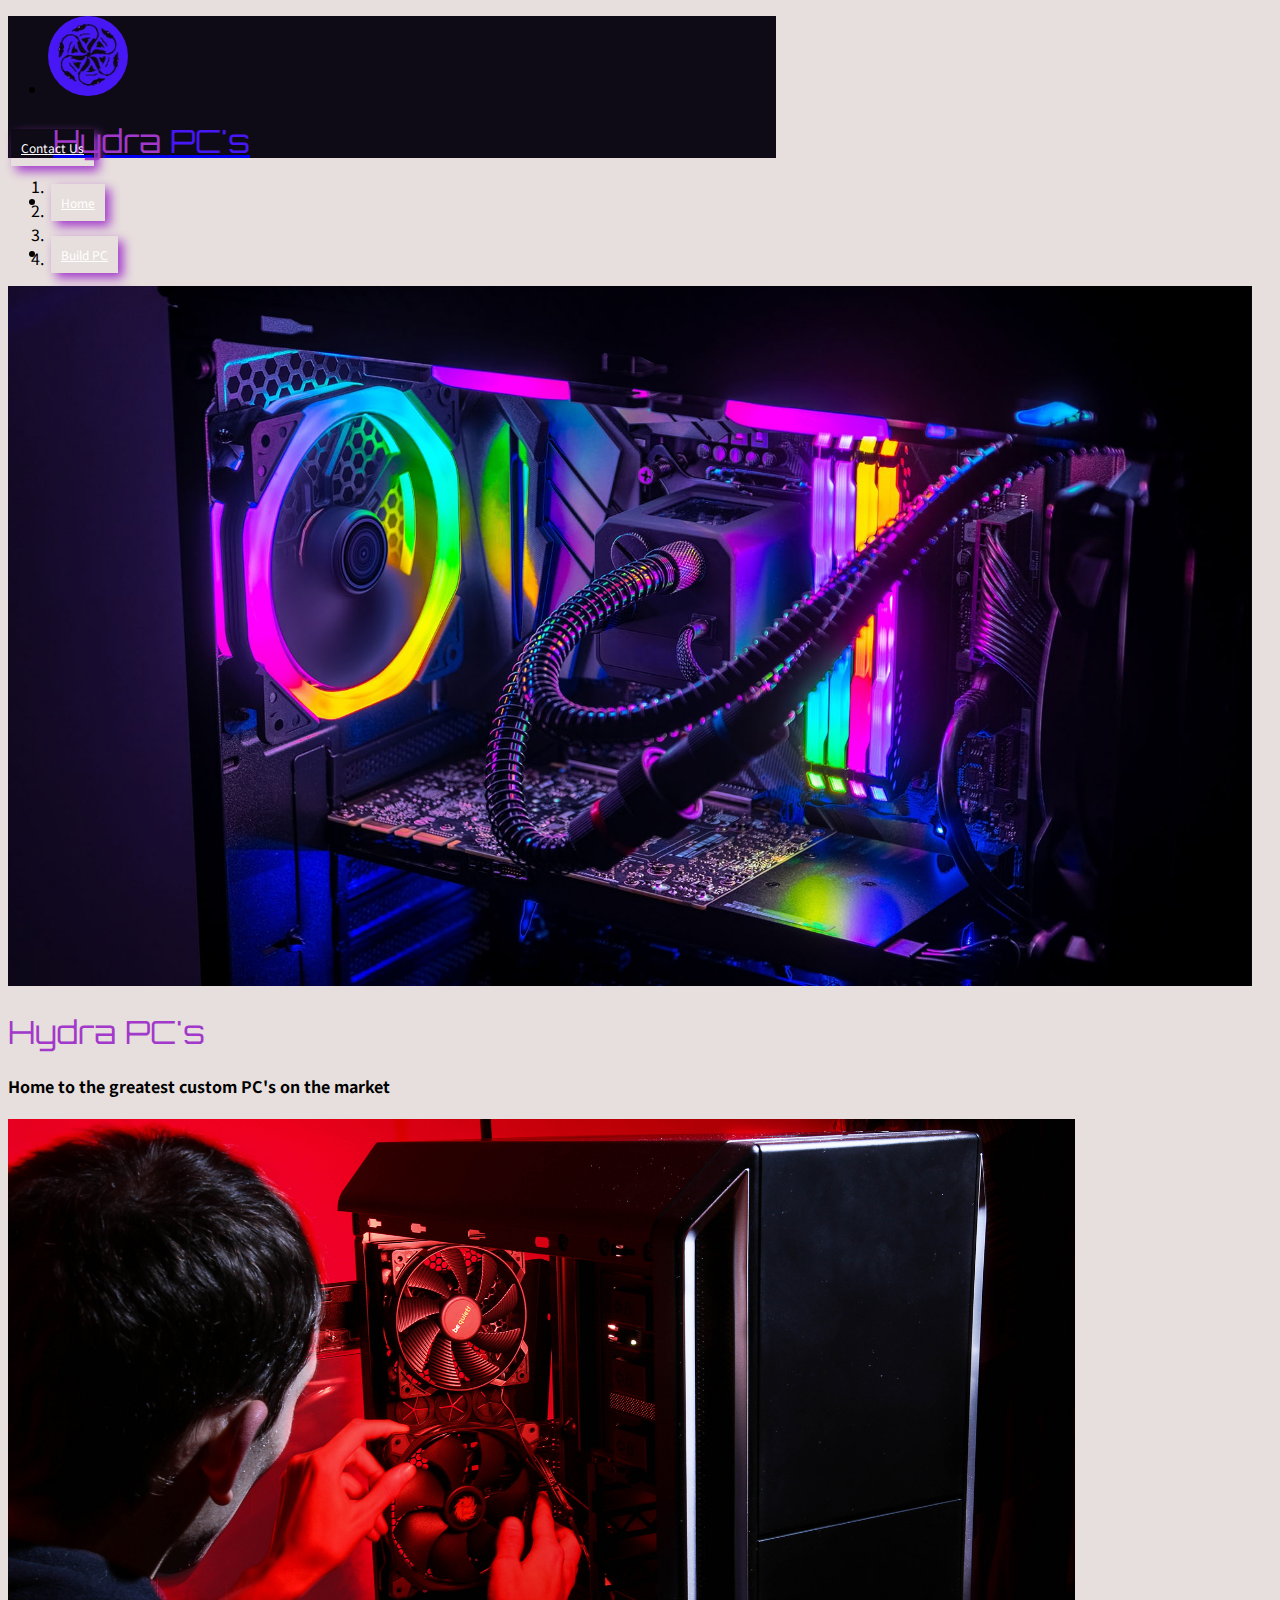
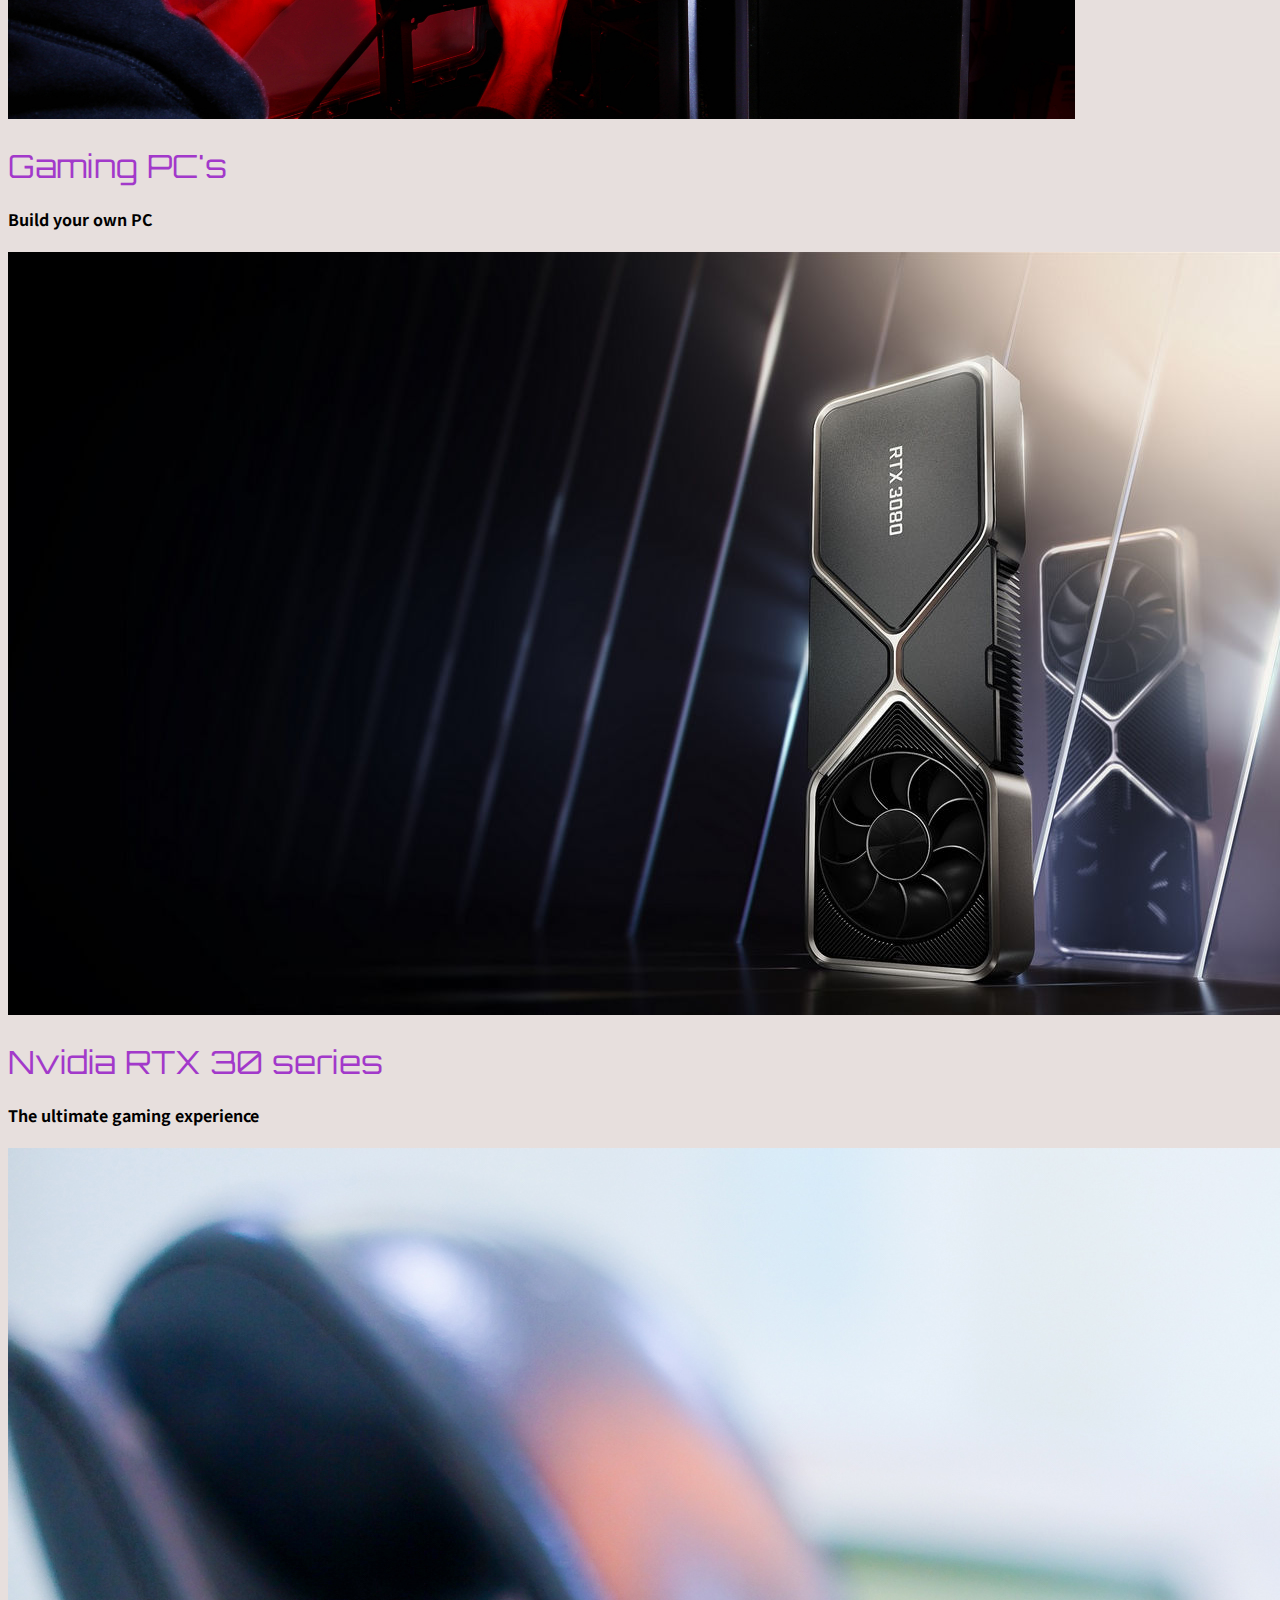
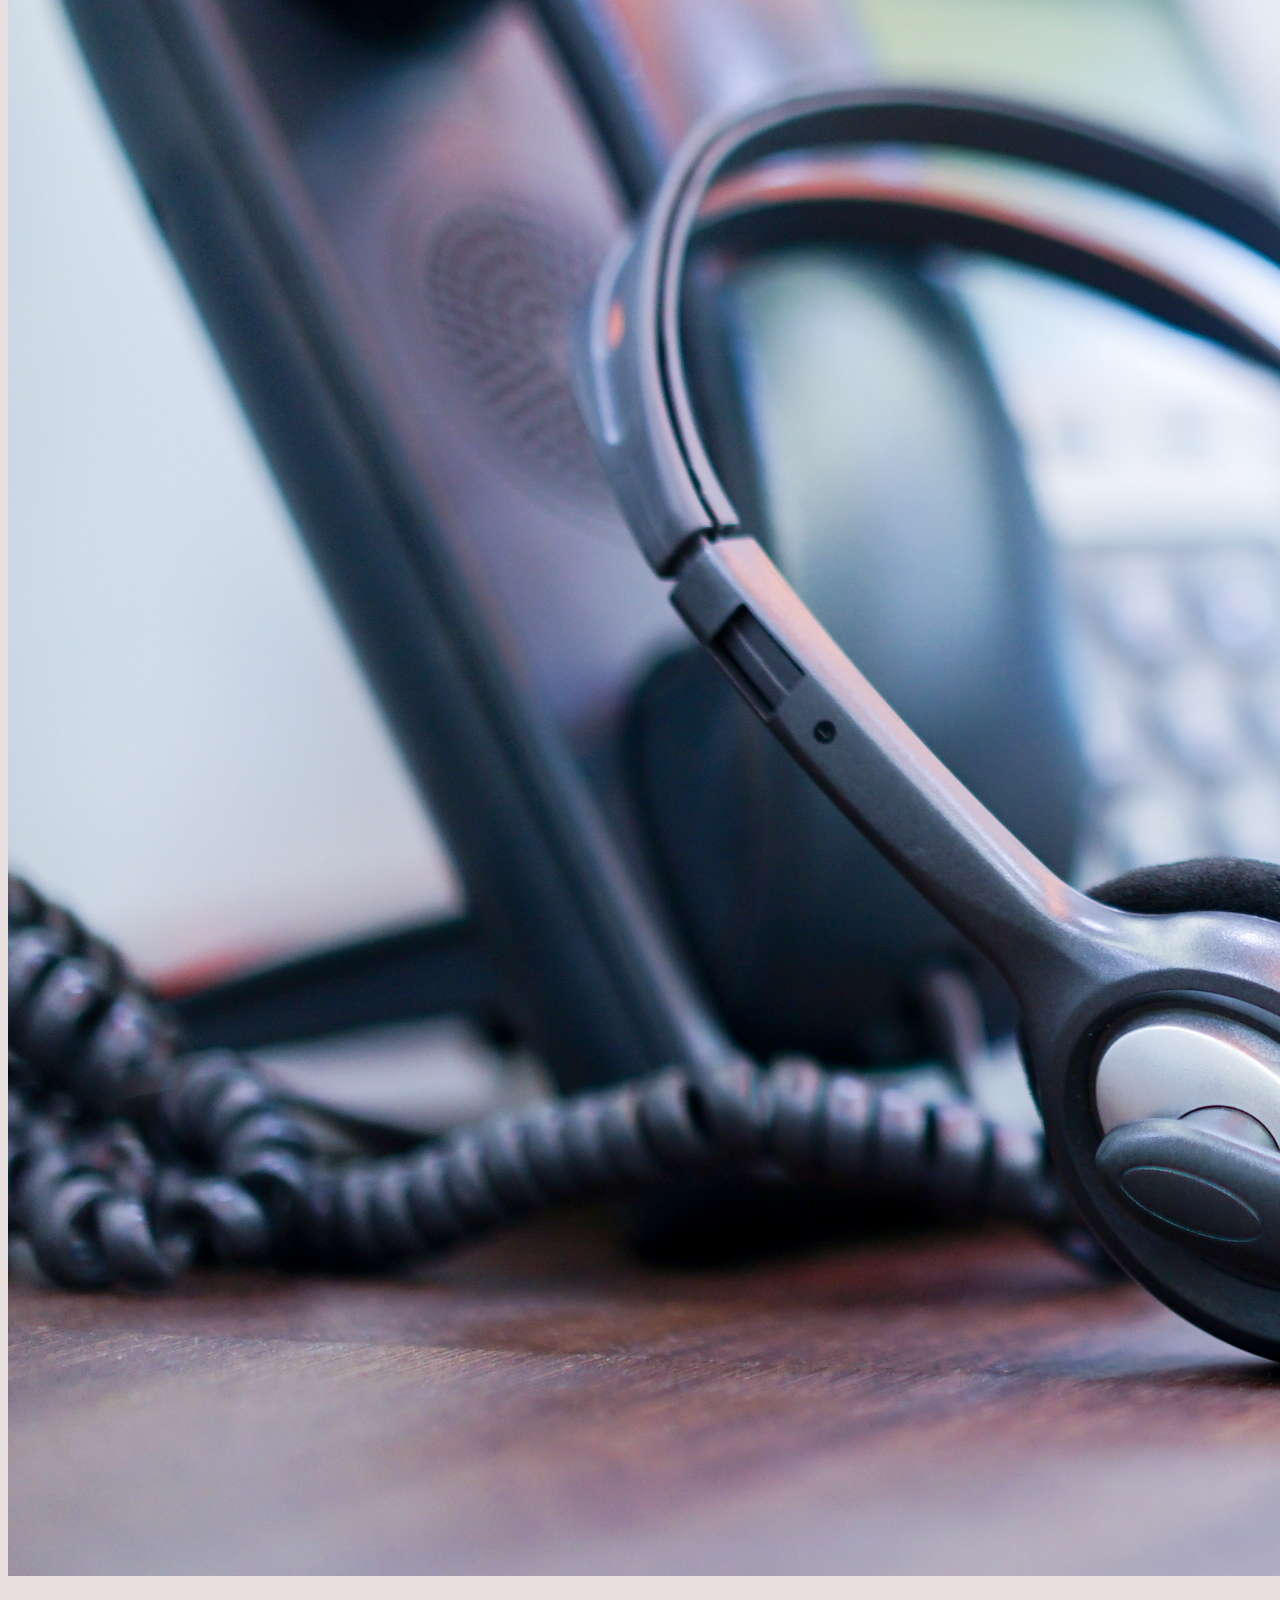
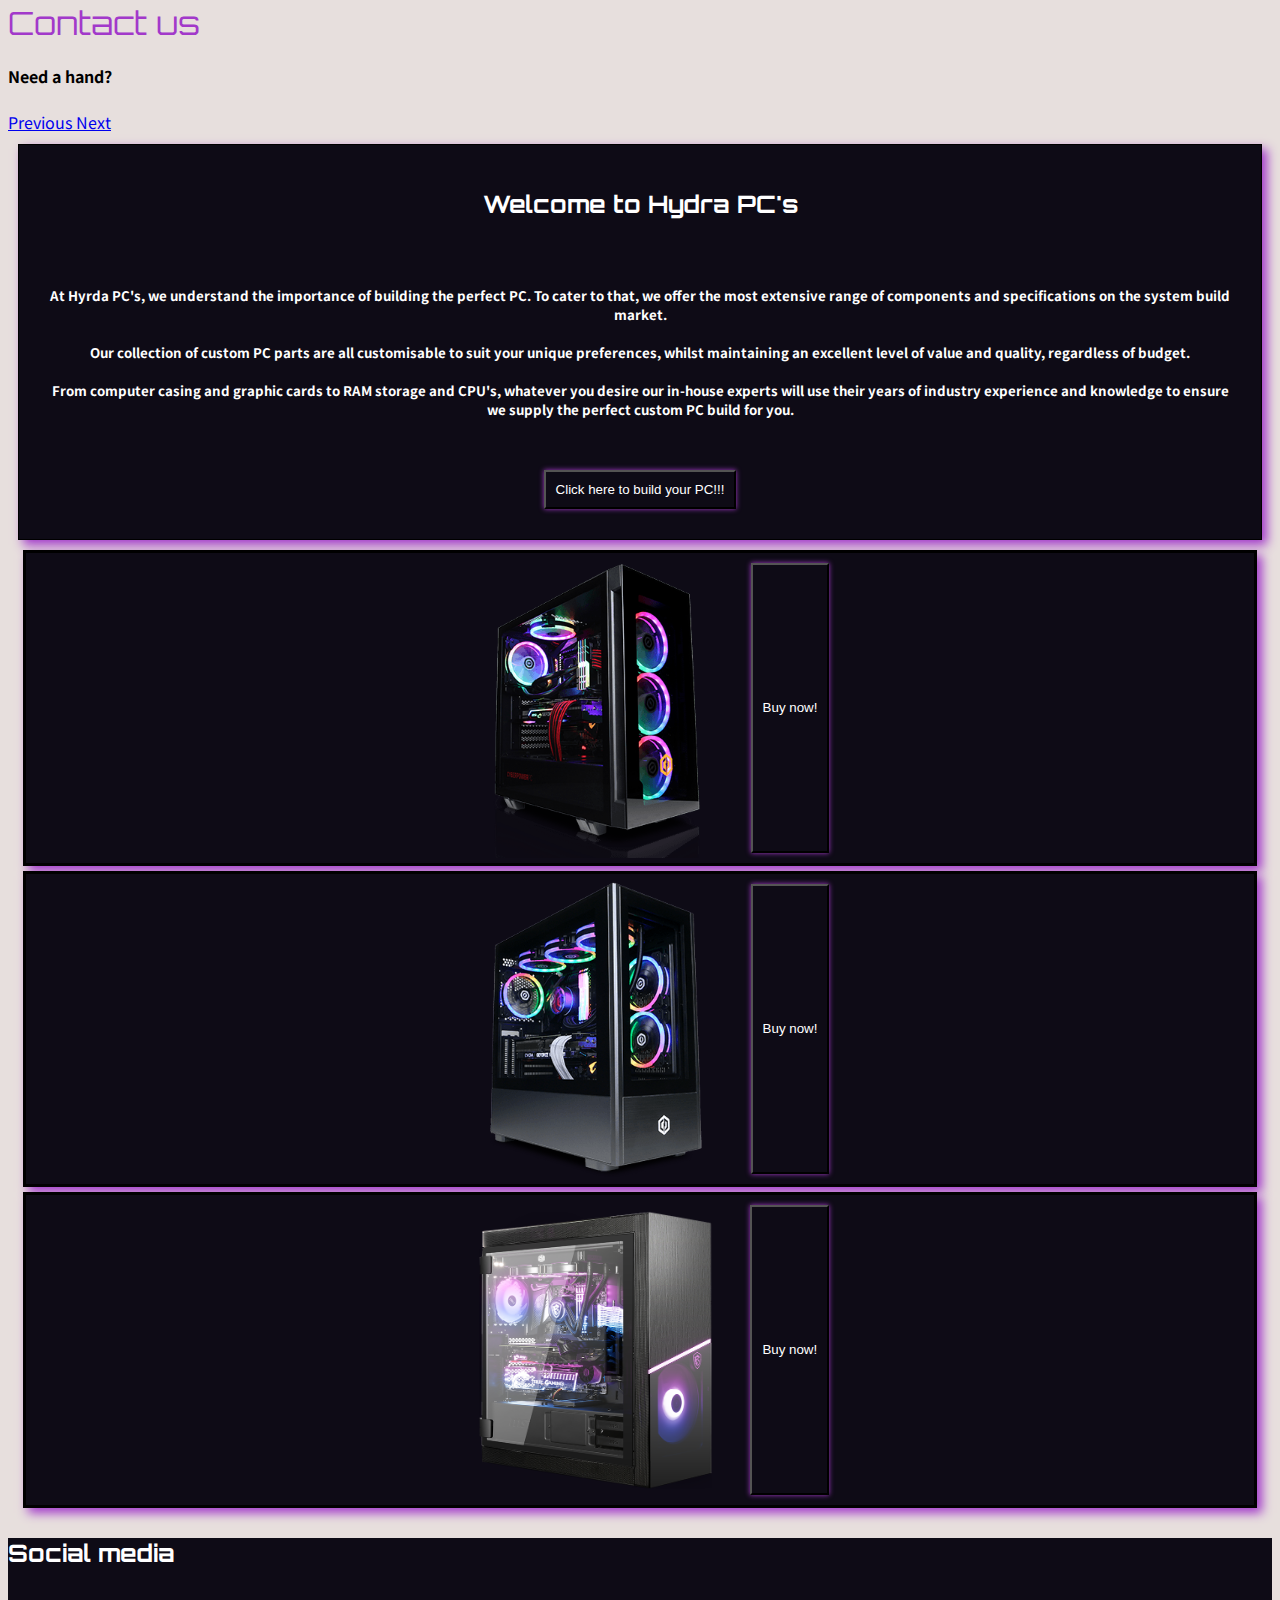
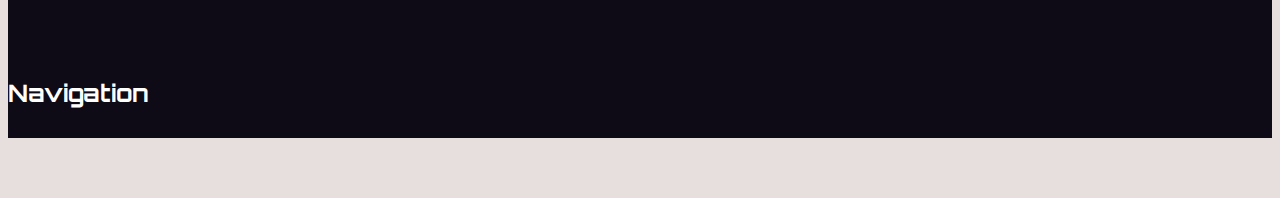
==== index.html @ e1354e17 "Breakpoint improvements, tab images and rotating logo image" ====
<!DOCTYPE html>
<html lang="en" dir="ltr">
  <head>
    <meta charset="utf-8">
    <meta name="viewport" content="width=device-width, initial-scale=1.0">
    <meta http-equiv="X-UA-Compatible" content="ie=edge">
    <link rel="stylesheet" href="https://cdn.jsdelivr.net/npm/bootstrap@4.5.3/dist/css/bootstrap.min.css" integrity="sha384-TX8t27EcRE3e/ihU7zmQxVncDAy5uIKz4rEkgIXeMed4M0jlfIDPvg6uqKI2xXr2" crossorigin="anonymous">
    <link rel="stylesheet" href="https://use.fontawesome.com/releases/v5.0.10/css/all.css" integrity="sha384-+d0P83n9kaQMCwj8F4RJB66tzIwOKmrdb46+porD/OvrJ+37WqIM7UoBtwHO6Nlg" crossorigin="anonymous">
    <link rel="preconnect" href="https://fonts.gstatic.com">
    <link rel="stylesheet" href="assets/css/style.css" type="text/css">
    <script src="https://code.jquery.com/jquery-3.6.0.js" integrity="sha256-H+K7U5CnXl1h5ywQfKtSj8PCmoN9aaq30gDh27Xc0jk=" crossorigin="anonymous"></script>
    <script src="assets/js/slideshow.js"></script>
    <title>Hydra PC's</title>
    <link rel="shortcut icon" href="assets/images/hydra-logo.jpg" type="image/x-icon">
  </head>

  <body>
    <header>
<!-- Bootstrap 4.5 Nav-bar -->
<!-- Desktop nav-bar -->

<div class="container-fluid">
  <div class="row nav-row nav-desktop">
    <nav class="nav">
      <div class="col-lg-10">
        <ul class="nav nav-bar">
          <li class="nav-item">
            <a href="index.html"><img src="assets/images/hydra-logo.jpg" alt="Hydra PC's logo" class="logo"></a>
          </li>
          <li class="nav-item">
            <a href="index.html" class="title-link"><h1 id="nav-title">Hydra <span id="nav-title-2">PC's</span></h1></a>
          </li>
          <li class="nav-item">
            <a class="nav-link" href="index.html"><i class="fas fa-home"></i> Home</a>
          </li>
          <li class="nav-item">
            <a class="nav-link" href="custom-pc.html"><i class="fas fa-desktop"></i> Build PC</a>
          </li>
          <li class="nav-item">
            <a class="nav-link" href="checkout.html"><i class="fas fa-shopping-cart"></i> Checkout</a>
          </li>
        </ul>
      </div>
      <div class="nav-item">
        <a class="nav-link" href="contact-us.html"><i class="fas fa-phone"></i> Contact Us</a>
      </div>
    </nav>
  </div>
</div>

<!-- Desktop nav-bar     END-->

<!-- Tablet nav-bar -->

<div class="container-fluid">
  <div class="row nav-row nav-tablet">
    <nav class="nav">
      <div class="col-10">
        <ul class="nav nav-bar-tablet">
          <li class="nav-item">
            <a href="index.html"><img src="assets/images/hydra-logo.jpg" alt="Hydra PC's logo" class="logo-tablet"></a>
          </li>
          <li class="nav-item">
            <a href="index.html"><h1 id="nav-title-tablet">Hydra <span style="color: #4717F6;">PC's</span></h1></a>
          </li>
          <li class="nav-item-tablet">
            <a class="nav-link-tablet" href="index.html"><i class="fas fa-home"></i> Home</a>
          </li>
          <li class="nav-item-tablet">
            <a class="nav-link-tablet" href="custom-pc.html"><i class="fas fa-desktop"></i> Build PC</a>
          </li>
          <li class="nav-item-tablet">
            <a class="nav-link-tablet" href="checkout.html"><i class="fas fa-shopping-cart"></i> Checkout</a>
          </li>
        </ul>
      </div>
      <div class="col" id="nav-contact-tablet">
        <a class="nav-link-tablet" href="contact-us.html"><i class="fas fa-phone"></i> Contact Us</a>
      </div>
    </nav>
  </div>
</div>

<!-- Tablet nav-bar     END-->

<!-- Mobile nav-bar -->

<div class="container-fluid">
  <div class="nav-mobile">
    <nav class="nav" id="nav-center-mobile">
        <ul class="nav">
          <li class="nav-item-mobile">
            <a href="index.html"><img src="assets/images/hydra-logo.jpg" alt="Hydra PC's logo" class="logo-mobile"></a>
          </li>
          <li class="nav-item-mobile title-card-mobile">
            <a href="index.html"><h1>Hydra <span style="color: #4717F6;">PC's</span></h1></a>
          </li>
        </ul>

        <ul class="nav nav-border-mobile">
          <li class="nav-item-mobile">
            <a class="nav-link-mobile" href="index.html"><i class="fas fa-home"></i> Home</a>
          </li>
          <li class="nav-item-mobile">
            <a class="nav-link-mobile" href="custom-pc.html"><i class="fas fa-desktop"></i> Build PC</a>
          </li>
          <li class="nav-item-mobile">
            <a class="nav-link-mobile" href="checkout.html"><i class="fas fa-shopping-cart"></i> Checkout</a>
          </li>
          <li class="nav-item-mobile">
            <a class="nav-link-mobile" href="contact-us.html"><i class="fas fa-phone"></i> Contact Us</a>
          </li>
        </ul>
    </nav>
  </div>
</div>

<!-- Mobile nav-bar     END-->

<!-- Small mobile nav bar -->

<div class="container-fluid">
  <div class="nav-s-moblile">
    <nav class="nav" id="nav-center-s-mobile">
        <ul class="nav">
          <li class="nav-item-mobile title-card-mobile">
            <a href="index.html"><img src="assets/images/hydra-logo.jpg" alt="Hydra PC's logo" class="logo-mobile"></a>
          </li>
          <li class="nav-item-mobile title-card-mobile">
            <a href="index.html"><h1>Hydra <span style="color: #4717F6;">PC's</span></h1></a>
          </li>
        </ul>
        <ul class="nav nav-border-mobile">
          <li class="nav-item-mobile">
            <a class="nav-link-s-mobile" href="index.html"><i class="fas fa-home"></i> Home</a>
          </li>
          <li class="nav-item-mobile">
            <a class="nav-link-s-mobile" href="custom-pc.html"><i class="fas fa-desktop"></i> Build PC</a>
          </li>
          <li class="nav-item-mobile">
            <a class="nav-link-s-mobile" href="checkout.html"><i class="fas fa-shopping-cart"></i> Checkout</a>
          </li>
          <li class="nav-item-mobile">
            <a class="nav-link-s-mobile" href="contact-us.html"><i class="fas fa-phone"></i> Contact Us</a>
          </li>
        </ul>
    </nav>
  </div>
</div>

<!-- Small mobile nav bar    END-->

    </header>

<!-- Desktop slideshow -->
    <section>

      <div id="hydra-slide" class="carousel slide" data-ride="carousel">
        <ol class="carousel-indicators">
          <li data-target="#hydra-slide" data-slide-to="0" class="active"></li>
          <li data-target="#hydra-slide" data-slide-to="1"></li>
          <li data-target="#hydra-slide" data-slide-to="2"></li>
          <li data-target="#hydra-slide" data-slide-to="3"></li>
        </ol>
        <div class="carousel-inner">
          <div class="carousel-item active">
            <img src="assets/images/slideshow/hydra-slide1.jpg" class="d-block w-100" style="height: 700px;" alt="">
            <div class="carousel-caption d-none d-md-block">
              <h1>Hydra PC's</h1>
              <h4>Home to the greatest custom PC's on the market</h4>
            </div>
          </div>
          <div class="carousel-item">
            <a href="custom-pc.html"><img src="assets/images/slideshow/hydra-slide2.jpg" class="d-block w-100" style="height: 600px;" alt=""></a>
            <div class="carousel-caption d-none d-md-block">
              <h1>Gaming PC's</h1>
              <h4>Build your own PC</h4>
            </div>
          </div>
          <div class="carousel-item">
            <a href="custom-pc.html"><img src="assets/images/slideshow/rtx-30-series.jpg" class="d-block w-100" alt="RTX 30 series the ultimate play"></a>
            <div class="carousel-caption d-none d-md-block">
              <h1>Nvidia RTX 30 series</h1>
              <!-- Make ID and set the text to nvidia green -->
              <h4>The ultimate gaming experience</h4>
            </div>
          </div>
          <div class="carousel-item">
            <a href="contact-us.html"><img src="assets/images/slideshow/need-help.jpg" class="d-block w-100" alt="Need help contact us"></a>
            <div class="carousel-caption d-none d-md-block">
              <h1>Contact us</h1>
              <h4>Need a hand?</h4>
            </div>
          </div>
        </div>
        <a class="carousel-control-prev" href="#hydra-slide" role="button" data-slide="prev">
          <span class="carousel-control-prev-icon" aria-hidden="true"></span>
          <span class="sr-only">Previous</span>
        </a>
        <a class="carousel-control-next" href="#hydra-slide" role="button" data-slide="next">
          <span class="carousel-control-next-icon" aria-hidden="true"></span>
          <span class="sr-only">Next</span>
        </a>
      </div>

    </section>
<!-- Desktop slideshow    END-->

<section>

<!-- Desktop Build your computer here -->

  <div class="container fluid">
    <div class="row justify-content-center build-desktop">
      <div class="build-here col">
        <h2 id="build-title">Welcome to Hydra PC's</h2>
        <br>
        <h5>At Hyrda PC's, we understand the importance of building the perfect PC. To cater to that,
          we offer the most extensive range of components and specifications on the system build market.
          <br>
          <br>
          Our collection of custom PC parts are all customisable to suit your unique preferences,
          whilst maintaining an excellent level of value and quality, regardless of budget.
          <br>
          <br>
          From computer casing and graphic cards to RAM storage and CPU's,
          whatever you desire our in-house experts will use their years of industry experience and knowledge to ensure we supply the perfect custom PC build for you.</h5>
          <br>
        <button type="button" onclick="window.location.href='custom-pc.html'" class="hydra-btn">Click here to build your PC!!!</button>
      </div>
    </div>
  </div>

<!-- Desktop Build your computer here     END-->

<!-- Mobile Build your computer here -->

  <div class="container fluid">
    <div class="row justify-content-center build-mobile">
      <div class="build-here col">
        <h2 id="build-title">Welcome to Hydra PC's</h2>
        <br>
        <p>At Hyrda PC's, we understand the importance of building the perfect PC. To cater to that,
          we offer the most extensive range of components and specifications on the system build market.
          <br>
          <br>
          Our collection of custom PC parts are all customisable to suit your unique preferences,
          whilst maintaining an excellent level of value and quality, regardless of budget.
          <br>
          <br>
          From computer casing and graphic cards to RAM storage and CPU's,
          whatever you desire our in-house experts will use their years of industry experience and knowledge to ensure we supply the perfect custom PC build for you.</p>
          <br>
        <button type="button" onclick="window.location.href='custom-pc.html'" class="hydra-btn">Click here to build your PC!!!</button>
      </div>
    </div>
  </div>

<!-- Mobile Build your computer here     END-->

  </section>

<!-- Desktop PC recomadations  -->
    <section>

      <div class="container-fluid">
        <div class="row justify-content-center top-pc">
          <div class="col-md-3 pc-card pc-card-desktop">
            <span id="prePC12"></span>
            <button type="button" onclick="window.location.href='checkout.html'" class="hydra-btn">Buy now!</button>
          </div>

          <div class="col-md-3 pc-card pc-card-desktop">
            <span id="prePC13"></span>
            <button type="button" onclick="window.location.href='checkout.html'" class="hydra-btn">Buy now!</button>
          </div>

          <div class="col-md-3 pc-card pc-card-desktop">
            <span id="prePC9"></span>
            <button type="button" onclick="window.location.href='checkout.html'" class="hydra-btn">Buy now!</button>
          </div>
        </div>
      </div>

<!-- Desktop PC recomadations     END -->

<!-- Tablet PC recomadations  -->


      <div class="container-fluid">
        <div class="row justify-content-center top-pc">
          <div class="col-md-10 pc-card pc-card-tablet">
            <img src="assets/images/prepc/cyberpower-onyxia.jpg" alt="INFINITY X105" class="top-pcs-tablet">
            <span id="prePC13"></span>
            <button type="button" onclick="window.location.href='checkout.html'" class="hydra-btn">Buy now!</button>
          </div>

          <div class="col-md-10 pc-card pc-card-tablet">
            <img src="assets/images/prepc/cyberpower-pc-008.jpg" alt="INFINITY X119" class="top-pcs-tablet">
            <span id="prePC13"></span>
            <button type="button" onclick="window.location.href='checkout.html'" class="hydra-btn">Buy now!</button>
          </div>

          <div class="col-md-10 pc-card pc-card-tablet">
            <img src="assets/images/prepc/msi-forge-100r.jpg" alt="Reign Scout Ice" class="top-pcs-tablet">
            <span id="prePC9"></span>
            <button type="button" onclick="window.location.href='checkout.html'" class="hydra-btn">Buy now!</button>
          </div>
        </div>
      </div>

<!-- Tablet PC recomadations     END -->

<!-- Mobile PC recomadations  -->


      <div class="container-fluid">
        <div class="row justify-content-center top-pc">
          <div class="col-md-3 pc-card pc-card-mobile">
            <img src="assets/images/prepc/cyberpower-onyxia.jpg" alt="INFINITY X105" class="top-pcs-mobile">
            <span id="prePC12"></span>
            <button type="button" onclick="window.location.href='checkout.html'" class="hydra-btn">Buy now!</button>
          </div>

          <div class="col-md-3 pc-card pc-card-mobile">
            <img src="assets/images/prepc/cyberpower-pc-008.jpg" alt="INFINITY X119" class="top-pcs-mobile">
            <span id="prePC13"></span>
            <button type="button" onclick="window.location.href='checkout.html'" class="hydra-btn">Buy now!</button>
          </div>

          <div class="col-md-3 pc-card pc-card-mobile">
            <img src="assets/images/prepc/msi-forge-100r.jpg" alt="Reign Scout Ice" class="top-pcs-mobile">
            <span id="prePC9"></span>
            <button type="button" onclick="window.location.href='checkout.html'" class="hydra-btn">Buy now!</button>
          </div>
        </div>
      </div>

<!-- Mobile PC recomadations     END -->

<!-- Small mobile PC recomadations  -->

      <div class="container-fluid">
        <div class="row justify-content-center top-pc">
          <div class="col-md-3 pc-card pc-card-s-mobile">
            <img src="assets/images/prepc/cyberpower-onyxia.jpg" alt="INFINITY X105" class="top-pcs-s-mobile">
            <span id="prePC12"></span>
            <button type="button" onclick="window.location.href='checkout.html'" class="hydra-btn">Buy now!</button>
          </div>

          <div class="col-md-3 pc-card pc-card-s-mobile">
            <img src="assets/images/prepc/cyberpower-pc-008.jpg" alt="INFINITY X119" class="top-pcs-s-mobile">
            <span id="prePC13"></span>
            <button type="button" onclick="window.location.href='checkout.html'" class="hydra-btn">Buy now!</button>
          </div>

          <div class="col-md-3 pc-card pc-card-s-mobile">
            <img src="assets/images/prepc/msi-forge-100r.jpg" alt="Reign Scout Ice" class="top-pcs-s-mobile">
            <span id="prePC9"></span>
            <button type="button" onclick="window.location.href='checkout.html'" class="hydra-btn">Buy now!</button>
          </div>
        </div>
      </div>

<!-- Small mobile PC recomadations     END -->

    </section>



<footer>
<!-- Desktop footer -->
  <div class="container-fluid">
    <div class="row justify-content-md-center footer-desktop">
      <div class="col-md-4 footer-col-desktop">
        <h2>Social media</h2>
        <br>
        <a href="https://facebook.com" target="_blank"><i class="fab fa-facebook-square footer-icon"></i></a>
        <a href="https://youtube.com" target="_blank"><i class="fab fa-youtube footer-icon"></i></a>
        <a href="https://twitter.com" target="_blank"><i class="fab fa-twitter footer-icon"></i></a>
        <a href="https://instagram.com" target="_blank"><i class="fab fa-instagram footer-icon"></i></a>
      </div>

      <div class="col-md-4 footer-col-desktop">
        <h2>Navigation</h2>
        <br>
        <a href="index.html"><i class="fas fa-home footer-icon"></i></a>
        <a href="custom-pc.html"><i class="fas fa-desktop footer-icon"></i></a>
        <a href="checkout.html"><i class="fas fa-shopping-cart footer-icon"></i></a>
        <a href="contact-us.html"><i class="fas fa-phone footer-icon"></i></a>

      </div>

    </div>
  </div>
<!-- Desktop footer     END -->

<!-- Tablet footer  -->

  <div class="container-fluid">
      <div class="row justify-content-center footer-tablet">
        <div class="col-4 footer-col-tablet">
          <h2>Social media</h2>
          <br>
          <a href="https://facebook.com" target="_blank"><i class="fab fa-facebook-square footer-icon-tablet"></i></a>
          <a href="https://youtube.com" target="_blank"><i class="fab fa-youtube footer-icon-tablet"></i></a>
          <a href="https://twitter.com" target="_blank"><i class="fab fa-twitter footer-icon-tablet"></i></a>
          <a href="https://instagram.com" target="_blank"><i class="fab fa-instagram footer-icon-tablet"></i></a>
        </div>

        <div class="col-4 footer-col-tablet">
          <h2>Navigation</h2>
          <br>
          <a href="index.html"><i class="fas fa-home footer-icon-tablet"></i></a>
          <a href="custom-pc.html"><i class="fas fa-desktop footer-icon-tablet"></i></a>
          <a href="checkout.html"><i class="fas fa-shopping-cart footer-icon-tablet"></i></a>
          <a href="contact-us.html"><i class="fas fa-phone footer-icon-tablet"></i></a>

        </div>

      </div>
    </div>

    <!-- Tablet footer     END -->

    <!-- Mobible footer  -->

    <div class="container-fluid">
      <div class="row justify-content-center footer-mobile">
        <div class="col-5 footer-col-mobile">
          <h5 class="footer-title-mobile">Social media</h5>
          <br>
          <a href="https://facebook.com" target="_blank"><i class="fab fa-facebook-square footer-icon-mobile"></i></a>
          <a href="https://youtube.com" target="_blank"><i class="fab fa-youtube footer-icon-mobile"></i></a>
          <a href="https://twitter.com" target="_blank"><i class="fab fa-twitter footer-icon-mobile"></i></a>
          <a href="https://instagram.com" target="_blank"><i class="fab fa-instagram footer-icon-mobile"></i></a>
        </div>

        <div class="col-5 footer-col-mobile">
          <h5 class="footer-title-mobile">Navigation</h5>
          <br>
          <a href="index.html"><i class="fas fa-home footer-icon-mobile"></i></a>
          <a href="assets/html/custom-pc.html"><i class="fas fa-desktop footer-icon-mobile"></i></a>
          <a href="checkout.html"><i class="fas fa-shopping-cart footer-icon-mobile"></i></a>
          <a href="contact-us.html"><i class="fas fa-phone footer-icon-mobile"></i></a>

        </div>

      </div>
    </div>

  <!-- Mobible footer     END -->

  <!-- Small mobible footer  -->

  <div class="container-fluid">
    <div class="row justify-content-center footer-s-mobile">
      <div class="col-7 footer-col-s-mobile">
        <h4 class="footer-title-s-mobile">Social media</h4>

        <a href="https://facebook.com" target="_blank"><i class="fab fa-facebook-square footer-icon-s-mobile"></i></a>
        <a href="https://youtube.com" target="_blank"><i class="fab fa-youtube footer-icon-s-mobile"></i></a>
        <a href="https://twitter.com" target="_blank"><i class="fab fa-twitter footer-icon-s-mobile"></i></a>
        <a href="https://instagram.com" target="_blank"><i class="fab fa-instagram footer-icon-s-mobile"></i></a>
      </div>

      <div class="col-7 footer-col-s-mobile">
        <h4 class="footer-title-s-mobile">Navigation</h4>

        <a href="index.html"><i class="fas fa-home footer-icon-s-mobile"></i></a>
        <a href="assets/html/custom-pc.html"><i class="fas fa-desktop footer-icon-s-mobile"></i></a>
        <a href="checkout.html"><i class="fas fa-shopping-cart footer-icon-s-mobile"></i></a>
        <a href="contact-us.html"><i class="fas fa-phone footer-icon-s-mobile"></i></a>

      </div>

    </div>
  </div>

<!-- Small mobible footer     END -->

  </footer>
    <script src="assets/js/fpc-prebuilt-pc.js"></script>


  </body>
</html>
---- assets/css/style.css ----
@import url('https://fonts.googleapis.com/css2?family=Noto+Sans+TC:wght@100;400;700&family=Orbitron:wght@400;700&display=swap');
/* Genral */

h1 {
  font-family: "Orbitron", sans-serif;
  font-weight: 400;
  color: #A239CA;
}

body {
  font-family: "Noto Sans TC", sans-serif;
  font-weight: 400;
  background-color: #E7DFDD;
}

nav {
  background-color: #0E0B16;
}

footer {
  background-color: #0E0B16;
  font-family: "Orbitron", sans-serif;
  font-weight: 100;
  height: 200px;
  color: white;
}


/* Genral     END*/

/* Genral nav bar */

#nav-title{
  margin: 5px;
  margin-top: 24px;
  font-size: 3.5em;
  color: white;
}

#nav-title:hover{
  color: #4717F6;
}

#nav-title-2{
  color: #4717F6;
}

#nav-title-2:hover{
  color: white;
}

.title-link:hover{
  color: #0E0B16;
}

.container-fluid{
  padding: 0px;
}

.nav-row{
  flex-direction: column;
  align-items: stretch;
}

.nav-bar{
  height: 125px;
}

.logo{
  width: 120px;
  border-radius: 50%;
  transition: all 3s ease-in-out 0s;;
}

.logo:hover{
    cursor: default;
    transform: rotate(360deg);
    transition: all 3s ease-in-out 0s;
}
/* How to rotate an image with hover */
/* https://stackoverflow.com/questions/23695090/spin-or-rotate-an-image-on-hover*/

.nav-link{
  /* background-color: #A239CA; */
  font-family: "Noto Sans TC", sans-serif;
  color: white;
  /* width: 125px; */
  height: 50px;
  padding: 10px;
  margin: 5px;
  margin-top: 35px;
  justify-content: center;
  /* border: solid 1px white; */
  align-content: center;
  box-shadow: 5px 5px 10px #A239CA;
  /* Add white background as the hover */
}

.nav-link:hover{
  background-color: #A239CA;
  color: #0E0B16;
  box-shadow: 0 0 5px white;
}

.nav-item{
  width: auto;
}


/* Genral nav bar      END*/

/* Tablet nav bar */

#nav-title-tablet{
  margin: 5px;
  margin-top: 20px;
  font-size: 2em;
}

#nav-contact-tablet{
  margin-top: 28px;
  width: 95px;
  padding: 0px;
}

.nav-tablet{
  max-width: 768px;
  margin: 0px;
}

.logo-tablet{
  width: 80px;
  border-radius: 50%;
}

.nav-link-tablet{
  width: 40px;
  height: 50px;
  padding: 10px;
  margin: 3px;
  align-content: center;
  font-size: 0.75em;
  color: white;
  box-shadow: 5px 5px 10px #A239CA;
}

.nav-link-tablet:hover{
  background-color: #A239CA;
  color: #0E0B16;
  box-shadow: 0 0 5px white;
}

.nav-item-tablet{
  margin-top: 28px;
}

.nav-bar-tablet{
  height: 90px;
}

/* Tablet nav bar     END */

/* Mobile nav bar */

#nav-center-mobile{
  justify-content: space-evenly;
}

.nav-border-mobile{
  height: 50px;
  margin-bottom: 10px;
}

.logo-mobile{
  width: 60px;
  border-radius: 50%;
}

.nav-link-mobile{
  width: 40px;
  height: 50px;
  padding: 8px;
  margin: 2.5px;
  font-size: 0.75em;
  color: white;
  box-shadow: 5px 5px 10px #A239CA;
  align-items: baseline;
}

.nav-link-mobile:hover{
  background-color: #A239CA;
  color: #0E0B16;
  box-shadow: 0 0 5px white;
}

.nav-item-mobile{
  margin-top: 15px;
}

/* Mobile nav bar     END */

/* Small mobile nav bar  */

#nav-center-s-mobile{
  justify-content: space-evenly;
}

.nav-link-s-mobile{
  width: 40px;
  height: 50px;
  padding: 8px;
  margin: 2.5px;
  font-size: 0.65em;
  color: white;
  box-shadow: 5px 5px 10px #A239CA;
}

.nav-link-s-mobile:hover{
  background-color: #A239CA;
  color: #0E0B16;
  box-shadow: 0 0 5px white;
}

/* Small mobile nav bar     END */

/* Slideshow */



/* Slideshow     END */

/* Desktop home page custom PC */

#build-title{
  display: flex;
  justify-content: center;
  font-family: "Orbitron", sans-serif;
}

.build-here{
  /* background-color: lightgrey; */
  border: black 1px solid;
  color: white;
  padding: 25px;
  margin: 10px;
  background-color: #0E0B16;
  box-shadow: 5px 5px 10px #A239CA;
  text-align: center;
}

.hydra-btn{
  background-color: #0E0B16;
  color: white;
  box-shadow: 0 0 5px #A239CA;
  padding: 10px;
  margin: 5px;
}

.hydra-btn:hover{
  background-color: #A239CA;
  color: #0E0B16;
  box-shadow: 0 0 5px white;
}

/* Desktop home page custom PC     END */

/* Pc recomadations */

.top-pc{
  margin: 10px;

}

.pc-card{
  background-color: #0E0B16;
  color: white;
  border: solid 3px black;
  display: flex;
  flex-wrap: wrap;
  justify-content: center;
  padding: 5px;
  margin: 5px;
  box-shadow: 5px 5px 10px #A239CA;
  /* Come back to shadowsx */
}

.top-pcs-desktop{
  max-height: 400px;
  max-width: 400px;
}

.top-pcs-tablet{
  max-height: 300px;
  max-width: 300px;
}

.top-pcs-mobile{
  max-height: 200px;
  max-width: 200px;
}

.top-pcs-s-mobile{
  max-height: 100px;
  max-width: 100px;
}


/* Pc recomadations      END*/

/* Build PC tracker */

#case-card{
  position: relative;
}

.custom-sidebar{
  height: 100%;
  width: 20%;
  position: fixed;
  top: -20;
  left: 0;
  padding-top: 40px;
  padding: 5px;
  background: #E6E6E6;
  border: solid 3px black;
}

.spec-tracker{
  border: solid 1px black;
  background-color: #0E0B16;
  height: 500px;
  width: 300px;
  padding: 5px;
  font-size: 12px;
}

.price-tracker{
  margin-top: 10px;
  margin-bottom: 10px;
  padding: 5px;
  width: 300px;
  border: solid 1px black;
  background-color: #0E0B16;
}

.btn-collapse{
  border: solid 1px black;
  padding: 5px;
  background-color: #0E0B16;
  color: white;
  box-shadow: 0 0 10px #A239CA;
}

.btn-collapse:hover{
  background-color: #A239CA;
  color: #0E0B16;
  box-shadow: 0 0 10px #0E0B16;
}



/* Build PC tracker    END */

/* PC part picker  */

#totalCost{
  display: flex;
  justify-content: center;
}

.build-pc{
  width: 80%;
  margin-right: 0px;

}

.card-body{
  background-color: #0E0B16;
}


.spec-list{
/* For the div that surronds each part section */
}

.spec{
  /* FOR the radio buttons for each part */

}

.spec-cost{
  color: white;
  font-size: 1.5em;
}

.spec-name{
  color: white;
}

.pc-part{
  background-color: #0E0B16;
  border: black 1px solid;
  margin: 10px;
  padding: 5px;
  width: 350px;
  display: flex;
  justify-content: center;
  flex-wrap: wrap;
  box-shadow: 0 0 5px #A239CA;
}

.pc-spec-img{
   max-width: 300px;
   max-height: 300px;

}
/* PC part picker    END */

/* Contact Us  */

#contact-submit{
  padding: 10px;
}

.contact-box{
  border: solid 1px black;
  padding: 50px;
  margin: 5px;
  background-color: #0E0B16;
  color: white;
}

.contact-box-s-mobile{
  padding: 30px;
}

.contact-form{
  padding: 5px;
  margin: 5px;
  background-color: #CCC5C4;
}

.contact-hydra{
  padding: 3px;
  font-family: "Orbitron", sans-serif;
  font-weight: 100;
}

/* Contact Us    END */

/* Desktop checkout */

#product-details{
  font-family: "Orbitron", sans-serif;
  font-weight: 100;
  color: #A239CA;
}

.checkout-form{
  display: flex;
  justify-content: center;
  border: black solid 1px;
  padding: 50px;
  margin: 5px;
  background-color: #0E0B16;
  color: white;

}

.checkout-product{
  margin: 5px;
  border: black solid 1px;
  padding: 50px;
  background-color: #0E0B16;
  color: white;
}

.billing-form{
  margin: 5px;
  background-color: #CCC5C4;
}

.product{
  border: 1px solid white;
  text-align: center;
  /* Remove for final version */
}

.checkout-total{
  display: flex;
  justify-content: flex-end;
  border: 1px solid black;
}

/* Desktop checkout   END */


/* Desktop footer */

.footer-col-desktop{
  margin-top: 30px;
}

.footer-icon{
  padding: 10px;
  font-size: 2.5em;
  color: #4717F6;
}

.footer-icon:hover{
  color: #A239CA;
}

/* Desktop footer       END */

/* Tablet footer */

.footer-col-tablet{
  margin-top: 30px;
}

.footer-icon-tablet{
  padding: 10px;
  font-size: 2em;
  color: #4717F6;
}

.footer-icon-tablet:hover{
  color: #A239CA;
}

/* Tablet footer      END */

/* Mobile footer */

.footer-col-mobile{
  margin-top: 50px;
}

.footer-icon-mobile{
  padding: 3px;
  font-size: 1.75em;
  color: #4717F6;
}

.footer-icon-mobile:hover{
  color: #A239CA;
}

.footer-title-mobile{
  font-size: 1.45em;
}

/* Mobile footer    END */

/* Small mobile footer */

.footer-col-s-mobile{
  margin-top: 15px;
  text-align: center;
}

.footer-icon-s-mobile{
  padding: 3px;
  font-size: 1.5em;
  color: #4717F6;
}

.footer-icon-s-mobile:hover{
  color: #A239CA;
}

.footer-title-s-mobile{
  font-size: 1.5em;
}

/* Small mobile footer    END */

/* Breakpoints */

/* Small devices (mobile) */

@media screen and (max-width: 424px){
  .nav-mobile{
    display: none;
  }
  .top-pcs-mobile{
    display: none;
  }
  .pc-card-mobile{
    display: none;
  }
  .checkout-form-mobile{
    display: none;
  }
  .checkout-product-mobile{
    display: none;
  }
  .contact-box-mobile{
    display: none;
  }
  .contact-form-mobile{
    display: none;
  }
  .footer-col-mobile{
    display: none;
  }

}
@media screen and (min-width: 424px){
  .nav-s-moblile{
    display: none;
  }
  .top-pcs-s-mobile{
    display: none;
  }
  .pc-card-s-mobile{
    display: none;
  }
  .checkout-form-s-mobile{
    display: none;
  }
  .checkout-product-s-mobile{
    display: none;
  }
  .contact-box-s-mobile{
    display: none;
  }
  .footer-col-s-mobile{
    display: none;
  }

}

/* Small devices (mobile)     END*/

/* Medium devices (tablet) */

@media screen and (max-width: 767px){
  .nav-tablet{
    display: none;
  }
  .footer-tablet{
    display: none;
  }
  .top-pcs-tablet{
    display: none;
  }
  .pc-card-tablet{
    display: none;
  }
  .checkout-form-tablet{
    display:none;
  }
  .checkout-product-tablet{
    display:none;
  }
  .contact-box-tablet{
    display: none;
  }
  .footer-col-tablet{
    display: none;
  }
  .build-desktop{
    display:none;
  }

}
@media screen and (min-width: 767px){
  .nav-mobile{
    display: none;
  }
  .footer-mobile{
    display: none;
  }
  .top-pcs-mobile{
    display: none;
  }
  .pc-card-mobile{
    display: none;
  }
  .checkout-form-mobile{
    display: none;
  }
  .checkout-product-mobile{
    display: none;
  }
  .contact-box-mobile{
    display: none;
  }
  .contact-form-mobile{
    display: none;
  }
  .footer-col-mobile{
    display: none;
  }
  .build-mobile{
    display:none;
  }

}


/* Medium devices (tablet)     END*/

/* Large devices (laptop) */

@media screen and (max-width: 1023px){

}
@media screen and (min-width: 1023px){

}

/* Large devices (laptop)     END*/

/* Extra large devices (desktop) */

@media screen and (max-width: 1439px){
  .nav-desktop{
    display: none;
  }
  .footer-desktop{
    display: none;
  }
  .top-pcs-desktop{
    display: none;
  }
  .pc-card-desktop{
    display: none;
  }
  .checkout-form-desktop{
    display:none;
  }
  .checkout-product-desktop{
    display:none;
  }
  .contact-box-desktop{
    display: none;
  }
  .footer-col-desktop{
    display: none;
  }
}

@media screen and (min-width: 1439px){
  .nav-tablet{
    display: none;
  }
  .footer-tablet{
    display: none;
  }
  .top-pcs-tablet{
    display: none;
  }
  .pc-card-tablet{
    display: none;
  }
  .checkout-form-tablet{
    display:none;
  }
  .checkout-product-tablet{
    display:none;
  }
  .contact-box-tablet{
    display: none;
  }
  .footer-col-tablet{
    display: none;
  }
}

/* Extra large devices (desktop)    END*/

/* Breakpoints       END */
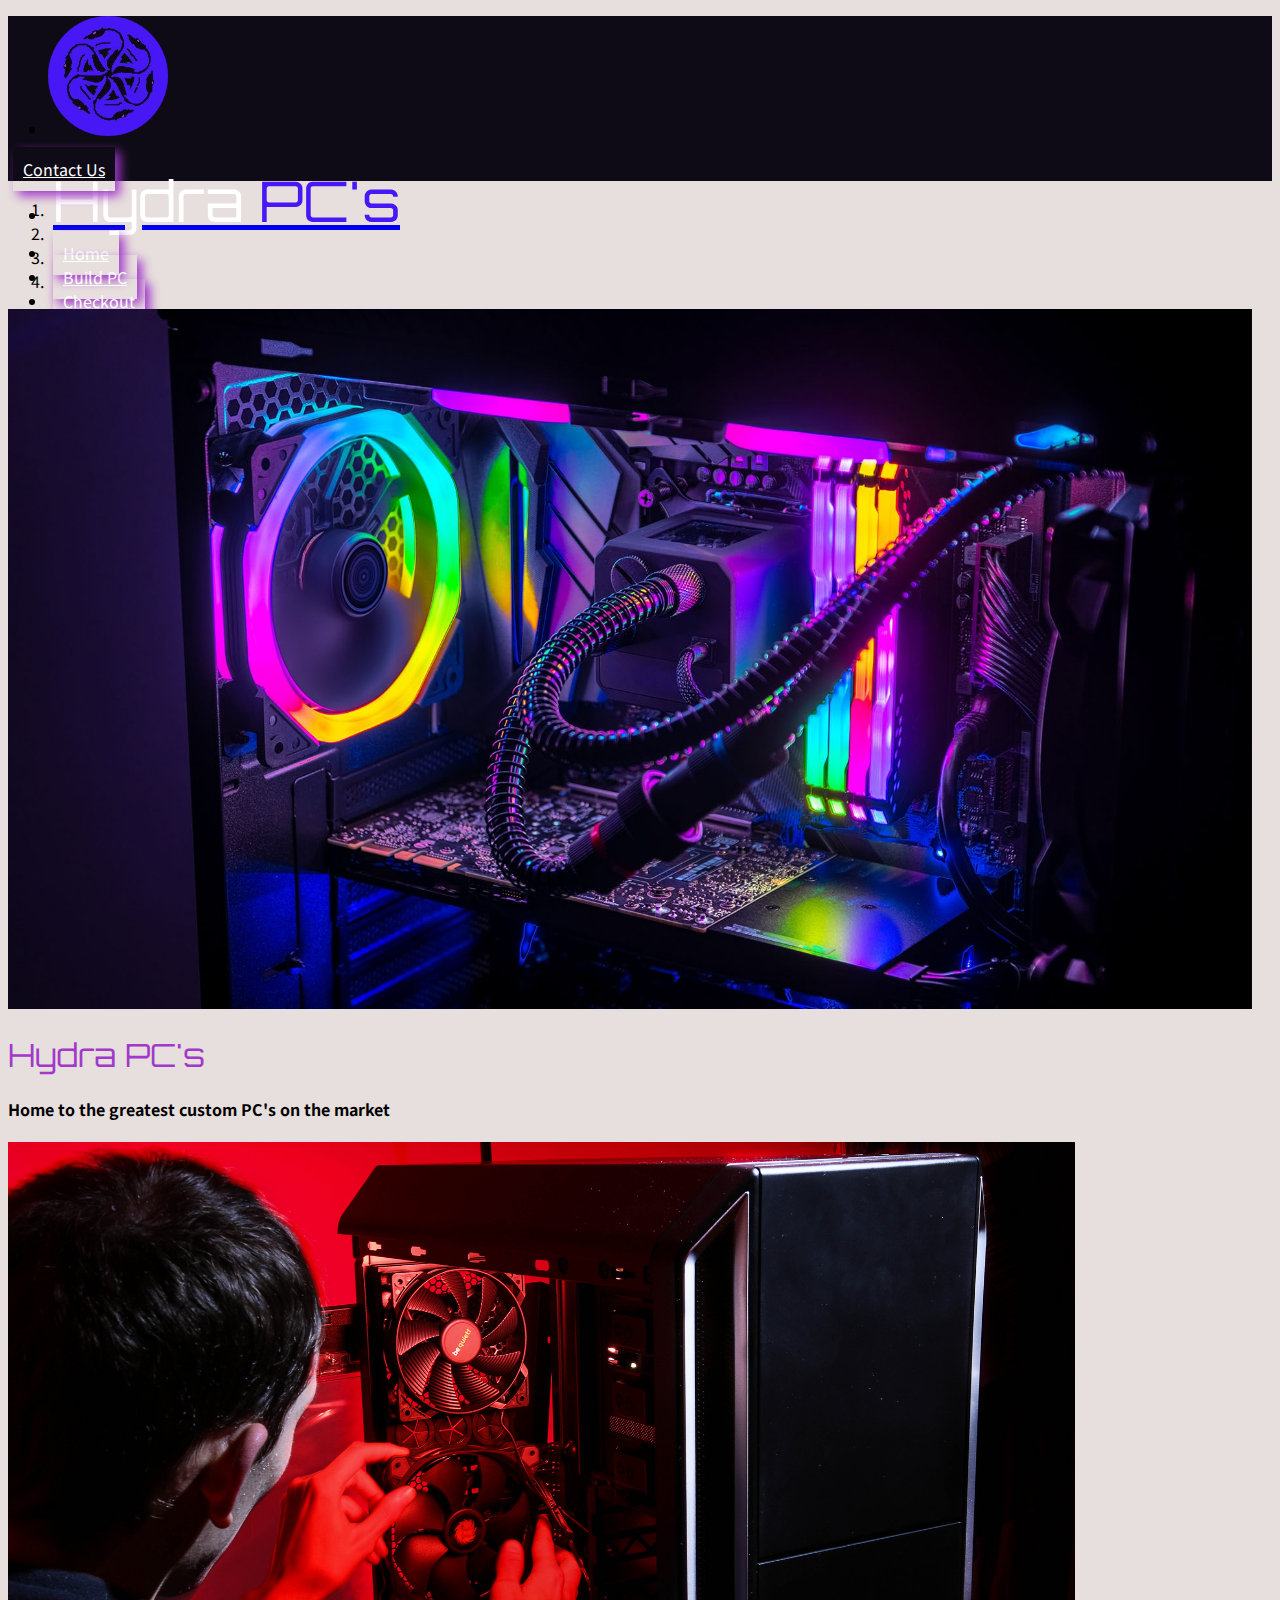
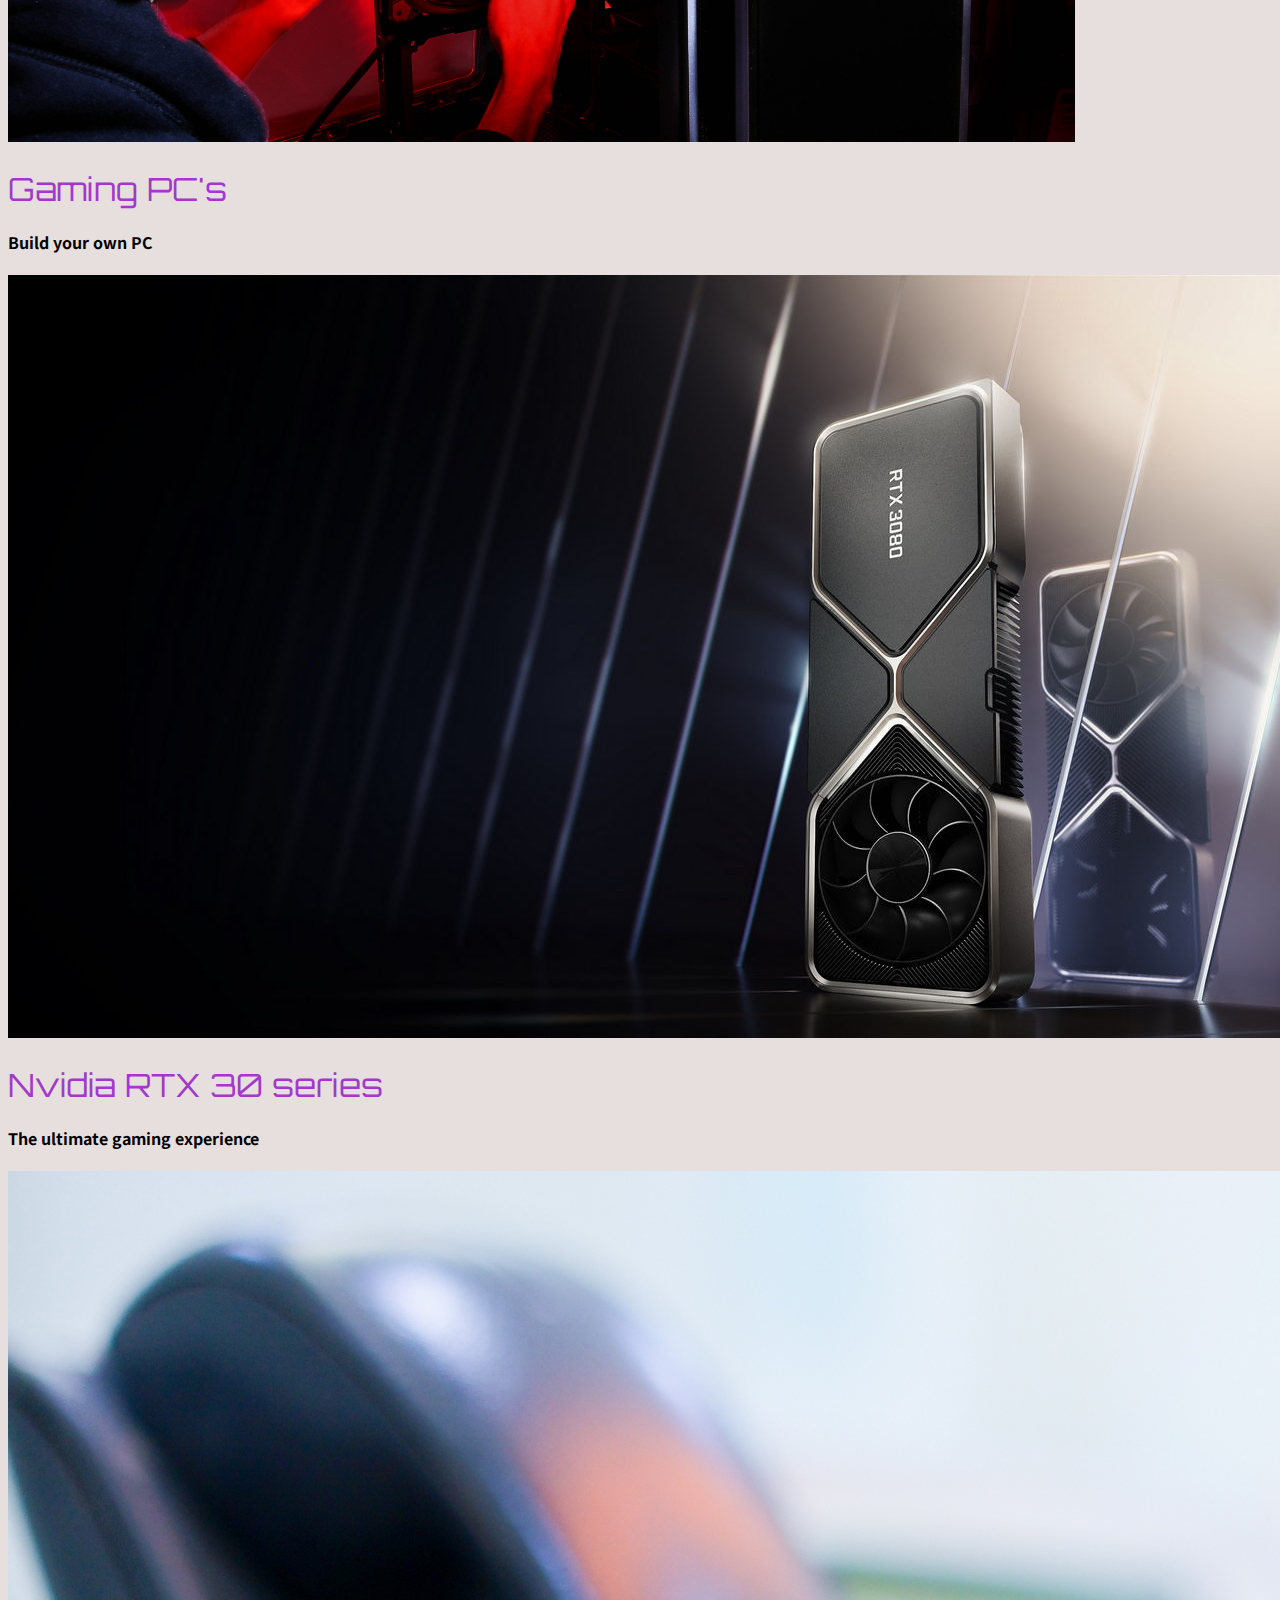
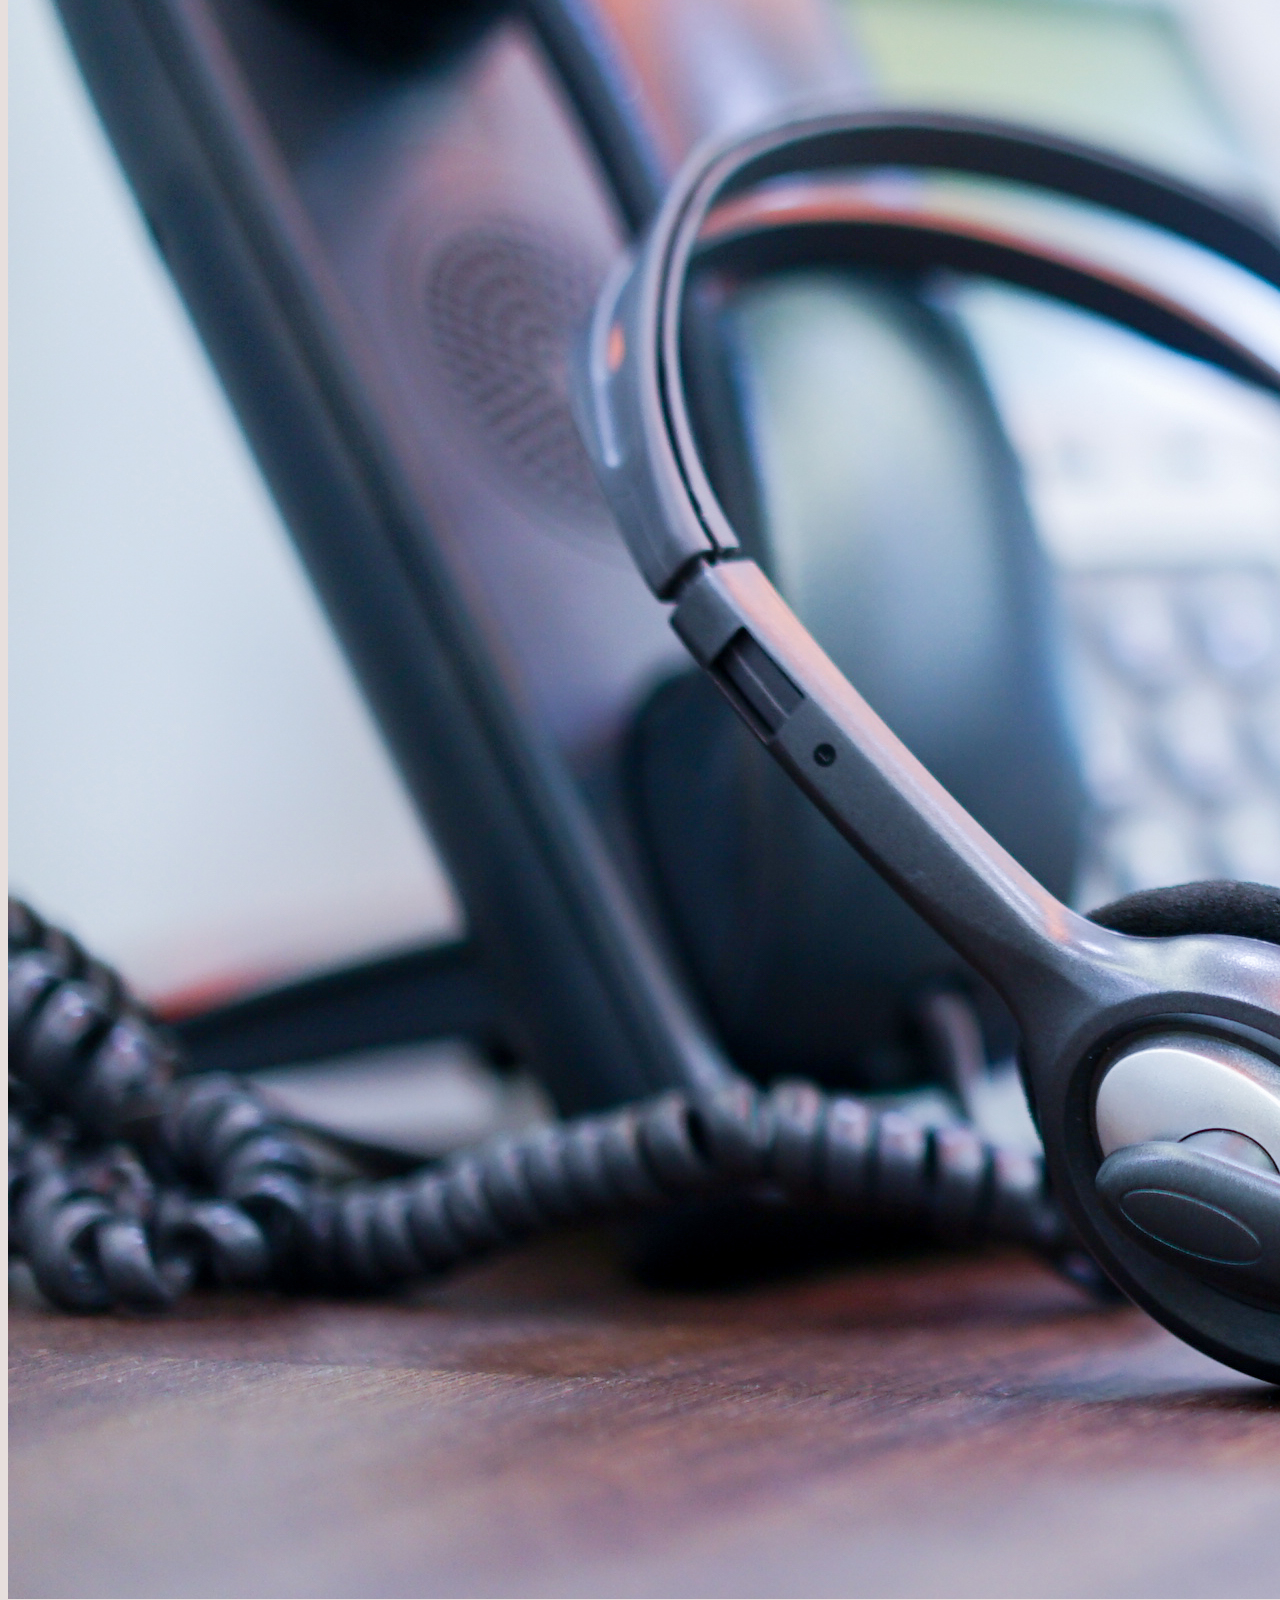
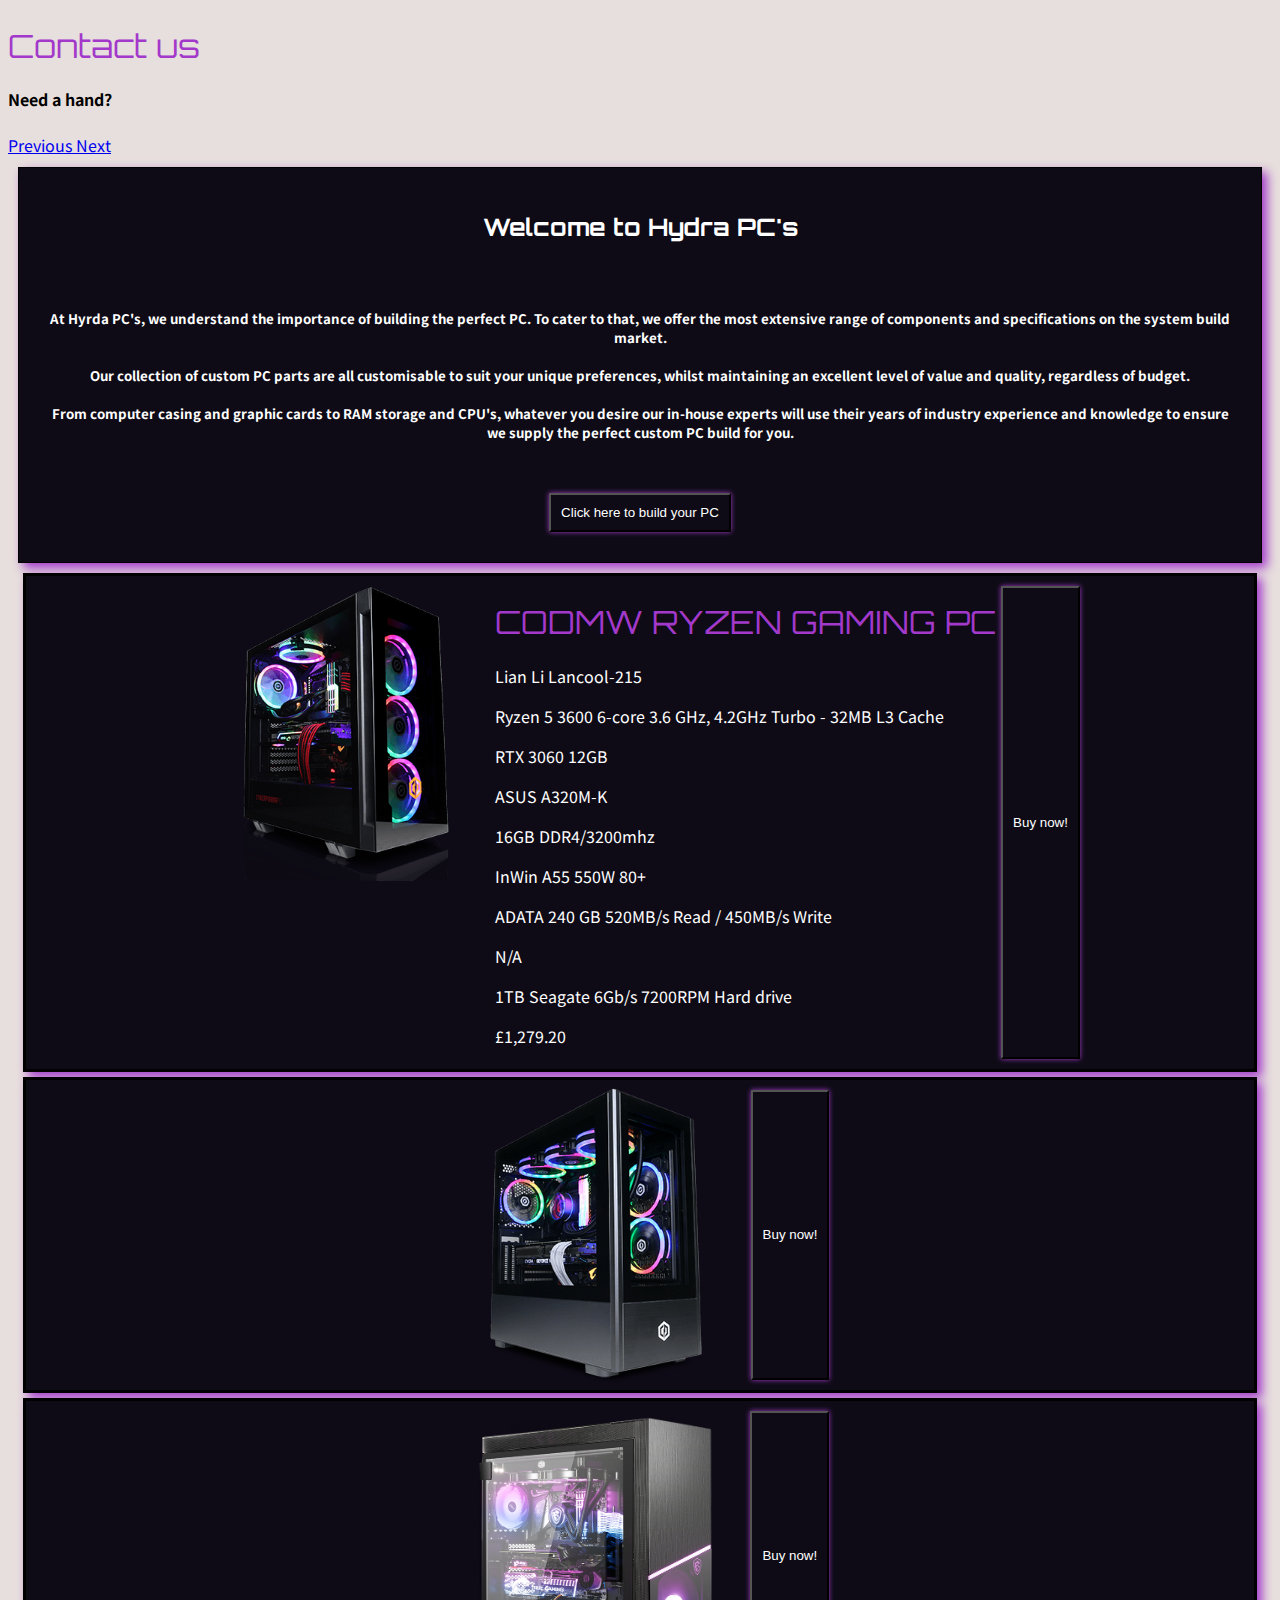
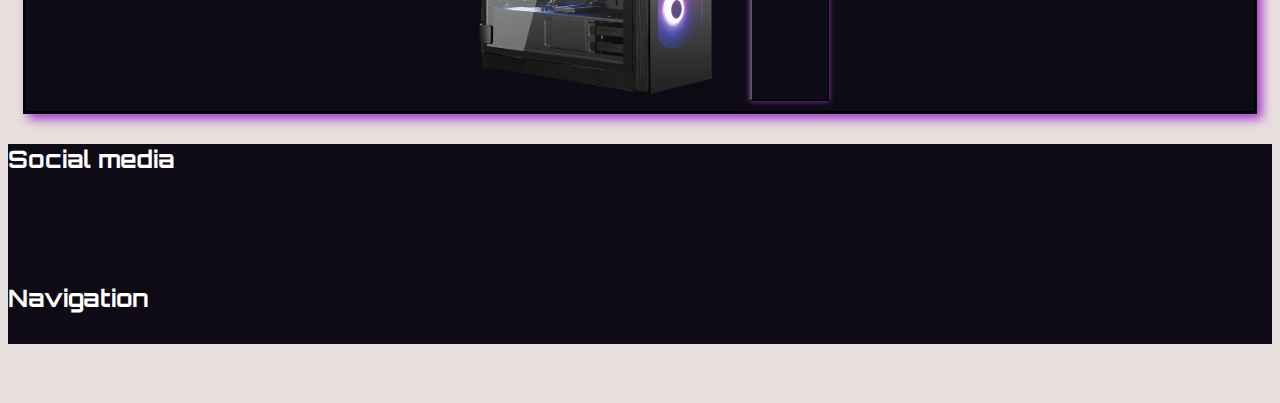
==== commit b773faee: "Updated breakpoints, customPc.js and README" ====
--- a/index.html
+++ b/index.html
@@ -50,6 +50,39 @@
 
 <!-- Desktop nav-bar     END-->
 
+<!-- laptop nav-bar -->
+
+<div class="container-fluid">
+  <div class="row nav-row nav-laptop">
+    <nav class="nav">
+      <div class="col-lg-10">
+        <ul class="nav nav-bar-laptop">
+          <li class="nav-item">
+            <a href="index.html"><img src="assets/images/hydra-logo.jpg" alt="Hydra PC's logo" class="logo"></a>
+          </li>
+          <li class="nav-item">
+            <a href="index.html" class="title-link"><h1 id="nav-title">Hydra <span id="nav-title-2">PC's</span></h1></a>
+          </li>
+          <li class="nav-item">
+            <a class="nav-link" href="index.html"><i class="fas fa-home"></i> Home</a>
+          </li>
+          <li class="nav-item">
+            <a class="nav-link" href="custom-pc.html"><i class="fas fa-desktop"></i> Build PC</a>
+          </li>
+          <li class="nav-item">
+            <a class="nav-link" href="checkout.html"><i class="fas fa-shopping-cart"></i> Checkout</a>
+          </li>
+        </ul>
+      </div>
+      <div class="nav-item">
+        <a class="nav-link" href="contact-us.html"><i class="fas fa-phone"></i> Contact Us</a>
+      </div>
+    </nav>
+  </div>
+</div>
+
+<!-- laptop nav-bar     END-->
+
 <!-- Tablet nav-bar -->
 
 <div class="container-fluid">
@@ -226,7 +259,7 @@
           From computer casing and graphic cards to RAM storage and CPU's,
           whatever you desire our in-house experts will use their years of industry experience and knowledge to ensure we supply the perfect custom PC build for you.</h5>
           <br>
-        <button type="button" onclick="window.location.href='custom-pc.html'" class="hydra-btn">Click here to build your PC!!!</button>
+        <button type="button" onclick="window.location.href='custom-pc.html'" class="hydra-btn">Click here to build your PC</button>
       </div>
     </div>
   </div>
@@ -251,7 +284,7 @@
           From computer casing and graphic cards to RAM storage and CPU's,
           whatever you desire our in-house experts will use their years of industry experience and knowledge to ensure we supply the perfect custom PC build for you.</p>
           <br>
-        <button type="button" onclick="window.location.href='custom-pc.html'" class="hydra-btn">Click here to build your PC!!!</button>
+        <button type="button" onclick="window.location.href='custom-pc.html'" class="hydra-btn">Click here to build your PC</button>
       </div>
     </div>
   </div>
@@ -291,7 +324,7 @@
         <div class="row justify-content-center top-pc">
           <div class="col-md-10 pc-card pc-card-tablet">
             <img src="assets/images/prepc/cyberpower-onyxia.jpg" alt="INFINITY X105" class="top-pcs-tablet">
-            <span id="prePC13"></span>
+            <span id="prePC1"></span>
             <button type="button" onclick="window.location.href='checkout.html'" class="hydra-btn">Buy now!</button>
           </div>
 
--- a/assets/css/style.css
+++ b/assets/css/style.css
@@ -35,6 +35,7 @@
   margin-top: 24px;
   font-size: 3.5em;
   color: white;
+  transition: 0.5s ease-in-out;
 }
 
 #nav-title:hover{
@@ -43,6 +44,7 @@
 
 #nav-title-2{
   color: #4717F6;
+  transition: 0.5s ease-in-out;
 }
 
 #nav-title-2:hover{
@@ -106,8 +108,20 @@
   width: auto;
 }
 
+.row{
+  margin-right: 0px;
+  margin-left: 0px;
+}
 
 /* Genral nav bar      END*/
+
+/* Laptop nav bar     */
+
+.nav-bar-laptop{
+  height: 125px;
+}
+
+/* Laptop nav bar      END*/
 
 /* Tablet nav bar */
 
@@ -343,7 +357,16 @@
   background-color: #0E0B16;
 }
 
+.collapse{
+  /* transition: 3s ease-in-out; */
+  /* max-height: 0;
+  overflow: hidden;
+  transition: max-height 0.2s ease-in-out; */
+}
+
 .btn-collapse{
+  cursor: pointer;
+  transition: 1s ease-in-out;
   border: solid 1px black;
   padding: 5px;
   background-color: #0E0B16;
@@ -357,8 +380,6 @@
   box-shadow: 0 0 10px #0E0B16;
 }
 
-
-
 /* Build PC tracker    END */
 
 /* PC part picker  */
@@ -376,25 +397,29 @@
 
 .card-body{
   background-color: #0E0B16;
-}
-
+
+}
 
 .spec-list{
 /* For the div that surronds each part section */
 }
 
+.spec-name{
+  color: white;
+}
+
 .spec{
   /* FOR the radio buttons for each part */
-
+  position: relative;
+  height: 25px;
+  width: 25px;
+  background-color: #eee;
+  border-radius: 50%;
 }
 
 .spec-cost{
   color: white;
-  font-size: 1.5em;
-}
-
-.spec-name{
-  color: white;
+  /* font-size: 1.5em; */
 }
 
 .pc-part{
@@ -412,8 +437,8 @@
 .pc-spec-img{
    max-width: 300px;
    max-height: 300px;
-
-}
+}
+
 /* PC part picker    END */
 
 /* Contact Us  */
@@ -460,11 +485,16 @@
   display: flex;
   justify-content: center;
   border: black solid 1px;
-  padding: 50px;
+  padding: 25px;
   margin: 5px;
   background-color: #0E0B16;
   color: white;
 
+}
+
+.checkout-form input{
+  width: 100%;
+  clear: both;
 }
 
 .checkout-product{
@@ -473,10 +503,11 @@
   padding: 50px;
   background-color: #0E0B16;
   color: white;
+  text-align: center;
 }
 
 .billing-form{
-  margin: 5px;
+  margin: 3px;
   background-color: #CCC5C4;
 }
 
@@ -706,10 +737,14 @@
 /* Large devices (laptop) */
 
 @media screen and (max-width: 1023px){
-
+  .nav-laptop{
+    display: none;
+  }
 }
 @media screen and (min-width: 1023px){
-
+  .nav-tablet{
+    display: none;
+  }
 }
 
 /* Large devices (laptop)     END*/
@@ -744,7 +779,7 @@
 }
 
 @media screen and (min-width: 1439px){
-  .nav-tablet{
+  .nav-laptop{
     display: none;
   }
   .footer-tablet{
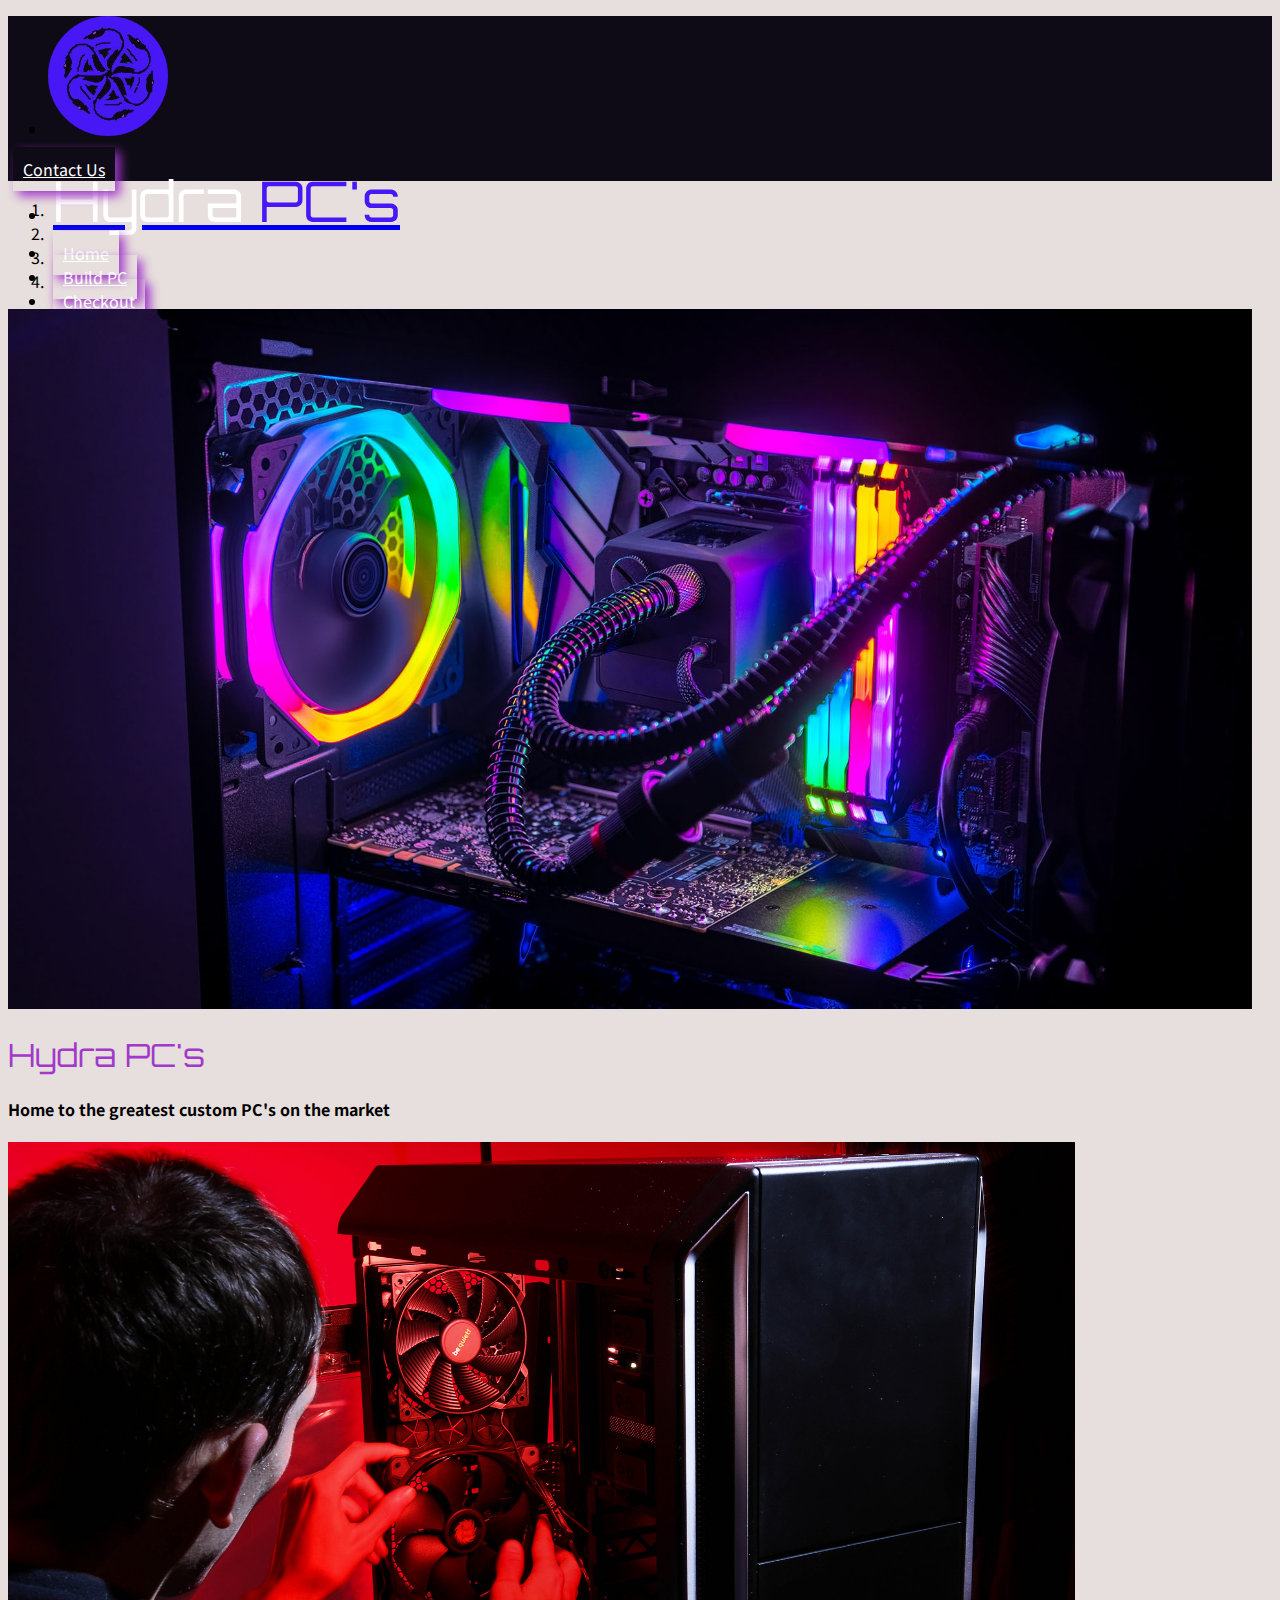
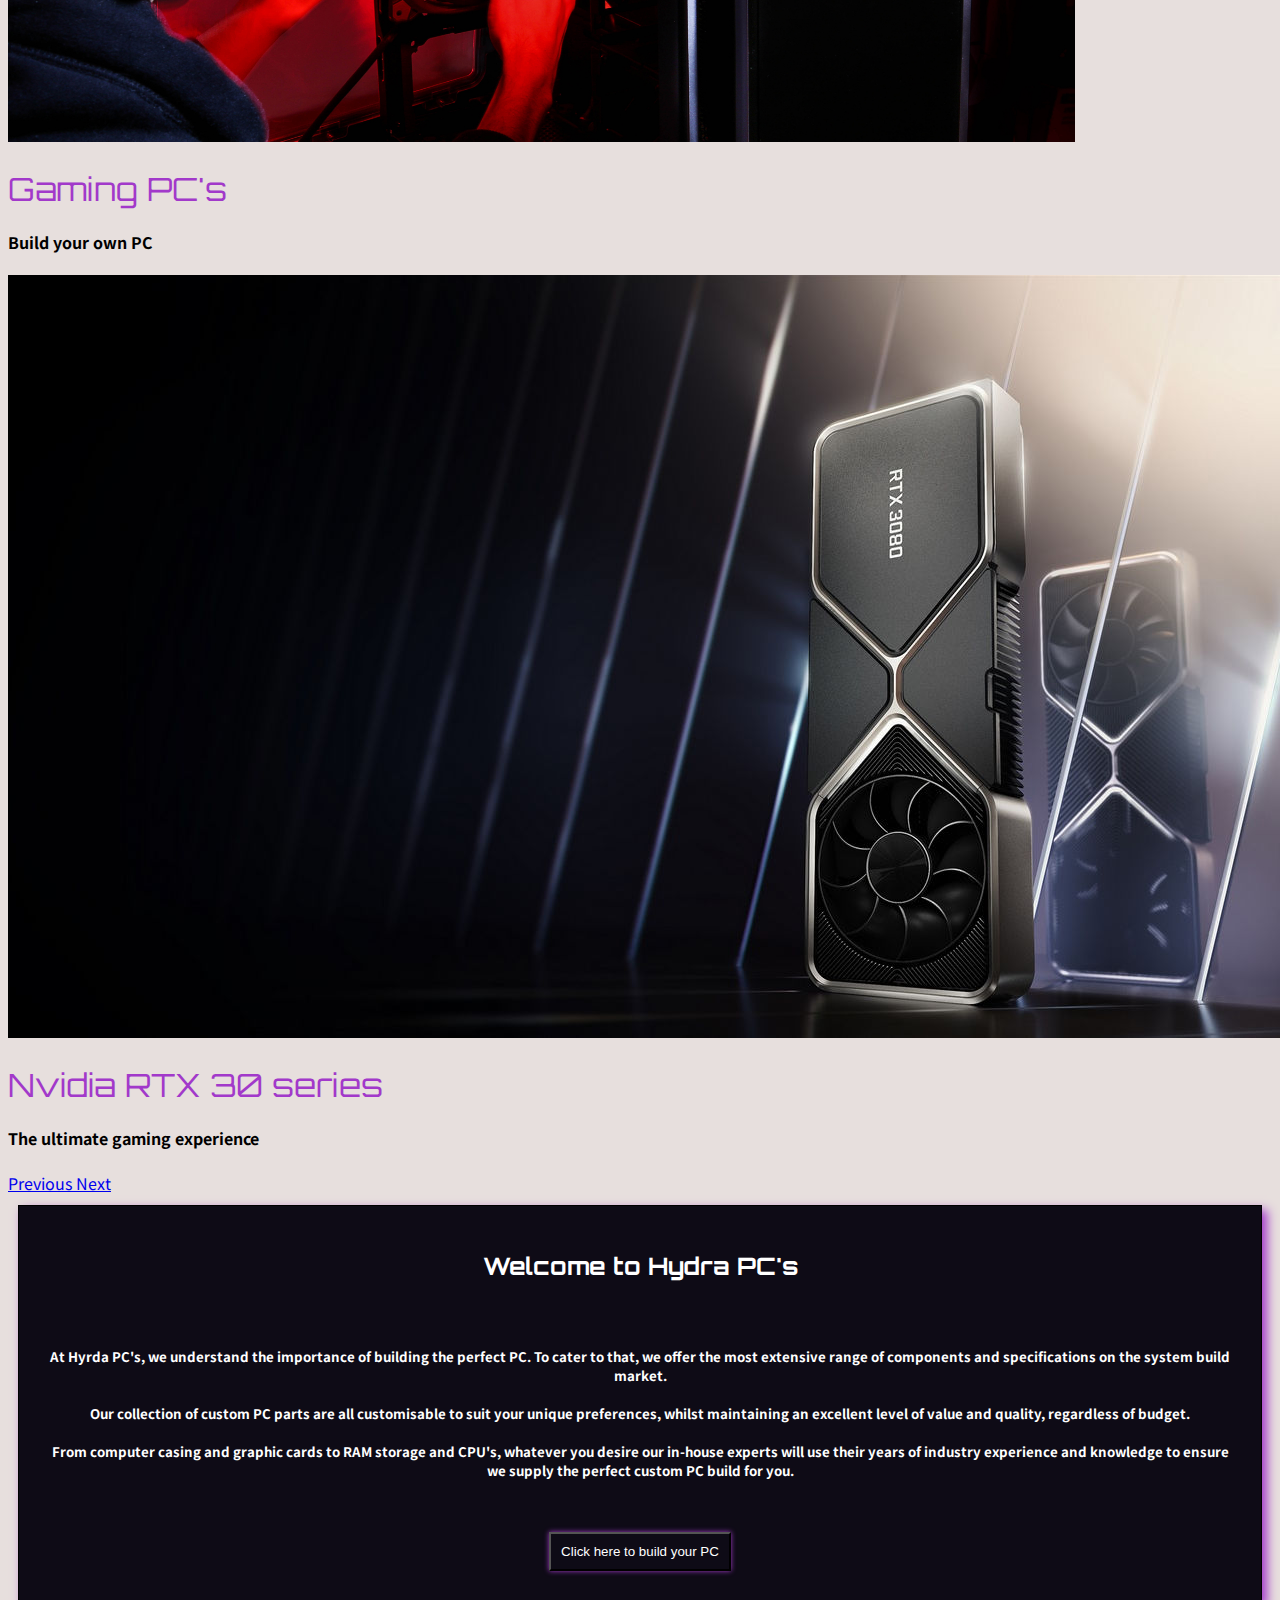
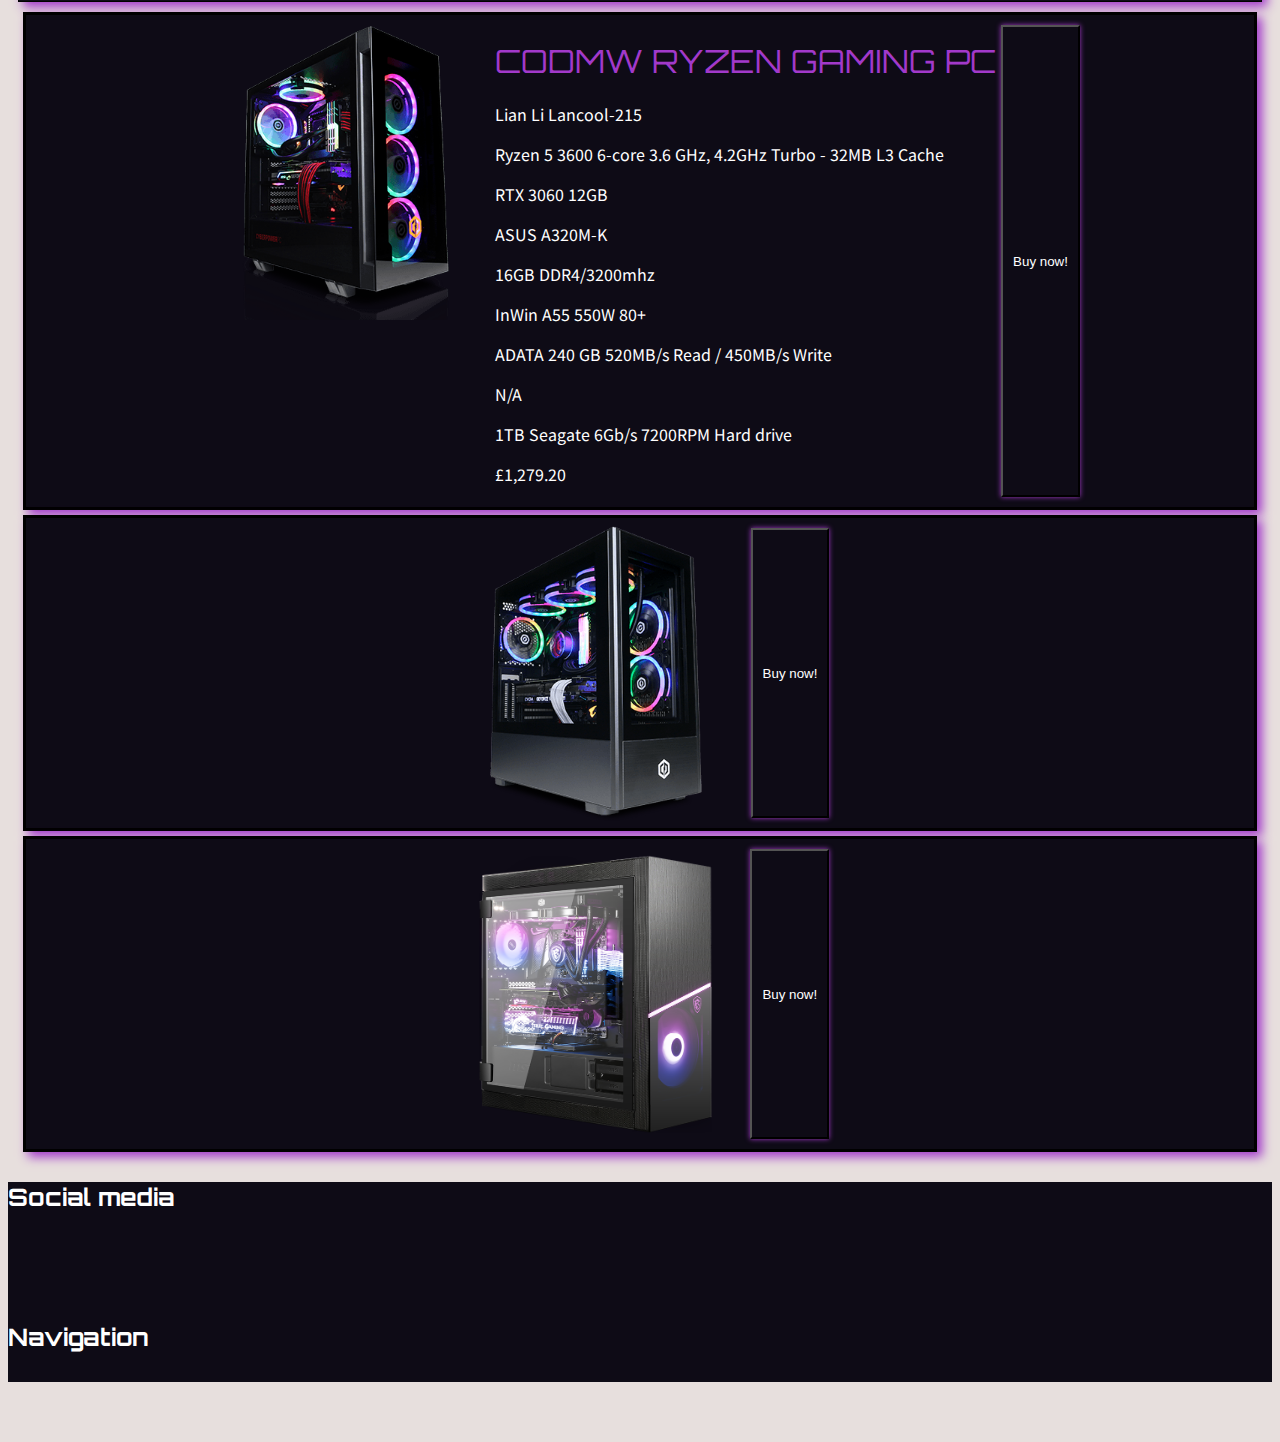
==== commit eeb8626f: "Updated README credits content and code" ====
--- a/index.html
+++ b/index.html
@@ -218,13 +218,7 @@
               <h4>The ultimate gaming experience</h4>
             </div>
           </div>
-          <div class="carousel-item">
-            <a href="contact-us.html"><img src="assets/images/slideshow/need-help.jpg" class="d-block w-100" alt="Need help contact us"></a>
-            <div class="carousel-caption d-none d-md-block">
-              <h1>Contact us</h1>
-              <h4>Need a hand?</h4>
-            </div>
-          </div>
+          
         </div>
         <a class="carousel-control-prev" href="#hydra-slide" role="button" data-slide="prev">
           <span class="carousel-control-prev-icon" aria-hidden="true"></span>
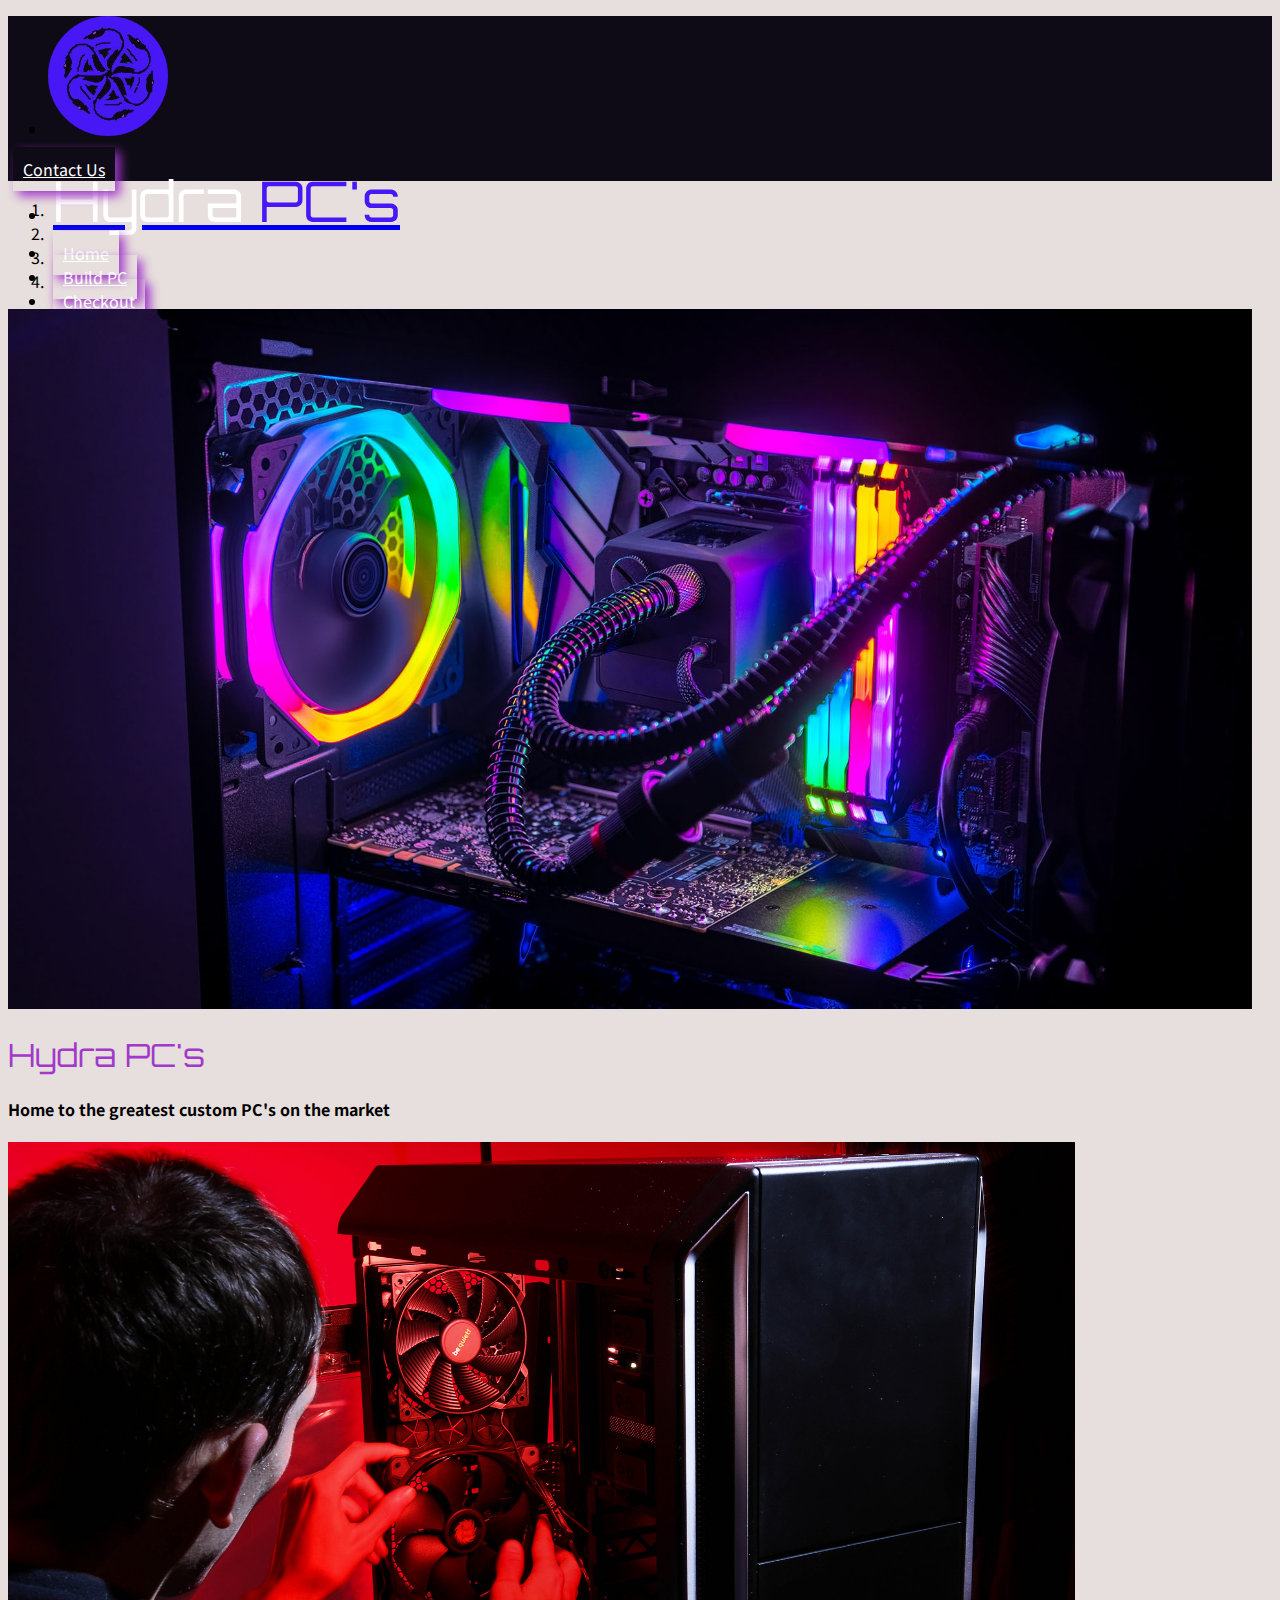
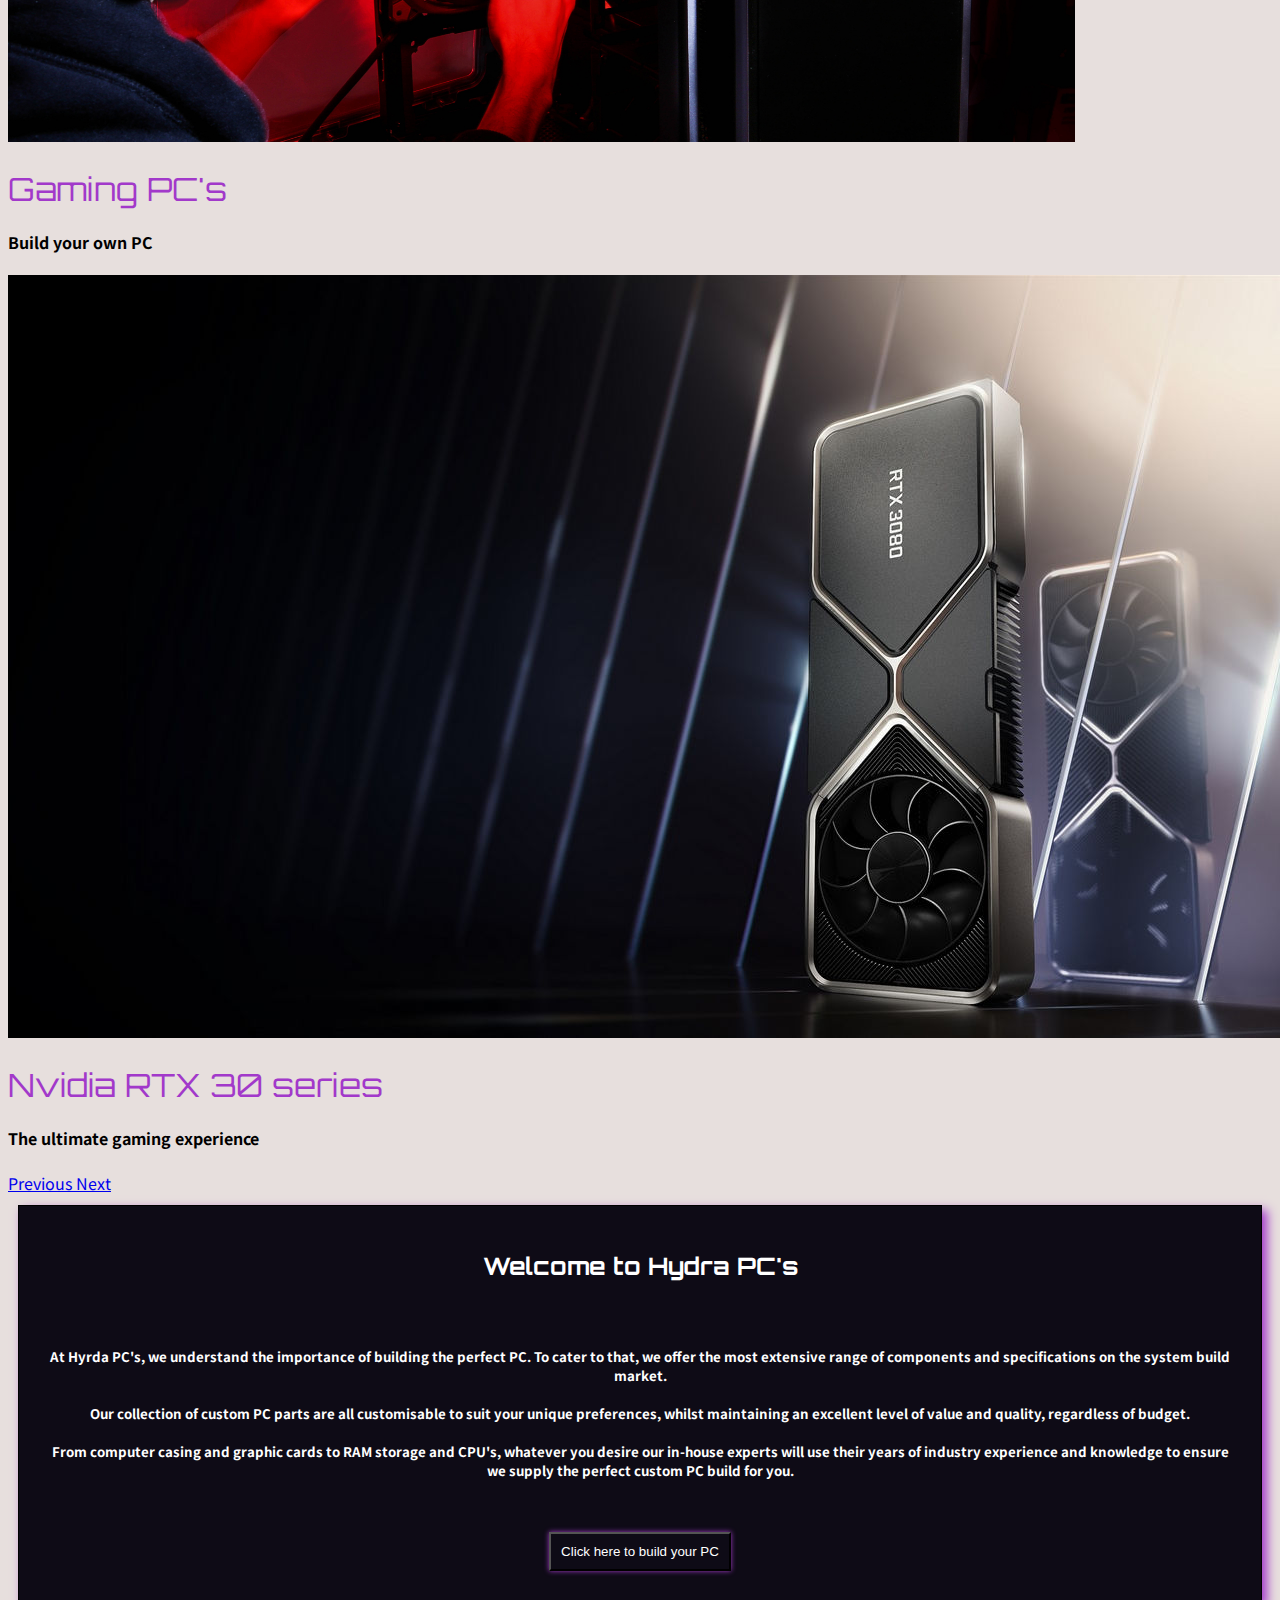
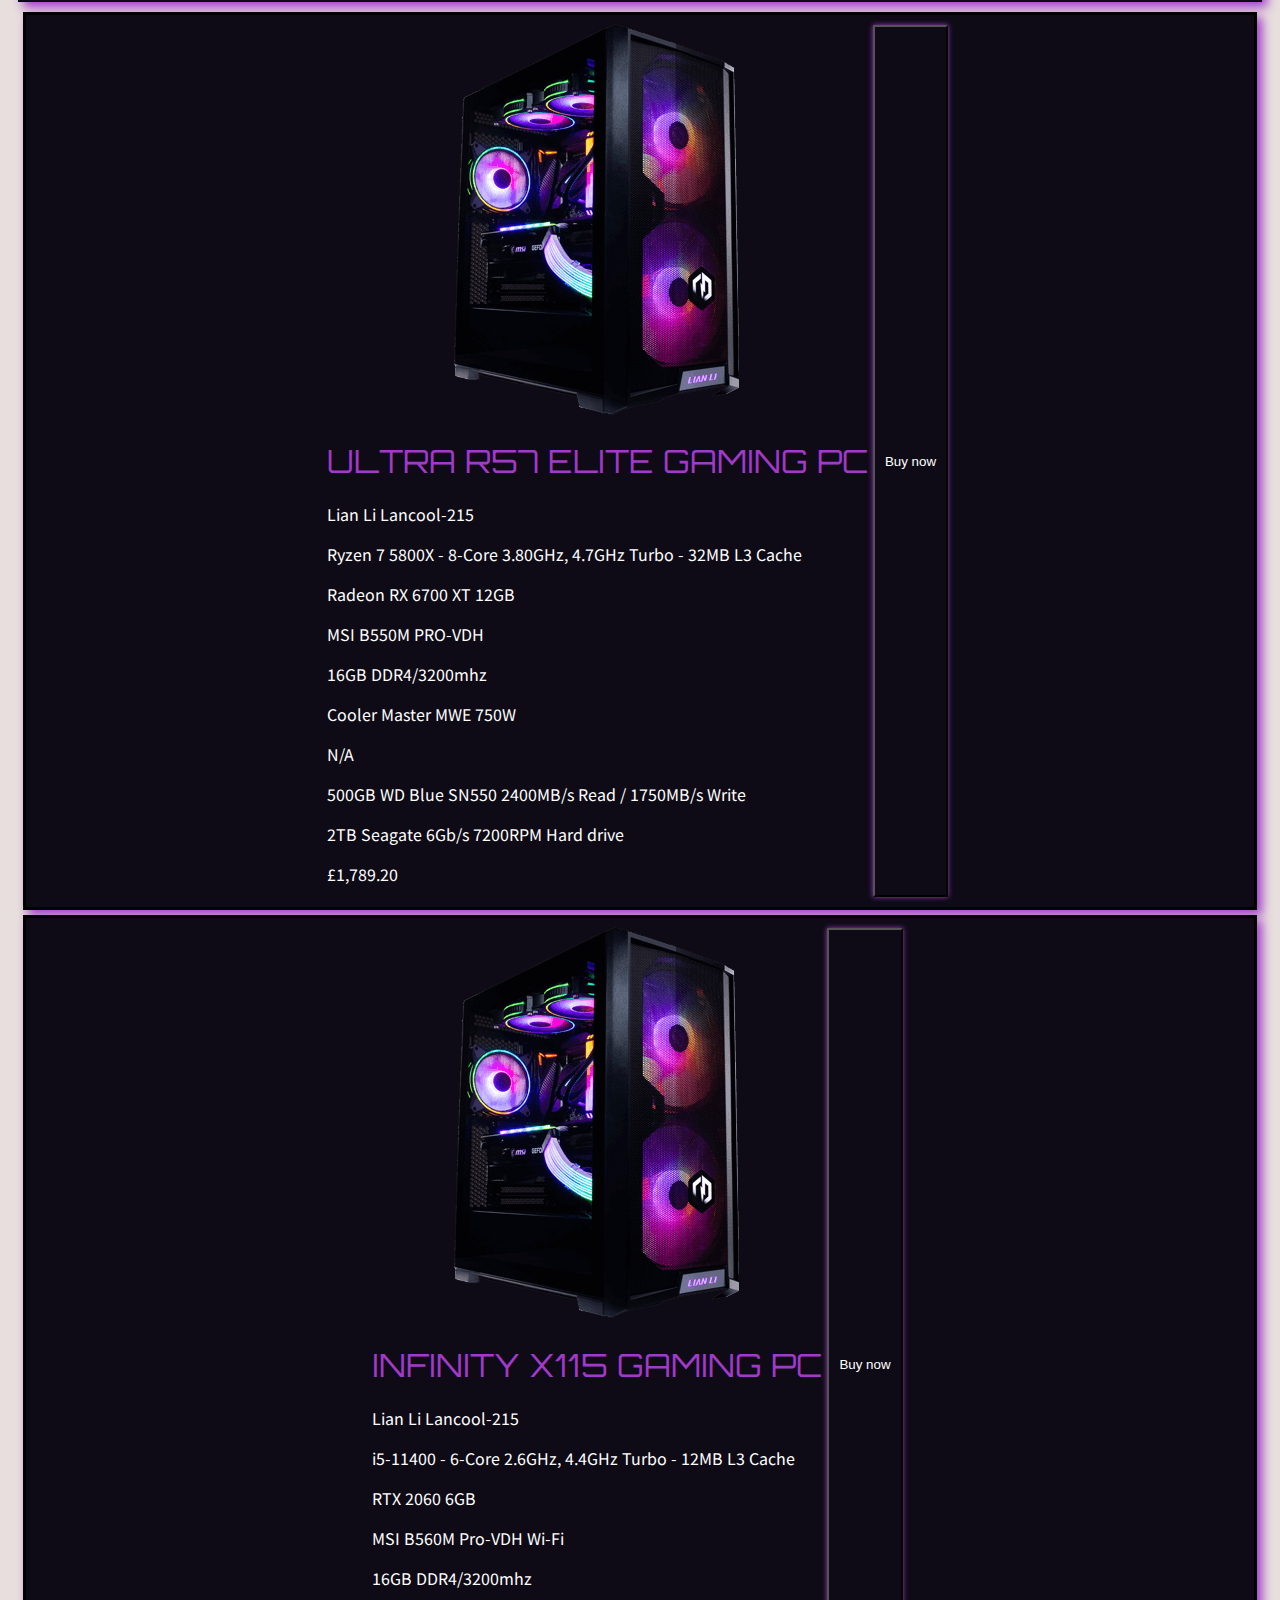
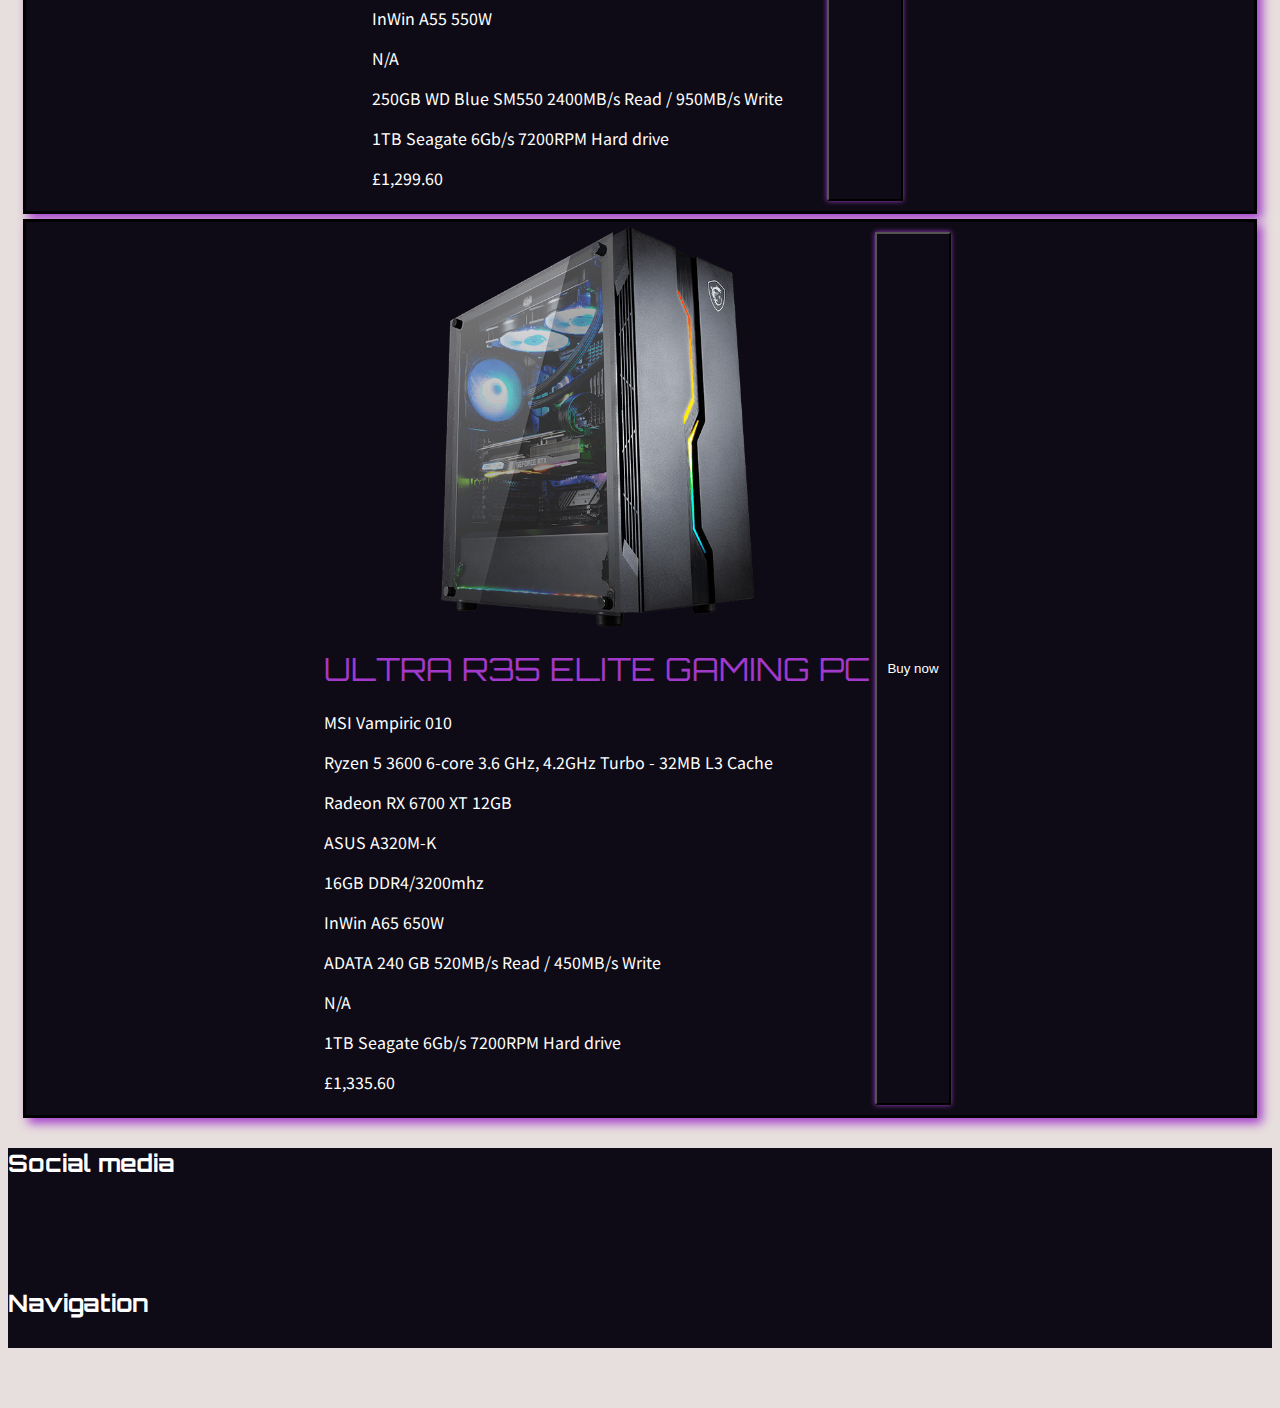
==== commit c10f9b68: "Home breakpoints, spec/part tracker works updated README" ====
--- a/index.html
+++ b/index.html
@@ -8,7 +8,7 @@
     <link rel="stylesheet" href="https://use.fontawesome.com/releases/v5.0.10/css/all.css" integrity="sha384-+d0P83n9kaQMCwj8F4RJB66tzIwOKmrdb46+porD/OvrJ+37WqIM7UoBtwHO6Nlg" crossorigin="anonymous">
     <link rel="preconnect" href="https://fonts.gstatic.com">
     <link rel="stylesheet" href="assets/css/style.css" type="text/css">
-    <script src="https://code.jquery.com/jquery-3.6.0.js" integrity="sha256-H+K7U5CnXl1h5ywQfKtSj8PCmoN9aaq30gDh27Xc0jk=" crossorigin="anonymous"></script>
+    <script src="https://code.jquery.com/jquery-3.5.1.slim.min.js" integrity="sha384-DfXdz2htPH0lsSSs5nCTpuj/zy4C+OGpamoFVy38MVBnE+IbbVYUew+OrCXaRkfj" crossorigin="anonymous"></script>
     <script src="assets/js/slideshow.js"></script>
     <title>Hydra PC's</title>
     <link rel="shortcut icon" href="assets/images/hydra-logo.jpg" type="image/x-icon">
@@ -126,7 +126,7 @@
             <a href="index.html"><img src="assets/images/hydra-logo.jpg" alt="Hydra PC's logo" class="logo-mobile"></a>
           </li>
           <li class="nav-item-mobile title-card-mobile">
-            <a href="index.html"><h1>Hydra <span style="color: #4717F6;">PC's</span></h1></a>
+            <a href="index.html" class="title-link"><h3 id="nav-title">Hydra <span id="nav-title-2">PC's</span></h3></a>
           </li>
         </ul>
 
@@ -218,7 +218,7 @@
               <h4>The ultimate gaming experience</h4>
             </div>
           </div>
-          
+
         </div>
         <a class="carousel-control-prev" href="#hydra-slide" role="button" data-slide="prev">
           <span class="carousel-control-prev-icon" aria-hidden="true"></span>
@@ -293,45 +293,66 @@
       <div class="container-fluid">
         <div class="row justify-content-center top-pc">
           <div class="col-md-3 pc-card pc-card-desktop">
-            <span id="prePC12"></span>
-            <button type="button" onclick="window.location.href='checkout.html'" class="hydra-btn">Buy now!</button>
+            <span id="prePC1"></span>
+            <button type="button" onclick="window.location.href='checkout.html'" class="hydra-btn">Buy now</button>
           </div>
 
           <div class="col-md-3 pc-card pc-card-desktop">
-            <span id="prePC13"></span>
-            <button type="button" onclick="window.location.href='checkout.html'" class="hydra-btn">Buy now!</button>
+            <span id="prePC2"></span>
+            <button type="button" onclick="window.location.href='checkout.html'" class="hydra-btn">Buy now</button>
           </div>
 
           <div class="col-md-3 pc-card pc-card-desktop">
-            <span id="prePC9"></span>
-            <button type="button" onclick="window.location.href='checkout.html'" class="hydra-btn">Buy now!</button>
+            <span id="prePC3"></span>
+            <button type="button" onclick="window.location.href='checkout.html'" class="hydra-btn">Buy now</button>
           </div>
         </div>
       </div>
 
 <!-- Desktop PC recomadations     END -->
 
-<!-- Tablet PC recomadations  -->
+<!-- Laptop PC recomadations  -->
 
 
       <div class="container-fluid">
         <div class="row justify-content-center top-pc">
-          <div class="col-md-10 pc-card pc-card-tablet">
-            <img src="assets/images/prepc/cyberpower-onyxia.jpg" alt="INFINITY X105" class="top-pcs-tablet">
-            <span id="prePC1"></span>
-            <button type="button" onclick="window.location.href='checkout.html'" class="hydra-btn">Buy now!</button>
-          </div>
-
-          <div class="col-md-10 pc-card pc-card-tablet">
-            <img src="assets/images/prepc/cyberpower-pc-008.jpg" alt="INFINITY X119" class="top-pcs-tablet">
-            <span id="prePC13"></span>
-            <button type="button" onclick="window.location.href='checkout.html'" class="hydra-btn">Buy now!</button>
-          </div>
-
-          <div class="col-md-10 pc-card pc-card-tablet">
-            <img src="assets/images/prepc/msi-forge-100r.jpg" alt="Reign Scout Ice" class="top-pcs-tablet">
+          <div class="col-md-5 pc-card pc-card-laptop">
+            <span id="prePC4"></span>
+            <button type="button" onclick="window.location.href='checkout.html'" class="hydra-btn">Buy now</button>
+          </div>
+
+          <div class="col-md-5 pc-card pc-card-laptop">
+            <span id="prePC5"></span>
+            <button type="button" onclick="window.location.href='checkout.html'" class="hydra-btn">Buy now</button>
+          </div>
+
+          <div class="col-md-5 pc-card pc-card-laptop">
+            <span id="prePC6"></span>
+            <button type="button" onclick="window.location.href='checkout.html'" class="hydra-btn">Buy now</button>
+          </div>
+        </div>
+      </div>
+
+<!-- Laptop PC recomadations     END -->
+
+<!-- Tablet PC recomadations  -->
+
+
+      <div class="container-fluid">
+        <div class="row justify-content-center top-pc">
+          <div class="col-md-8 pc-card pc-card-tablet">
+            <span id="prePC7"></span>
+            <button type="button" onclick="window.location.href='checkout.html'" class="hydra-btn">Buy now</button>
+          </div>
+
+          <div class="col-md-8 pc-card pc-card-tablet">
+            <span id="prePC8"></span>
+            <button type="button" onclick="window.location.href='checkout.html'" class="hydra-btn">Buy now</button>
+          </div>
+
+          <div class="col-md-8 pc-card pc-card-tablet">
             <span id="prePC9"></span>
-            <button type="button" onclick="window.location.href='checkout.html'" class="hydra-btn">Buy now!</button>
+            <button type="button" onclick="window.location.href='checkout.html'" class="hydra-btn">Buy now</button>
           </div>
         </div>
       </div>
@@ -344,21 +365,18 @@
       <div class="container-fluid">
         <div class="row justify-content-center top-pc">
           <div class="col-md-3 pc-card pc-card-mobile">
-            <img src="assets/images/prepc/cyberpower-onyxia.jpg" alt="INFINITY X105" class="top-pcs-mobile">
+            <span id="prePC10"></span>
+            <button type="button" onclick="window.location.href='checkout.html'" class="hydra-btn">Buy now</button>
+          </div>
+
+          <div class="col-md-3 pc-card pc-card-mobile">
+            <span id="prePC11"></span>
+            <button type="button" onclick="window.location.href='checkout.html'" class="hydra-btn">Buy now</button>
+          </div>
+
+          <div class="col-md-3 pc-card pc-card-mobile">
             <span id="prePC12"></span>
-            <button type="button" onclick="window.location.href='checkout.html'" class="hydra-btn">Buy now!</button>
-          </div>
-
-          <div class="col-md-3 pc-card pc-card-mobile">
-            <img src="assets/images/prepc/cyberpower-pc-008.jpg" alt="INFINITY X119" class="top-pcs-mobile">
-            <span id="prePC13"></span>
-            <button type="button" onclick="window.location.href='checkout.html'" class="hydra-btn">Buy now!</button>
-          </div>
-
-          <div class="col-md-3 pc-card pc-card-mobile">
-            <img src="assets/images/prepc/msi-forge-100r.jpg" alt="Reign Scout Ice" class="top-pcs-mobile">
-            <span id="prePC9"></span>
-            <button type="button" onclick="window.location.href='checkout.html'" class="hydra-btn">Buy now!</button>
+            <button type="button" onclick="window.location.href='checkout.html'" class="hydra-btn">Buy now</button>
           </div>
         </div>
       </div>
@@ -370,21 +388,18 @@
       <div class="container-fluid">
         <div class="row justify-content-center top-pc">
           <div class="col-md-3 pc-card pc-card-s-mobile">
-            <img src="assets/images/prepc/cyberpower-onyxia.jpg" alt="INFINITY X105" class="top-pcs-s-mobile">
-            <span id="prePC12"></span>
-            <button type="button" onclick="window.location.href='checkout.html'" class="hydra-btn">Buy now!</button>
+            <span id="prePC13"></span>
+            <button type="button" onclick="window.location.href='checkout.html'" class="hydra-btn">Buy now</button>
           </div>
 
           <div class="col-md-3 pc-card pc-card-s-mobile">
-            <img src="assets/images/prepc/cyberpower-pc-008.jpg" alt="INFINITY X119" class="top-pcs-s-mobile">
-            <span id="prePC13"></span>
-            <button type="button" onclick="window.location.href='checkout.html'" class="hydra-btn">Buy now!</button>
+            <span id="prePC14"></span>
+            <button type="button" onclick="window.location.href='checkout.html'" class="hydra-btn">Buy now</button>
           </div>
 
           <div class="col-md-3 pc-card pc-card-s-mobile">
-            <img src="assets/images/prepc/msi-forge-100r.jpg" alt="Reign Scout Ice" class="top-pcs-s-mobile">
-            <span id="prePC9"></span>
-            <button type="button" onclick="window.location.href='checkout.html'" class="hydra-btn">Buy now!</button>
+            <span id="prePC15"></span>
+            <button type="button" onclick="window.location.href='checkout.html'" class="hydra-btn">Buy now</button>
           </div>
         </div>
       </div>
--- a/assets/css/style.css
+++ b/assets/css/style.css
@@ -51,6 +51,10 @@
   color: white;
 }
 
+.title-link{
+  font-family: "Orbitron", sans-serif;
+}
+
 .title-link:hover{
   color: #0E0B16;
 }
@@ -71,13 +75,15 @@
 .logo{
   width: 120px;
   border-radius: 50%;
-  transition: all 3s ease-in-out 0s;;
+  transition: all 3s ease-in-out 0s;
+  cursor: pointer;
 }
 
 .logo:hover{
     cursor: default;
     transform: rotate(360deg);
     transition: all 3s ease-in-out 0s;
+    cursor: pointer;
 }
 /* How to rotate an image with hover */
 /* https://stackoverflow.com/questions/23695090/spin-or-rotate-an-image-on-hover*/
@@ -301,22 +307,43 @@
 .top-pcs-desktop{
   max-height: 400px;
   max-width: 400px;
+  display: block;
+  margin-left: auto;
+  margin-right: auto;
+}
+
+.top-pcs-laptop{
+  max-height: 400px;
+  max-width: 400px;
+  display: block;
+  margin-left: auto;
+  margin-right: auto;
 }
 
 .top-pcs-tablet{
-  max-height: 300px;
-  max-width: 300px;
+  max-height: 350px;
+  max-width: 350px;
+  display: block;
+  margin-left: auto;
+  margin-right: auto;
 }
 
 .top-pcs-mobile{
+  max-height: 250px;
+  max-width: 250px;
+  display: block;
+  margin-left: auto;
+  margin-right: auto;
+}
+
+.top-pcs-s-mobile{
   max-height: 200px;
   max-width: 200px;
-}
-
-.top-pcs-s-mobile{
-  max-height: 100px;
-  max-width: 100px;
-}
+  display: block;
+  margin-left: auto;
+  margin-right: auto;
+}
+
 
 
 /* Pc recomadations      END*/
@@ -346,6 +373,7 @@
   width: 300px;
   padding: 5px;
   font-size: 12px;
+  color: white;
 }
 
 .price-tracker{
@@ -740,11 +768,17 @@
   .nav-laptop{
     display: none;
   }
+  .pc-card-laptop{
+    display: none;
+  }
 }
 @media screen and (min-width: 1023px){
   .nav-tablet{
     display: none;
   }
+  .pc-card-tablet{
+    display: none;
+  }
 }
 
 /* Large devices (laptop)     END*/
@@ -788,7 +822,7 @@
   .top-pcs-tablet{
     display: none;
   }
-  .pc-card-tablet{
+  .pc-card-laptop{
     display: none;
   }
   .checkout-form-tablet{
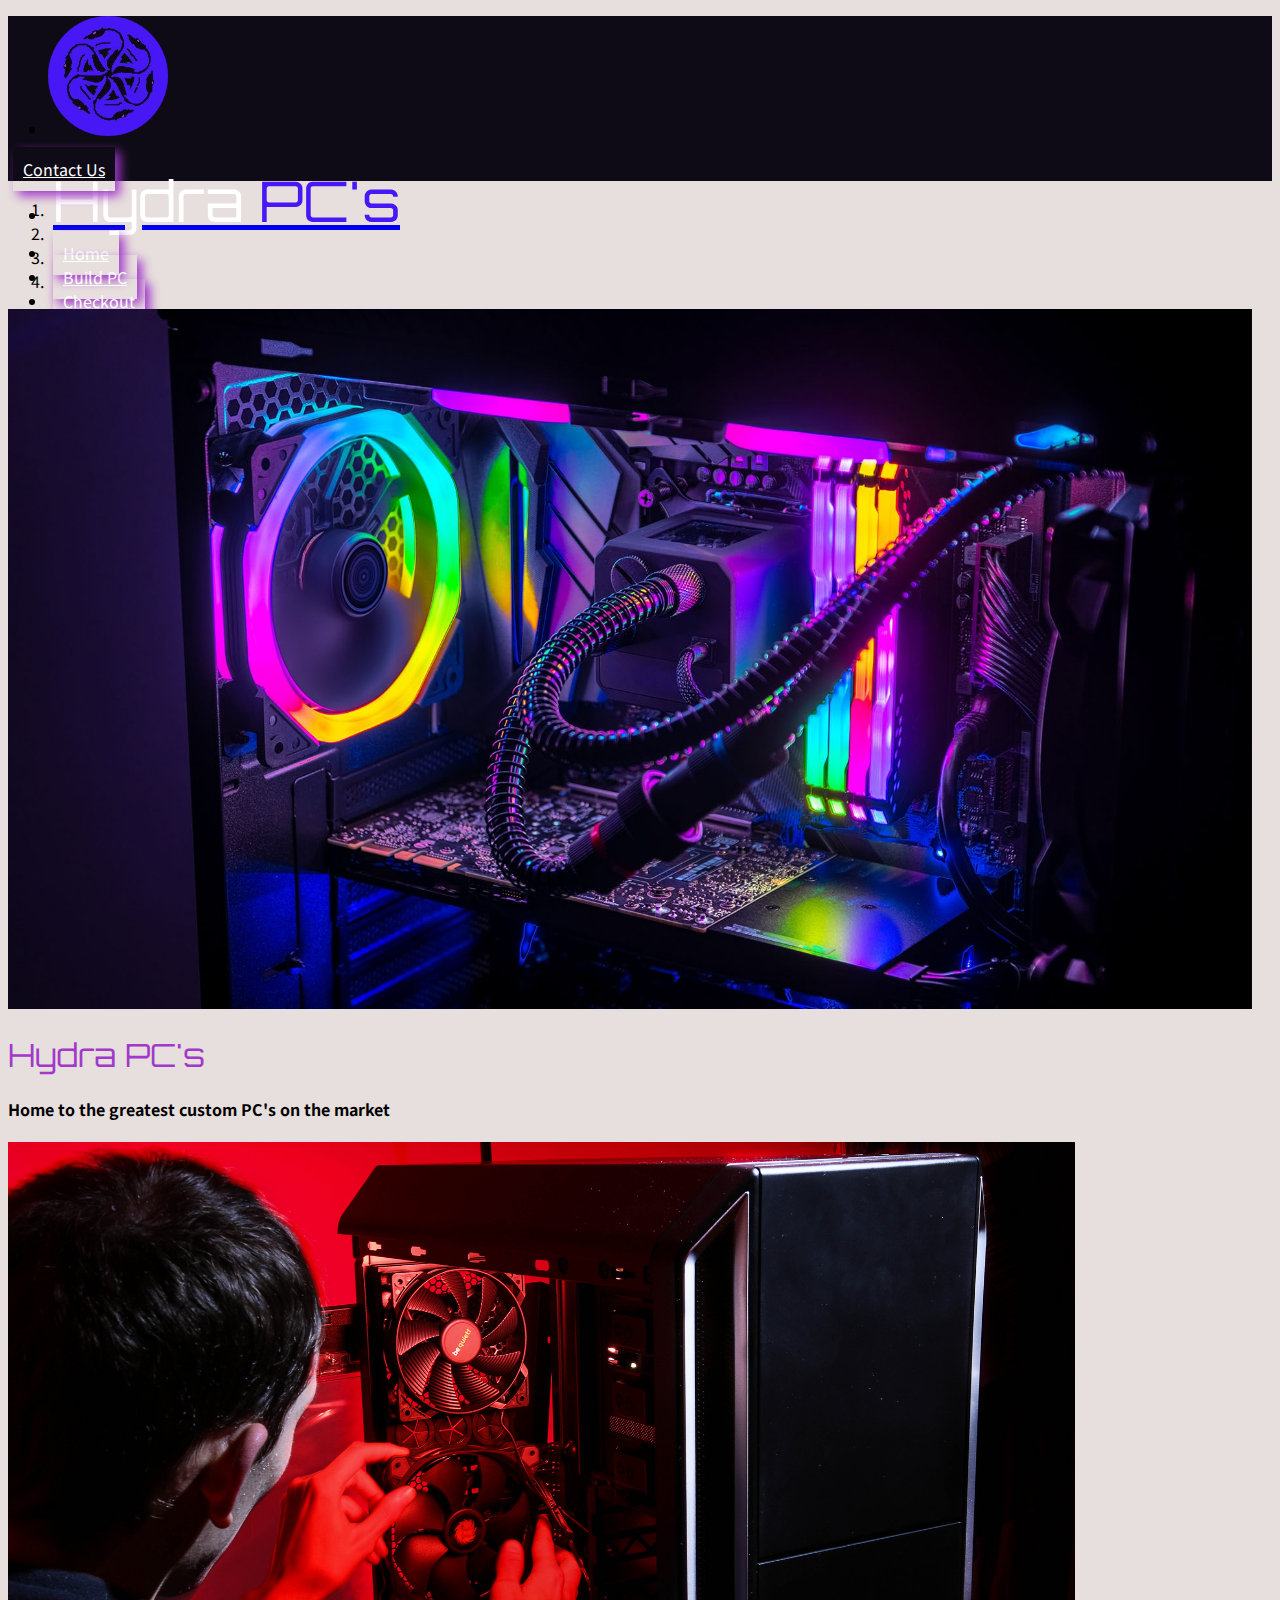
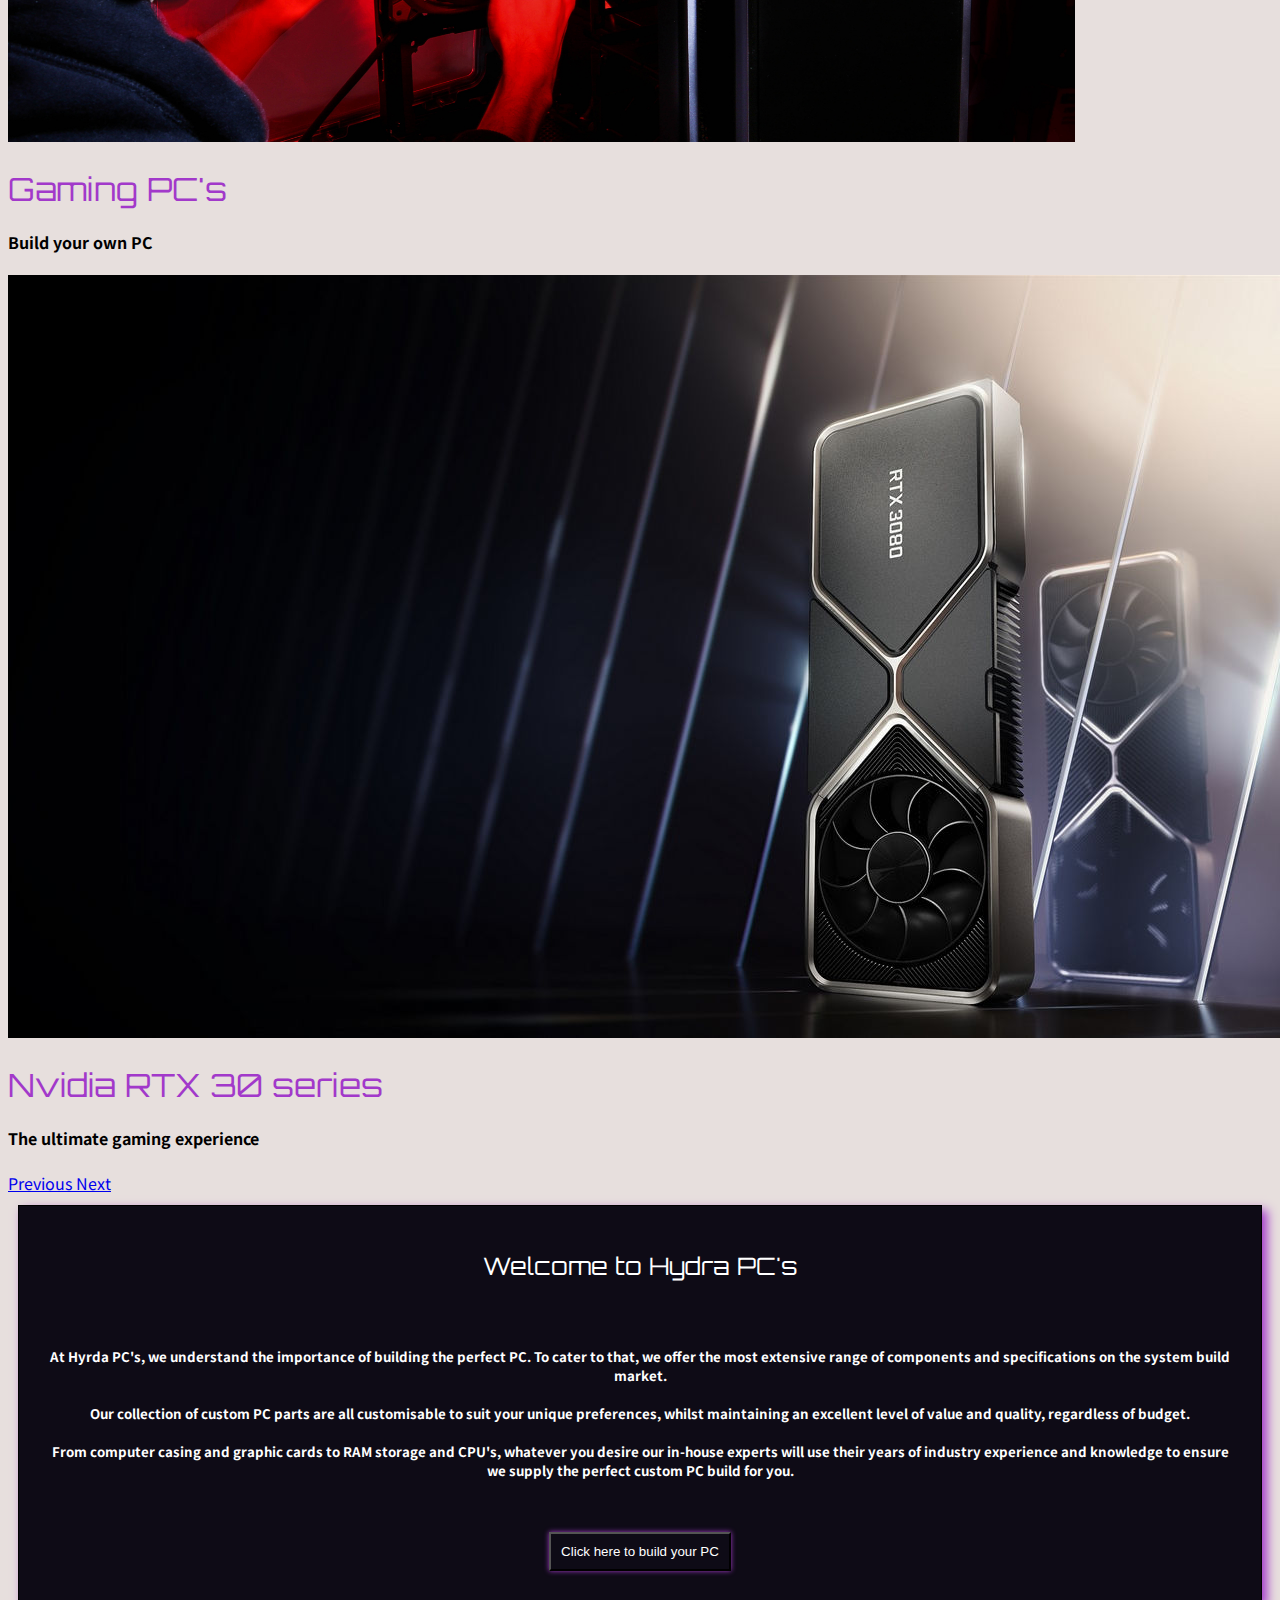
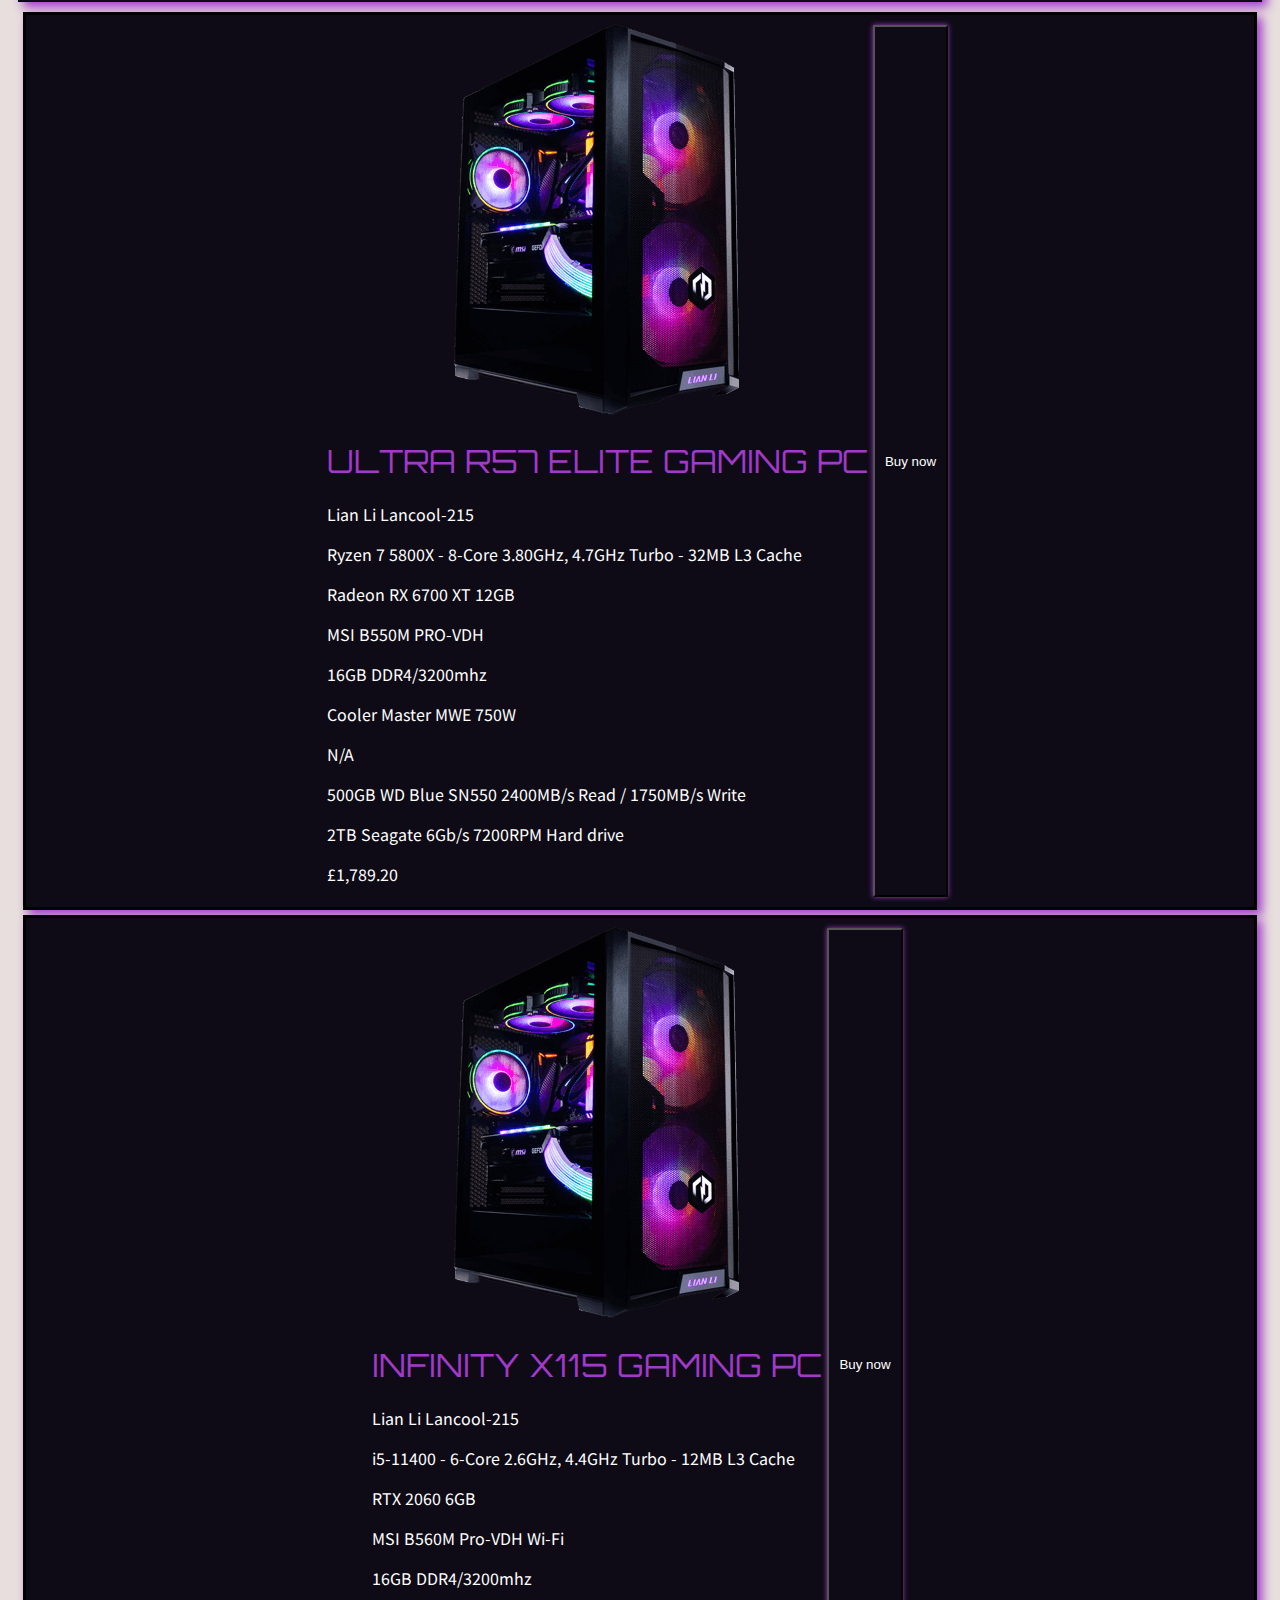
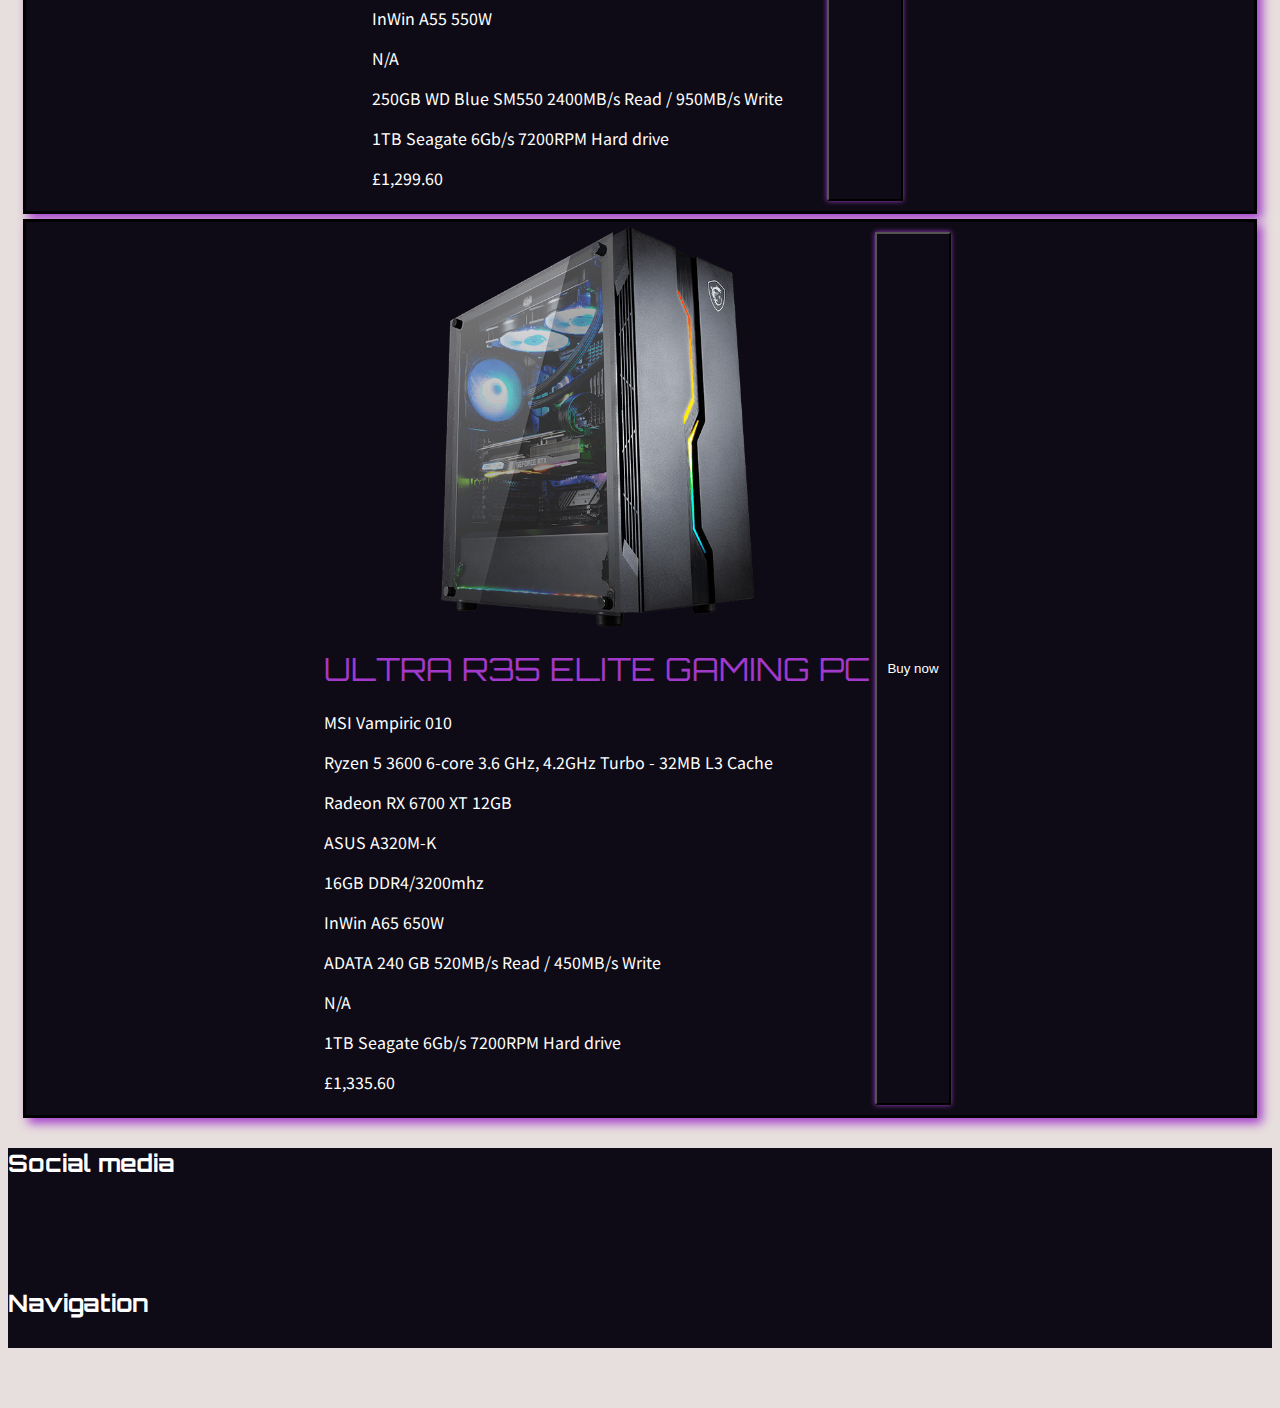
==== commit 38194aff: "Updated README testing, total cost functional and spec cards complete" ====
--- a/index.html
+++ b/index.html
@@ -94,7 +94,7 @@
             <a href="index.html"><img src="assets/images/hydra-logo.jpg" alt="Hydra PC's logo" class="logo-tablet"></a>
           </li>
           <li class="nav-item">
-            <a href="index.html"><h1 id="nav-title-tablet">Hydra <span style="color: #4717F6;">PC's</span></h1></a>
+            <a href="index.html" class="title-link"><h1 id="nav-title-tablet">Hydra <span id="nav-title-tablet-2">PC's</span></h1></a>
           </li>
           <li class="nav-item-tablet">
             <a class="nav-link-tablet" href="index.html"><i class="fas fa-home"></i> Home</a>
@@ -126,7 +126,7 @@
             <a href="index.html"><img src="assets/images/hydra-logo.jpg" alt="Hydra PC's logo" class="logo-mobile"></a>
           </li>
           <li class="nav-item-mobile title-card-mobile">
-            <a href="index.html" class="title-link"><h3 id="nav-title">Hydra <span id="nav-title-2">PC's</span></h3></a>
+            <a href="index.html" class="title-link"><h3 id="nav-title-mobile">Hydra <span id="nav-title-mobile-2">PC's</span></h3></a>
           </li>
         </ul>
 
@@ -160,7 +160,7 @@
             <a href="index.html"><img src="assets/images/hydra-logo.jpg" alt="Hydra PC's logo" class="logo-mobile"></a>
           </li>
           <li class="nav-item-mobile title-card-mobile">
-            <a href="index.html"><h1>Hydra <span style="color: #4717F6;">PC's</span></h1></a>
+            <a href="index.html" class="title-link"><h3 id="nav-title-mobile">Hydra <span id="nav-title-mobile-2">PC's</span></h3></a>
           </li>
         </ul>
         <ul class="nav nav-border-mobile">
@@ -441,7 +441,7 @@
 
   <div class="container-fluid">
       <div class="row justify-content-center footer-tablet">
-        <div class="col-4 footer-col-tablet">
+        <div class="col-5 footer-col-tablet">
           <h2>Social media</h2>
           <br>
           <a href="https://facebook.com" target="_blank"><i class="fab fa-facebook-square footer-icon-tablet"></i></a>
@@ -450,7 +450,7 @@
           <a href="https://instagram.com" target="_blank"><i class="fab fa-instagram footer-icon-tablet"></i></a>
         </div>
 
-        <div class="col-4 footer-col-tablet">
+        <div class="col-5 footer-col-tablet">
           <h2>Navigation</h2>
           <br>
           <a href="index.html"><i class="fas fa-home footer-icon-tablet"></i></a>
@@ -469,7 +469,7 @@
 
     <div class="container-fluid">
       <div class="row justify-content-center footer-mobile">
-        <div class="col-5 footer-col-mobile">
+        <div class="col-6 footer-col-mobile">
           <h5 class="footer-title-mobile">Social media</h5>
           <br>
           <a href="https://facebook.com" target="_blank"><i class="fab fa-facebook-square footer-icon-mobile"></i></a>
@@ -478,11 +478,11 @@
           <a href="https://instagram.com" target="_blank"><i class="fab fa-instagram footer-icon-mobile"></i></a>
         </div>
 
-        <div class="col-5 footer-col-mobile">
+        <div class="col-6 footer-col-mobile">
           <h5 class="footer-title-mobile">Navigation</h5>
           <br>
           <a href="index.html"><i class="fas fa-home footer-icon-mobile"></i></a>
-          <a href="assets/html/custom-pc.html"><i class="fas fa-desktop footer-icon-mobile"></i></a>
+          <a href="custom-pc.html"><i class="fas fa-desktop footer-icon-mobile"></i></a>
           <a href="checkout.html"><i class="fas fa-shopping-cart footer-icon-mobile"></i></a>
           <a href="contact-us.html"><i class="fas fa-phone footer-icon-mobile"></i></a>
 
@@ -510,7 +510,7 @@
         <h4 class="footer-title-s-mobile">Navigation</h4>
 
         <a href="index.html"><i class="fas fa-home footer-icon-s-mobile"></i></a>
-        <a href="assets/html/custom-pc.html"><i class="fas fa-desktop footer-icon-s-mobile"></i></a>
+        <a href="custom-pc.html"><i class="fas fa-desktop footer-icon-s-mobile"></i></a>
         <a href="checkout.html"><i class="fas fa-shopping-cart footer-icon-s-mobile"></i></a>
         <a href="contact-us.html"><i class="fas fa-phone footer-icon-s-mobile"></i></a>
 
--- a/assets/css/style.css
+++ b/assets/css/style.css
@@ -23,6 +23,7 @@
   font-weight: 100;
   height: 200px;
   color: white;
+  /* position: relative; */
 }
 
 
@@ -135,6 +136,21 @@
   margin: 5px;
   margin-top: 20px;
   font-size: 2em;
+  color: white;
+  transition: 0.5s ease-in-out;
+}
+
+#nav-title-tablet:hover{
+  color: #4717F6;
+}
+
+#nav-title-tablet-2{
+  color: #4717F6;
+  transition: 0.5s ease-in-out;
+}
+
+#nav-title-tablet-2:hover{
+  color: white;
 }
 
 #nav-contact-tablet{
@@ -186,6 +202,27 @@
   justify-content: space-evenly;
 }
 
+#nav-title-mobile{
+  margin: 5px;
+  margin-top: 10px;
+  font-size: 2em;
+  color: white;
+  transition: 0.5s ease-in-out;
+}
+
+#nav-title-mobile:hover{
+  color: #4717F6;
+}
+
+#nav-title-mobile-2{
+  color: #4717F6;
+  transition: 0.5s ease-in-out;
+}
+
+#nav-title-mobile-2:hover{
+  color: white;
+}
+
 .nav-border-mobile{
   height: 50px;
   margin-bottom: 10px;
@@ -352,6 +389,11 @@
 
 #case-card{
   position: relative;
+}
+
+#build-title{
+  font-family: "Orbitron", sans-serif;
+  font-weight: 400;
 }
 
 .custom-sidebar{
@@ -366,6 +408,7 @@
   border: solid 3px black;
 }
 
+
 .spec-tracker{
   border: solid 1px black;
   background-color: #0E0B16;
@@ -383,13 +426,7 @@
   width: 300px;
   border: solid 1px black;
   background-color: #0E0B16;
-}
-
-.collapse{
-  /* transition: 3s ease-in-out; */
-  /* max-height: 0;
-  overflow: hidden;
-  transition: max-height 0.2s ease-in-out; */
+  color: white;
 }
 
 .btn-collapse{
@@ -406,6 +443,14 @@
   background-color: #A239CA;
   color: #0E0B16;
   box-shadow: 0 0 10px #0E0B16;
+}
+
+.custom-sidebar h4{
+  font-family: "Orbitron", sans-serif;
+}
+
+.custom-form{
+  /* margin: 3px; */
 }
 
 /* Build PC tracker    END */
@@ -443,11 +488,13 @@
   width: 25px;
   background-color: #eee;
   border-radius: 50%;
+  margin: 5px;
+
 }
 
 .spec-cost{
   color: white;
-  /* font-size: 1.5em; */
+  font-family: "Orbitron", sans-serif;
 }
 
 .pc-part{
@@ -664,8 +711,28 @@
   .footer-col-mobile{
     display: none;
   }
-
-}
+  /* Small mobile custom PC page breakpoints */
+    .pc-spec-img{
+      width: 150px;
+    }
+    .pc-part{
+      padding: 100px;
+      padding-top: 25px;
+      padding-bottom: 25px;
+    }
+    h3{
+      font-size: 1.5em;
+    }
+    .build-pc{
+      width: 40%;
+    }
+    .custom-sidebar{
+      width: 60%;
+    }
+  /* Small mobile custom PC page breakpoints  END */
+
+}
+
 @media screen and (min-width: 424px){
   .nav-s-moblile{
     display: none;
@@ -689,6 +756,7 @@
     display: none;
   }
 
+
 }
 
 /* Small devices (mobile)     END*/
@@ -723,8 +791,28 @@
   .build-desktop{
     display:none;
   }
-
-}
+  /* Mobile custom PC page breakpoints */
+    .pc-spec-img{
+      width: 190px;
+    }
+    .pc-part{
+      padding: 100px;
+      padding-top: 25px;
+      padding-bottom: 25px;
+    }
+    h3{
+      font-size: 1.5em;
+    }
+    .build-pc{
+      width: 60%;
+    }
+    .custom-sidebar{
+      width: 40%;
+    }
+  /* Mobile custom PC page breakpoints  END */
+
+}
+
 @media screen and (min-width: 767px){
   .nav-mobile{
     display: none;
@@ -757,6 +845,7 @@
     display:none;
   }
 
+
 }
 
 
@@ -771,6 +860,25 @@
   .pc-card-laptop{
     display: none;
   }
+  /* Tablet custom PC page breakpoints */
+    .pc-spec-img{
+      width: 190px;
+    }
+    .pc-part{
+      padding: 100px;
+      padding-top: 25px;
+      padding-bottom: 25px;
+    }
+    h3{
+      font-size: 1.5em;
+    }
+    .build-pc{
+      width: 65%;
+    }
+    .custom-sidebar{
+      width: 35%;
+    }
+/* Tablet custom PC page breakpoints  END */
 }
 @media screen and (min-width: 1023px){
   .nav-tablet{
@@ -781,6 +889,7 @@
   }
 }
 
+
 /* Large devices (laptop)     END*/
 
 /* Extra large devices (desktop) */
@@ -810,6 +919,8 @@
   .footer-col-desktop{
     display: none;
   }
+
+
 }
 
 @media screen and (min-width: 1439px){
@@ -837,6 +948,8 @@
   .footer-col-tablet{
     display: none;
   }
+
+
 }
 
 /* Extra large devices (desktop)    END*/
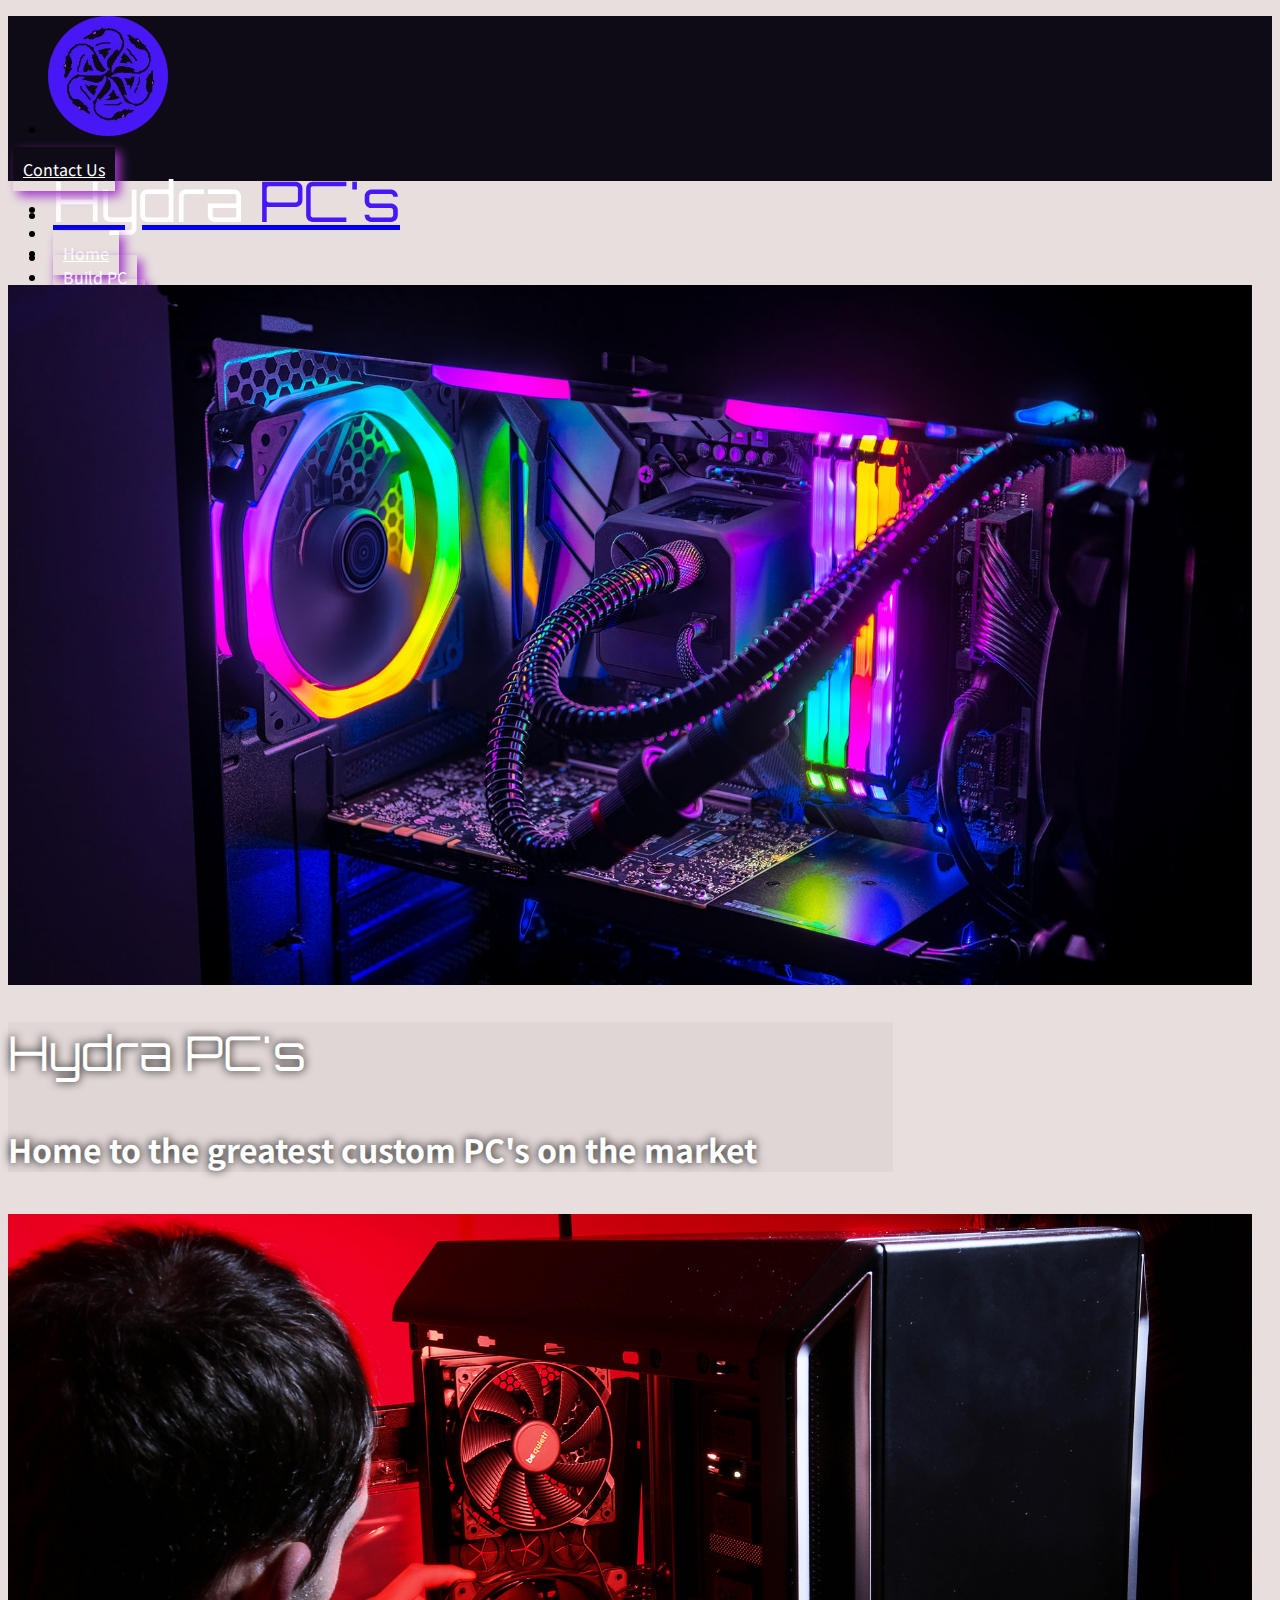
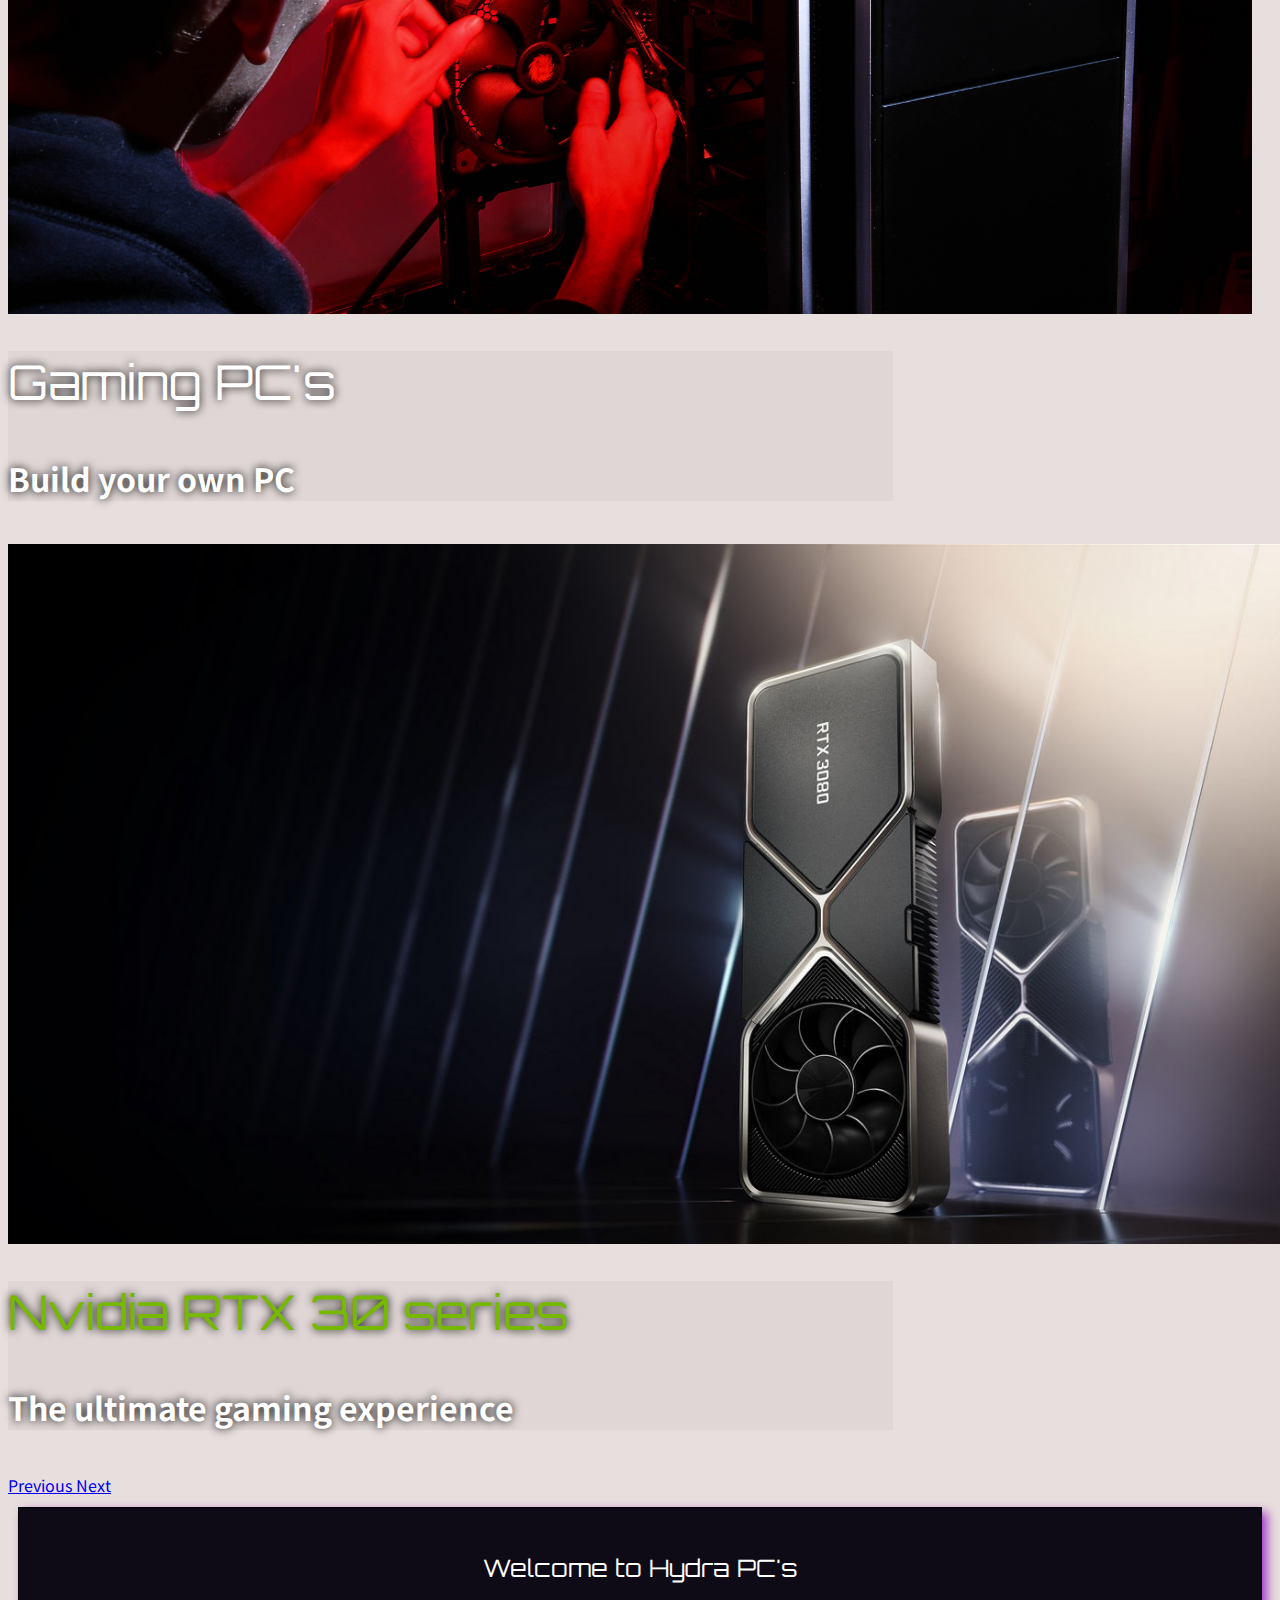
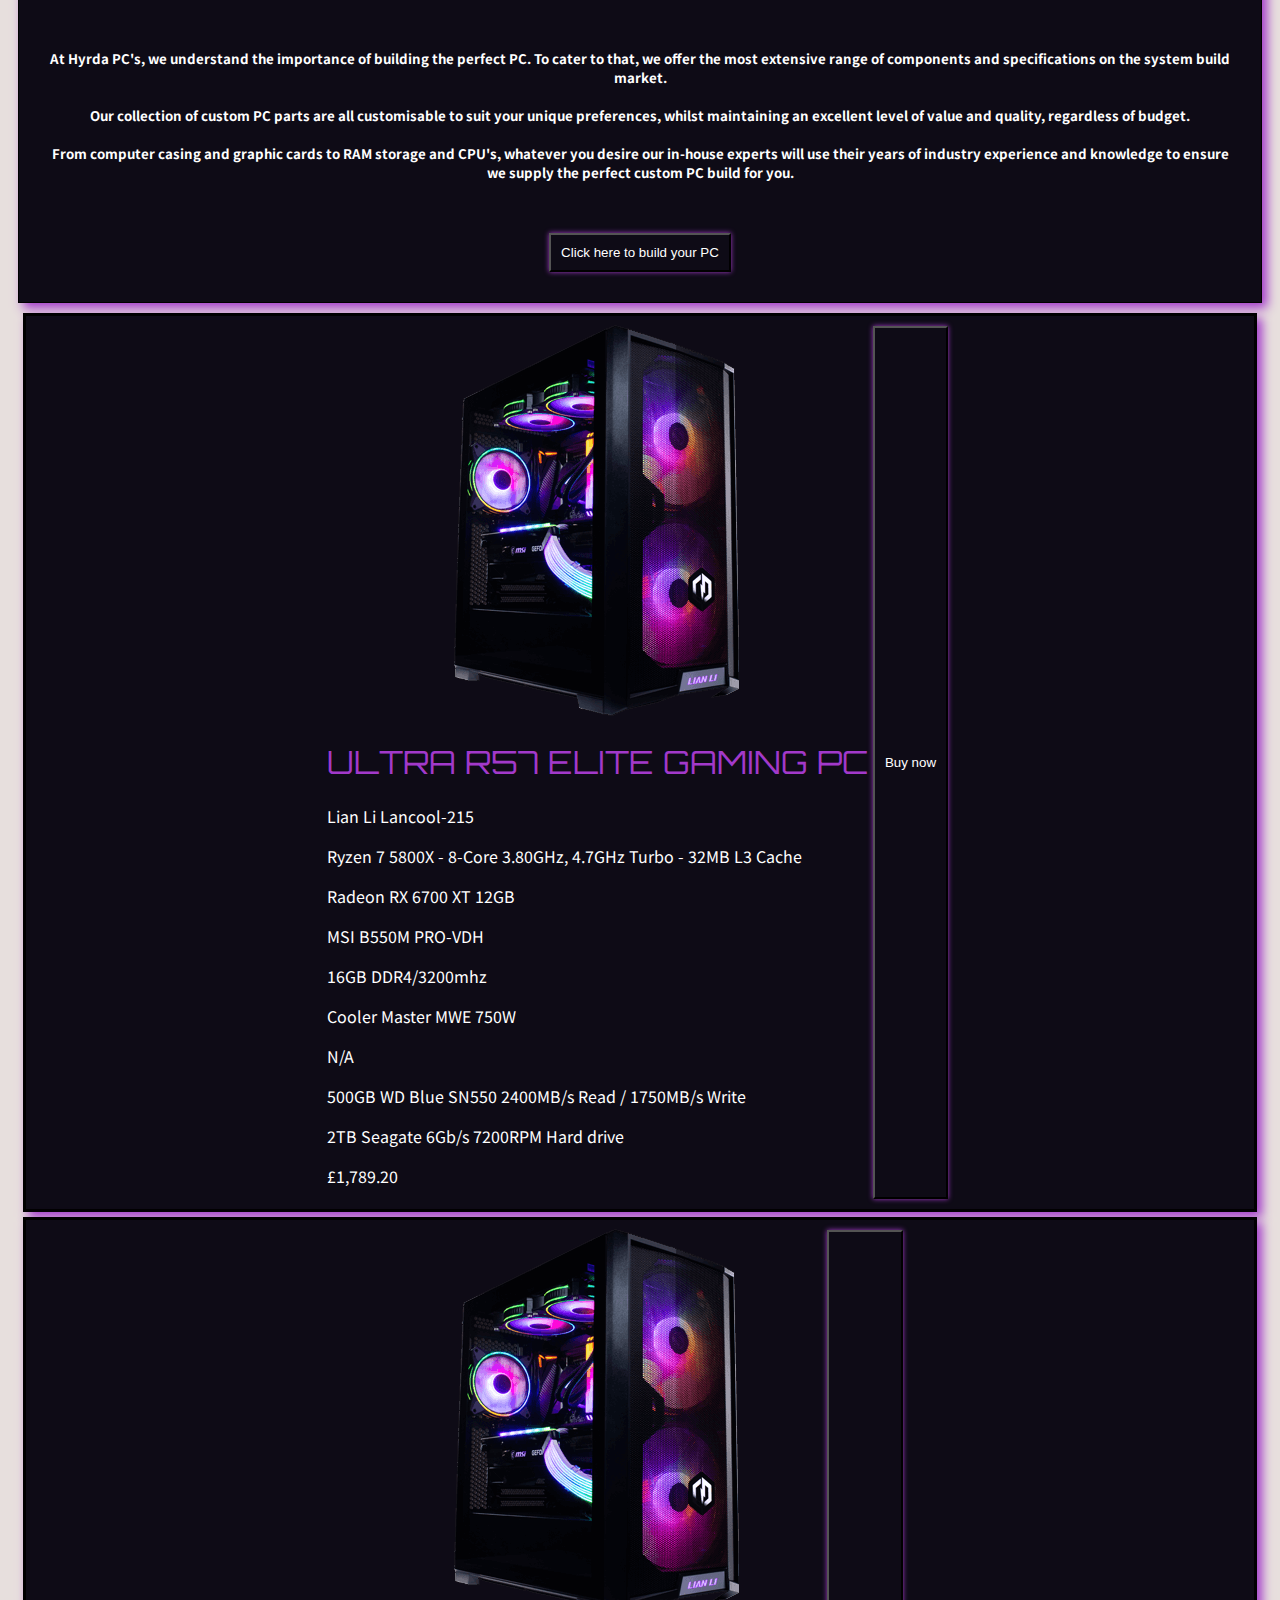
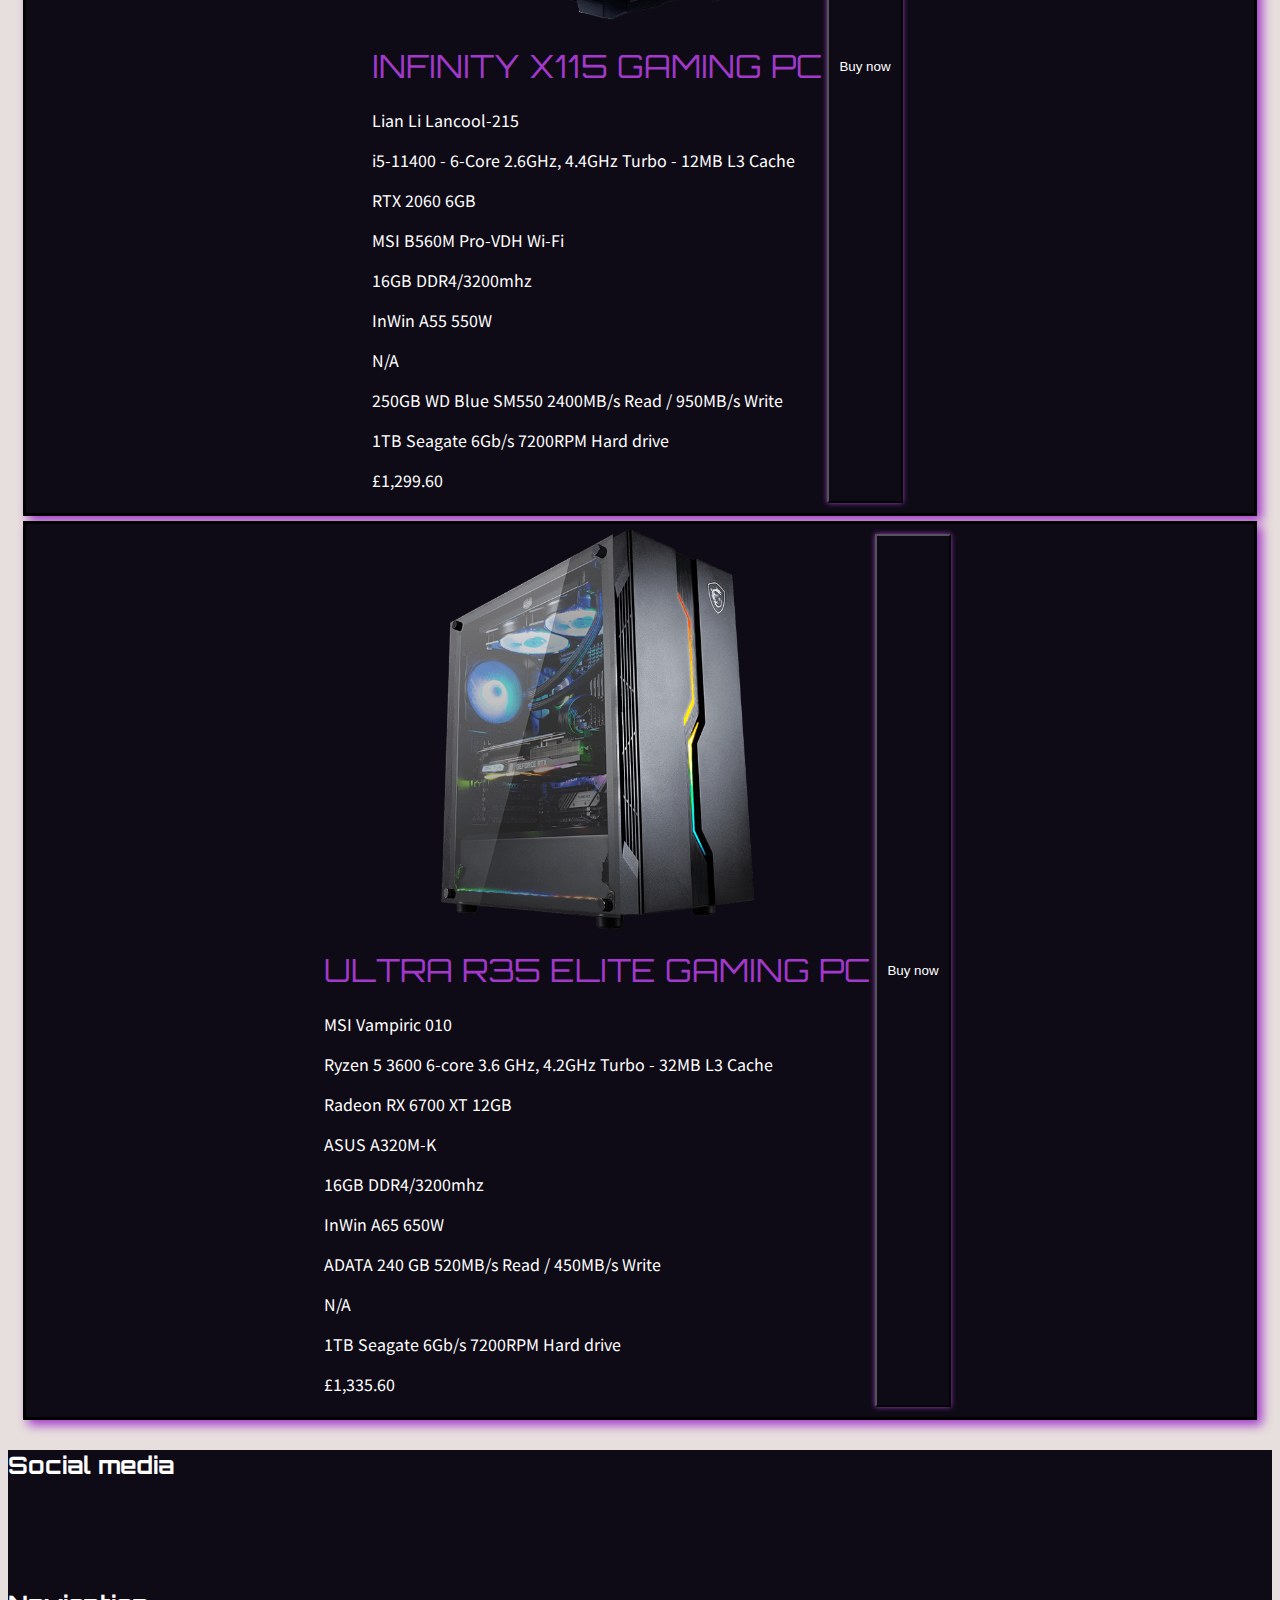
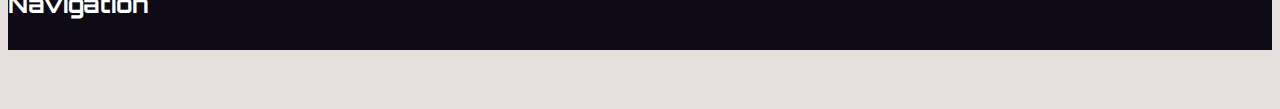
==== commit 9d8eecb6: "Slideshow function, home page testing complete and breakpoints" ====
--- a/index.html
+++ b/index.html
@@ -5,11 +5,11 @@
     <meta name="viewport" content="width=device-width, initial-scale=1.0">
     <meta http-equiv="X-UA-Compatible" content="ie=edge">
     <link rel="stylesheet" href="https://cdn.jsdelivr.net/npm/bootstrap@4.5.3/dist/css/bootstrap.min.css" integrity="sha384-TX8t27EcRE3e/ihU7zmQxVncDAy5uIKz4rEkgIXeMed4M0jlfIDPvg6uqKI2xXr2" crossorigin="anonymous">
+    <script src="https://code.jquery.com/jquery-3.5.1.slim.min.js" integrity="sha384-DfXdz2htPH0lsSSs5nCTpuj/zy4C+OGpamoFVy38MVBnE+IbbVYUew+OrCXaRkfj" crossorigin="anonymous"></script>
+    <script src="https://cdn.jsdelivr.net/npm/bootstrap@4.5.3/dist/js/bootstrap.bundle.min.js" integrity="sha384-ho+j7jyWK8fNQe+A12Hb8AhRq26LrZ/JpcUGGOn+Y7RsweNrtN/tE3MoK7ZeZDyx" crossorigin="anonymous"></script>
     <link rel="stylesheet" href="https://use.fontawesome.com/releases/v5.0.10/css/all.css" integrity="sha384-+d0P83n9kaQMCwj8F4RJB66tzIwOKmrdb46+porD/OvrJ+37WqIM7UoBtwHO6Nlg" crossorigin="anonymous">
     <link rel="preconnect" href="https://fonts.gstatic.com">
     <link rel="stylesheet" href="assets/css/style.css" type="text/css">
-    <script src="https://code.jquery.com/jquery-3.5.1.slim.min.js" integrity="sha384-DfXdz2htPH0lsSSs5nCTpuj/zy4C+OGpamoFVy38MVBnE+IbbVYUew+OrCXaRkfj" crossorigin="anonymous"></script>
-    <script src="assets/js/slideshow.js"></script>
     <title>Hydra PC's</title>
     <link rel="shortcut icon" href="assets/images/hydra-logo.jpg" type="image/x-icon">
   </head>
@@ -185,37 +185,37 @@
 
     </header>
 
+    <section>
+
 <!-- Desktop slideshow -->
-    <section>
-
-      <div id="hydra-slide" class="carousel slide" data-ride="carousel">
-        <ol class="carousel-indicators">
-          <li data-target="#hydra-slide" data-slide-to="0" class="active"></li>
-          <li data-target="#hydra-slide" data-slide-to="1"></li>
-          <li data-target="#hydra-slide" data-slide-to="2"></li>
-          <li data-target="#hydra-slide" data-slide-to="3"></li>
-        </ol>
+
+      <div id="hydra-slide" class="carousel slide carousel" data-ride="carousel">
+        <ul class="carousel-indicators">
+          <li class="slide-1" class="active"></li>
+          <li class="slide-2"></li>
+          <li class="slide-3"></li>
+        </ul>
         <div class="carousel-inner">
           <div class="carousel-item active">
-            <img src="assets/images/slideshow/hydra-slide1.jpg" class="d-block w-100" style="height: 700px;" alt="">
-            <div class="carousel-caption d-none d-md-block">
-              <h1>Hydra PC's</h1>
-              <h4>Home to the greatest custom PC's on the market</h4>
+            <img src="assets/images/slideshow/hydra-slide1.jpg" class="d-block w-100 slides" alt="Hydra PC's home to the greatest PC's">
+            <div class="carousel-caption d-none d-md-block slide-background">
+              <h1 class="slide-title">Hydra PC's</h1>
+              <h4 class="slide-text">Home to the greatest custom PC's on the market</h4>
             </div>
           </div>
           <div class="carousel-item">
-            <a href="custom-pc.html"><img src="assets/images/slideshow/hydra-slide2.jpg" class="d-block w-100" style="height: 600px;" alt=""></a>
-            <div class="carousel-caption d-none d-md-block">
-              <h1>Gaming PC's</h1>
-              <h4>Build your own PC</h4>
+            <a href="custom-pc.html"><img src="assets/images/slideshow/hydra-slide2.jpg" class="d-block w-100 slides" alt="Build your PC here"></a>
+            <div class="carousel-caption d-none d-md-block slide-background">
+              <h1 class="slide-title">Gaming PC's</h1>
+              <h4 class="slide-text">Build your own PC</h4>
             </div>
           </div>
           <div class="carousel-item">
-            <a href="custom-pc.html"><img src="assets/images/slideshow/rtx-30-series.jpg" class="d-block w-100" alt="RTX 30 series the ultimate play"></a>
-            <div class="carousel-caption d-none d-md-block">
-              <h1>Nvidia RTX 30 series</h1>
+            <a href="custom-pc.html"><img src="assets/images/slideshow/rtx-30-series.jpg" class="d-block w-100 slides" alt="RTX 30 series the ultimate play"></a>
+            <div class="carousel-caption d-none d-md-block slide-background">
+              <h1 class="slide-title" id="slide-nvidia">Nvidia RTX 30 series</h1>
               <!-- Make ID and set the text to nvidia green -->
-              <h4>The ultimate gaming experience</h4>
+              <h4 class="slide-text">The ultimate gaming experience</h4>
             </div>
           </div>
 
@@ -230,8 +230,10 @@
         </a>
       </div>
 
+<!-- Desktop slideshow    END-->
+
     </section>
-<!-- Desktop slideshow    END-->
+
 
 <section>
 
@@ -523,7 +525,7 @@
 
   </footer>
     <script src="assets/js/fpc-prebuilt-pc.js"></script>
-
+    <script src="assets/js/slideshow.js"></script>
 
   </body>
 </html>
--- a/assets/css/style.css
+++ b/assets/css/style.css
@@ -282,6 +282,26 @@
 
 /* Slideshow */
 
+#slide-nvidia{
+  color: #76B900;
+}
+
+.slide-background{
+  background-color: rgba(204, 197, 196, 0.3);
+  width: 70%;
+}
+
+.slide-title{
+  color: white;
+  font-size: 3em;
+  text-shadow: 0 0 10px black;
+}
+
+.slide-text{
+  color: white;
+  font-size: 2em;
+  text-shadow: 0 0 10px black;
+}
 
 
 /* Slideshow     END */
@@ -711,6 +731,9 @@
   .footer-col-mobile{
     display: none;
   }
+  .carousel-mobile{
+    display: none;
+  }
   /* Small mobile custom PC page breakpoints */
     .pc-spec-img{
       width: 150px;
@@ -730,7 +753,6 @@
       width: 60%;
     }
   /* Small mobile custom PC page breakpoints  END */
-
 }
 
 @media screen and (min-width: 424px){
@@ -755,7 +777,9 @@
   .footer-col-s-mobile{
     display: none;
   }
-
+  .carousel-s-mobile{
+    display: none;
+  }
 
 }
 
@@ -790,6 +814,9 @@
   }
   .build-desktop{
     display:none;
+  }
+  .carousel-tablet{
+    display: none;
   }
   /* Mobile custom PC page breakpoints */
     .pc-spec-img{
@@ -811,6 +838,12 @@
     }
   /* Mobile custom PC page breakpoints  END */
 
+  /* Mobile slide show */
+  .slides{
+    height: 300px;
+  }
+
+  /* Mobile slide show    END */
 }
 
 @media screen and (min-width: 767px){
@@ -844,7 +877,14 @@
   .build-mobile{
     display:none;
   }
-
+  .carousel-mobile{
+    display: none;
+  }
+  /* Tablet slide show */
+  .slides{
+    height: 550px;
+  }
+  /* Tablet slide show    END */
 
 }
 
@@ -887,6 +927,11 @@
   .pc-card-tablet{
     display: none;
   }
+  /* Desktop slide show */
+  .slides{
+    height: 700px;
+  }
+  /* Desktop slide show    END */
 }
 
 
@@ -919,7 +964,9 @@
   .footer-col-desktop{
     display: none;
   }
-
+  .carousel-desktop{
+    display: none;
+  }
 
 }
 
@@ -948,7 +995,9 @@
   .footer-col-tablet{
     display: none;
   }
-
+  .carousel-tablet{
+    display: none;
+  }
 
 }
 
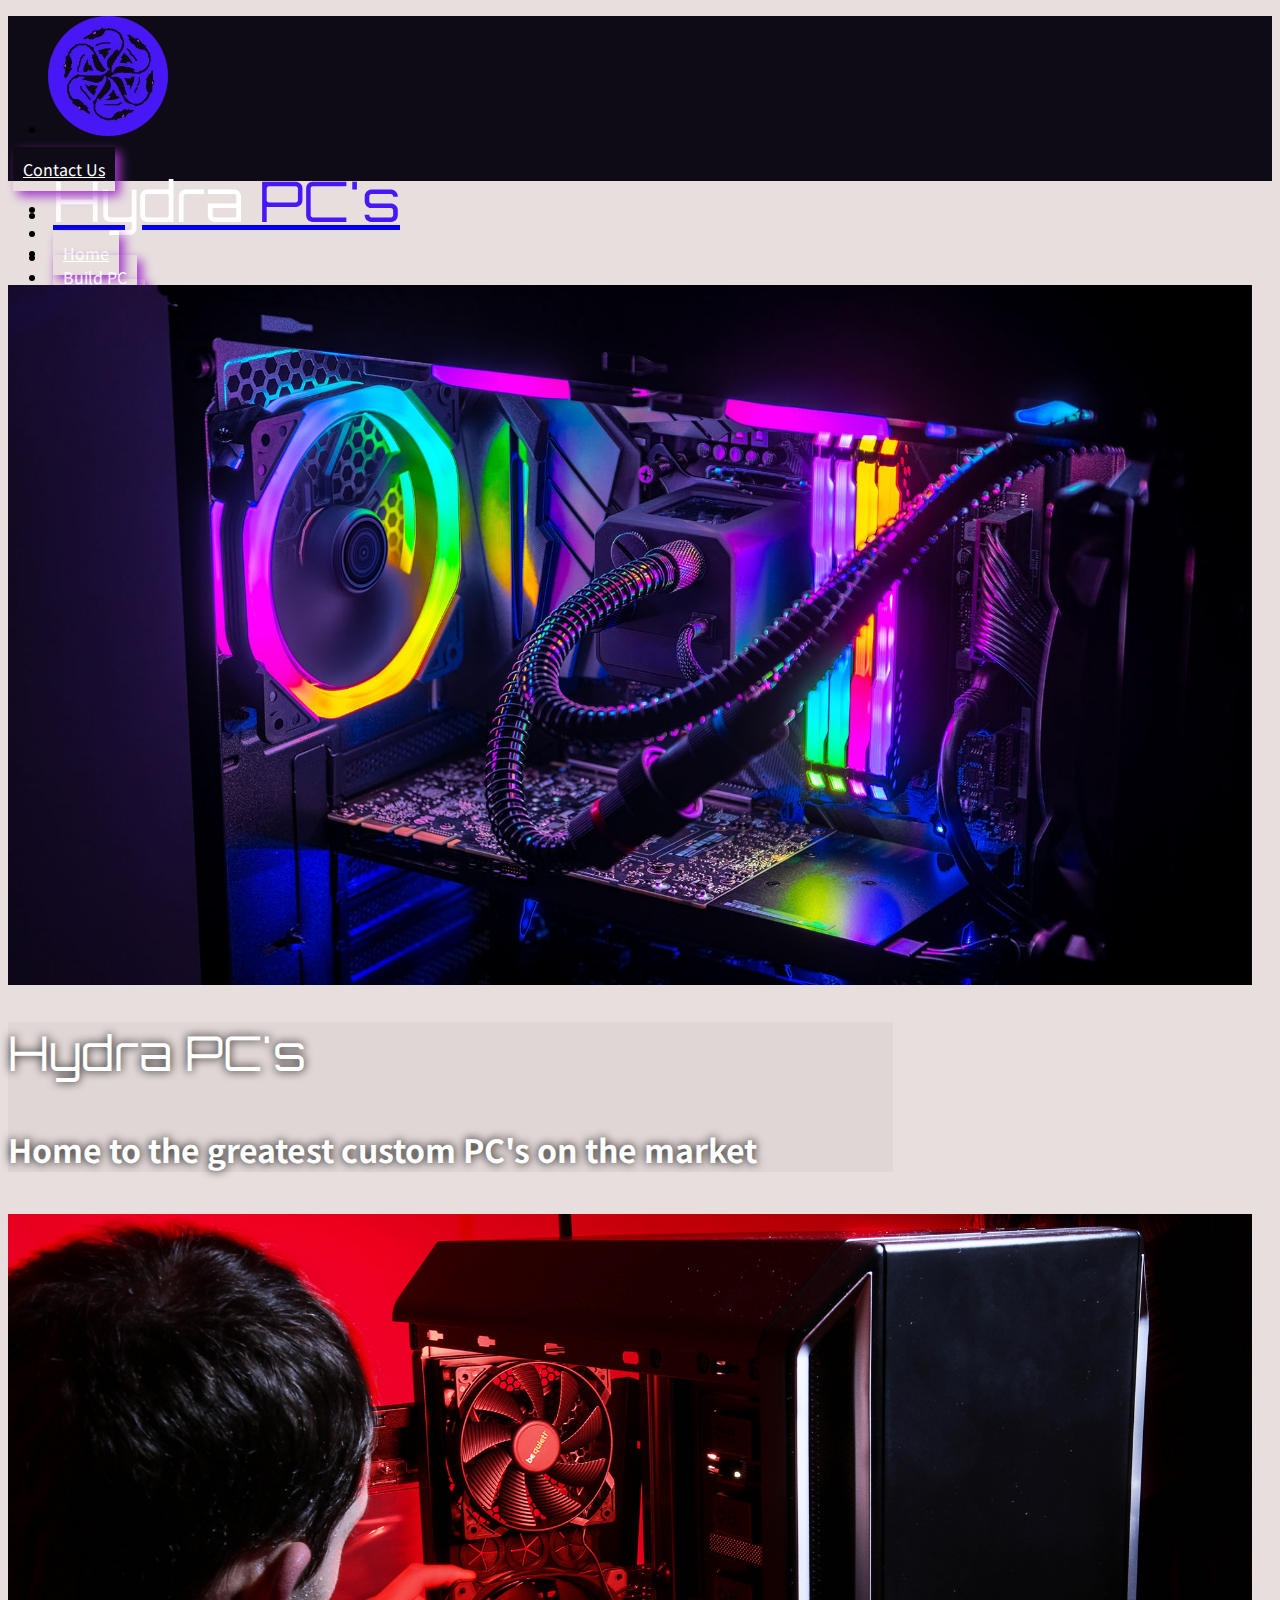
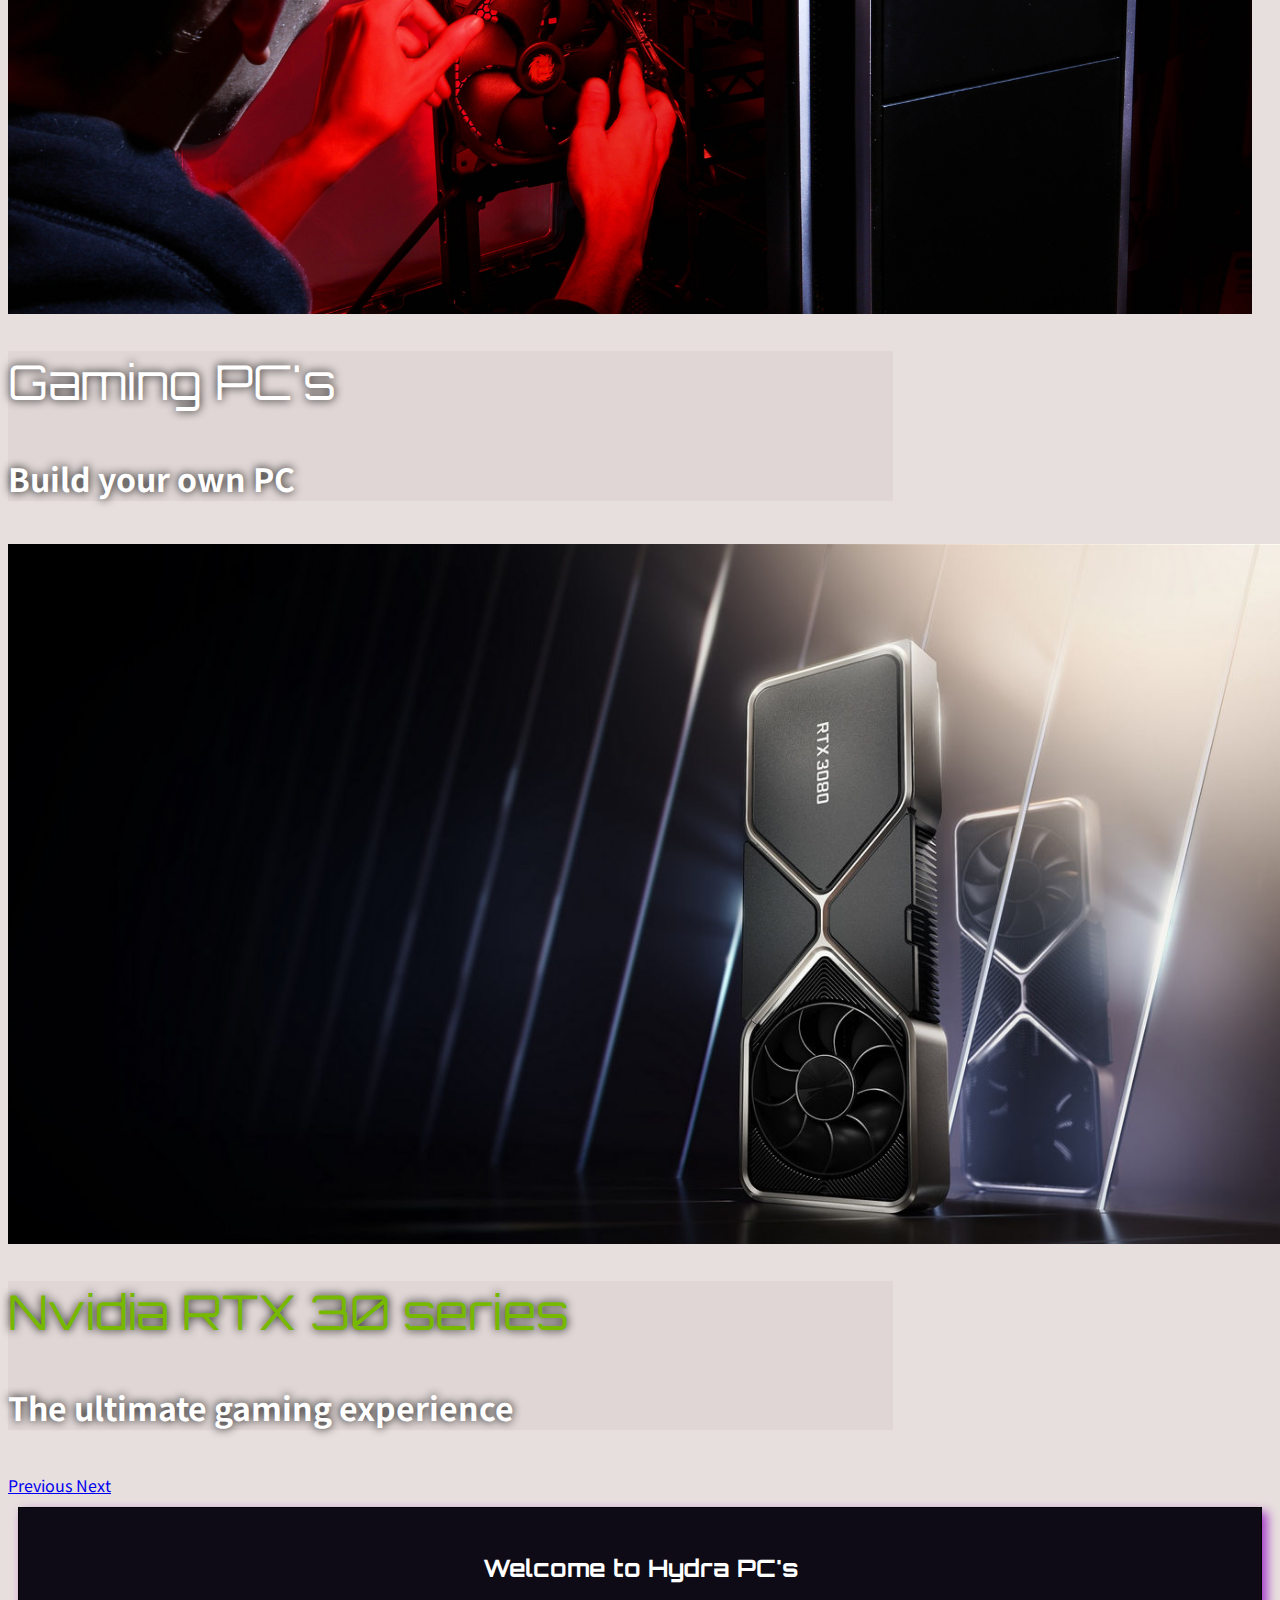
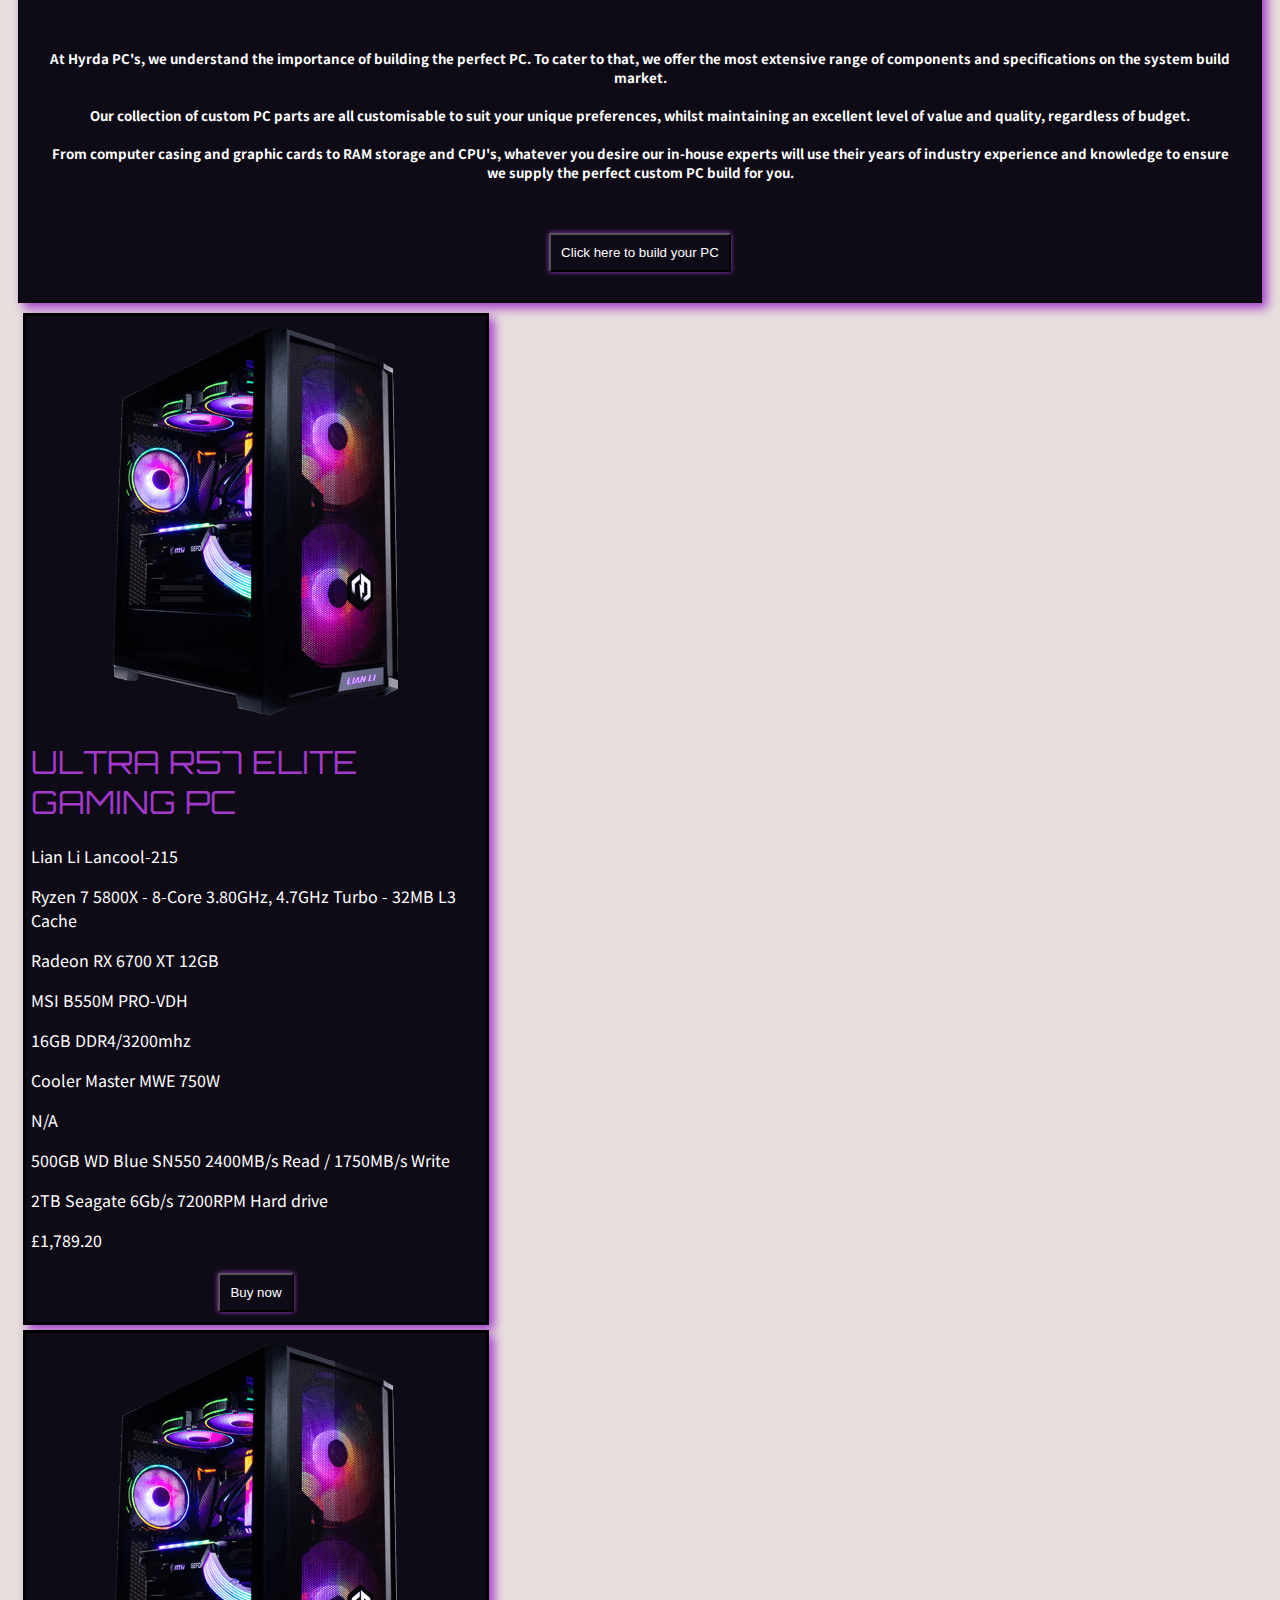
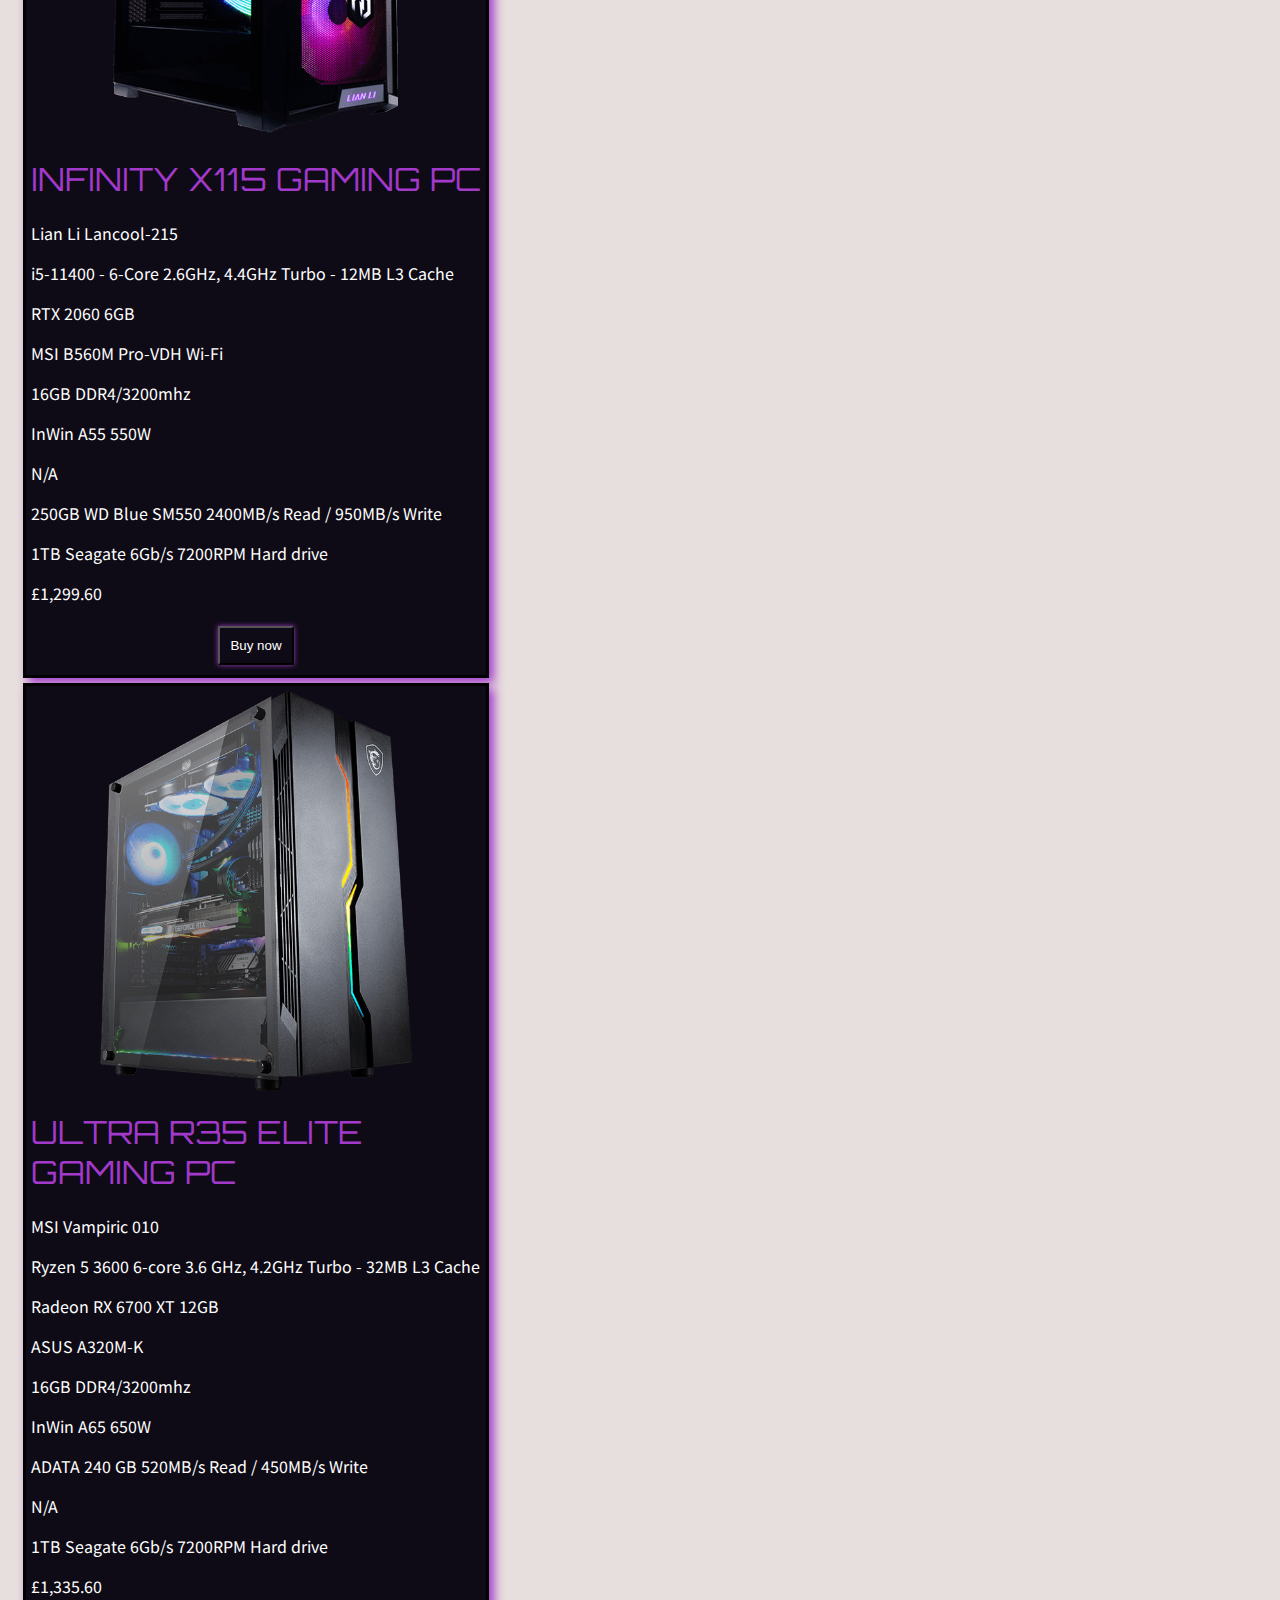
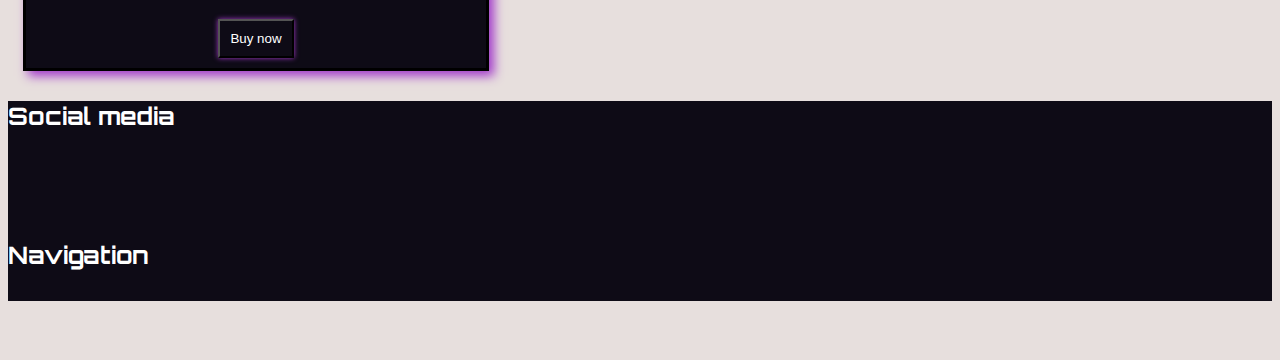
==== commit 1868dad9: "Tested / Validated all files and updated README" ====
--- a/index.html
+++ b/index.html
@@ -4,6 +4,7 @@
     <meta charset="utf-8">
     <meta name="viewport" content="width=device-width, initial-scale=1.0">
     <meta http-equiv="X-UA-Compatible" content="ie=edge">
+    <!-- Bootstrap, jQuery, google fonts and font awesome links -->
     <link rel="stylesheet" href="https://cdn.jsdelivr.net/npm/bootstrap@4.5.3/dist/css/bootstrap.min.css" integrity="sha384-TX8t27EcRE3e/ihU7zmQxVncDAy5uIKz4rEkgIXeMed4M0jlfIDPvg6uqKI2xXr2" crossorigin="anonymous">
     <script src="https://code.jquery.com/jquery-3.5.1.slim.min.js" integrity="sha384-DfXdz2htPH0lsSSs5nCTpuj/zy4C+OGpamoFVy38MVBnE+IbbVYUew+OrCXaRkfj" crossorigin="anonymous"></script>
     <script src="https://cdn.jsdelivr.net/npm/bootstrap@4.5.3/dist/js/bootstrap.bundle.min.js" integrity="sha384-ho+j7jyWK8fNQe+A12Hb8AhRq26LrZ/JpcUGGOn+Y7RsweNrtN/tE3MoK7ZeZDyx" crossorigin="anonymous"></script>
@@ -28,7 +29,7 @@
             <a href="index.html"><img src="assets/images/hydra-logo.jpg" alt="Hydra PC's logo" class="logo"></a>
           </li>
           <li class="nav-item">
-            <a href="index.html" class="title-link"><h1 id="nav-title">Hydra <span id="nav-title-2">PC's</span></h1></a>
+            <a href="index.html" class="title-link"><h1 class="nav-title">Hydra <span class="nav-title-2">PC's</span></h1></a>
           </li>
           <li class="nav-item">
             <a class="nav-link" href="index.html"><i class="fas fa-home"></i> Home</a>
@@ -61,7 +62,7 @@
             <a href="index.html"><img src="assets/images/hydra-logo.jpg" alt="Hydra PC's logo" class="logo"></a>
           </li>
           <li class="nav-item">
-            <a href="index.html" class="title-link"><h1 id="nav-title">Hydra <span id="nav-title-2">PC's</span></h1></a>
+            <a href="index.html" class="title-link"><h1 class="nav-title">Hydra <span class="nav-title-2">PC's</span></h1></a>
           </li>
           <li class="nav-item">
             <a class="nav-link" href="index.html"><i class="fas fa-home"></i> Home</a>
@@ -94,7 +95,7 @@
             <a href="index.html"><img src="assets/images/hydra-logo.jpg" alt="Hydra PC's logo" class="logo-tablet"></a>
           </li>
           <li class="nav-item">
-            <a href="index.html" class="title-link"><h1 id="nav-title-tablet">Hydra <span id="nav-title-tablet-2">PC's</span></h1></a>
+            <a href="index.html" class="title-link"><h1 class="nav-title-tablet">Hydra <span class="nav-title-tablet-2">PC's</span></h1></a>
           </li>
           <li class="nav-item-tablet">
             <a class="nav-link-tablet" href="index.html"><i class="fas fa-home"></i> Home</a>
@@ -126,7 +127,7 @@
             <a href="index.html"><img src="assets/images/hydra-logo.jpg" alt="Hydra PC's logo" class="logo-mobile"></a>
           </li>
           <li class="nav-item-mobile title-card-mobile">
-            <a href="index.html" class="title-link"><h3 id="nav-title-mobile">Hydra <span id="nav-title-mobile-2">PC's</span></h3></a>
+            <a href="index.html" class="title-link"><h3 class="nav-title-mobile">Hydra <span class="nav-title-mobile-2">PC's</span></h3></a>
           </li>
         </ul>
 
@@ -160,7 +161,7 @@
             <a href="index.html"><img src="assets/images/hydra-logo.jpg" alt="Hydra PC's logo" class="logo-mobile"></a>
           </li>
           <li class="nav-item-mobile title-card-mobile">
-            <a href="index.html" class="title-link"><h3 id="nav-title-mobile">Hydra <span id="nav-title-mobile-2">PC's</span></h3></a>
+            <a href="index.html" class="title-link"><h3 class="nav-title-mobile">Hydra <span class="nav-title-mobile-2">PC's</span></h3></a>
           </li>
         </ul>
         <ul class="nav nav-border-mobile">
@@ -187,11 +188,11 @@
 
     <section>
 
-<!-- Desktop slideshow -->
+<!-- Universal slideshow -->
 
       <div id="hydra-slide" class="carousel slide carousel" data-ride="carousel">
         <ul class="carousel-indicators">
-          <li class="slide-1" class="active"></li>
+          <li class="slide-1 active"></li>
           <li class="slide-2"></li>
           <li class="slide-3"></li>
         </ul>
@@ -214,7 +215,6 @@
             <a href="custom-pc.html"><img src="assets/images/slideshow/rtx-30-series.jpg" class="d-block w-100 slides" alt="RTX 30 series the ultimate play"></a>
             <div class="carousel-caption d-none d-md-block slide-background">
               <h1 class="slide-title" id="slide-nvidia">Nvidia RTX 30 series</h1>
-              <!-- Make ID and set the text to nvidia green -->
               <h4 class="slide-text">The ultimate gaming experience</h4>
             </div>
           </div>
@@ -230,7 +230,7 @@
         </a>
       </div>
 
-<!-- Desktop slideshow    END-->
+<!-- Universal slideshow    END-->
 
     </section>
 
@@ -242,7 +242,7 @@
   <div class="container fluid">
     <div class="row justify-content-center build-desktop">
       <div class="build-here col">
-        <h2 id="build-title">Welcome to Hydra PC's</h2>
+        <h2 class="build-title">Welcome to Hydra PC's</h2>
         <br>
         <h5>At Hyrda PC's, we understand the importance of building the perfect PC. To cater to that,
           we offer the most extensive range of components and specifications on the system build market.
@@ -267,7 +267,7 @@
   <div class="container fluid">
     <div class="row justify-content-center build-mobile">
       <div class="build-here col">
-        <h2 id="build-title">Welcome to Hydra PC's</h2>
+        <h2 class="build-title">Welcome to Hydra PC's</h2>
         <br>
         <p>At Hyrda PC's, we understand the importance of building the perfect PC. To cater to that,
           we offer the most extensive range of components and specifications on the system build market.
@@ -294,17 +294,17 @@
 
       <div class="container-fluid">
         <div class="row justify-content-center top-pc">
-          <div class="col-md-3 pc-card pc-card-desktop">
+          <div class="col-3 pc-card pc-card-desktop">
             <span id="prePC1"></span>
             <button type="button" onclick="window.location.href='checkout.html'" class="hydra-btn">Buy now</button>
           </div>
 
-          <div class="col-md-3 pc-card pc-card-desktop">
+          <div class="col-3 pc-card pc-card-desktop">
             <span id="prePC2"></span>
             <button type="button" onclick="window.location.href='checkout.html'" class="hydra-btn">Buy now</button>
           </div>
 
-          <div class="col-md-3 pc-card pc-card-desktop">
+          <div class="col-3 pc-card pc-card-desktop">
             <span id="prePC3"></span>
             <button type="button" onclick="window.location.href='checkout.html'" class="hydra-btn">Buy now</button>
           </div>
@@ -409,7 +409,6 @@
 <!-- Small mobile PC recomadations     END -->
 
     </section>
-
 
 
 <footer>
@@ -526,6 +525,6 @@
   </footer>
     <script src="assets/js/fpc-prebuilt-pc.js"></script>
     <script src="assets/js/slideshow.js"></script>
-
+    <!-- JS links -->
   </body>
 </html>
--- a/assets/css/style.css
+++ b/assets/css/style.css
@@ -23,15 +23,14 @@
   font-weight: 100;
   height: 200px;
   color: white;
-  /* position: relative; */
-}
-
+  display: block;
+}
 
 /* Genral     END*/
 
 /* Genral nav bar */
 
-#nav-title{
+.nav-title{
   margin: 5px;
   margin-top: 24px;
   font-size: 3.5em;
@@ -39,16 +38,16 @@
   transition: 0.5s ease-in-out;
 }
 
-#nav-title:hover{
-  color: #4717F6;
-}
-
-#nav-title-2{
+.nav-title:hover{
+  color: #4717F6;
+}
+
+.nav-title-2{
   color: #4717F6;
   transition: 0.5s ease-in-out;
 }
 
-#nav-title-2:hover{
+.nav-title-2:hover{
   color: white;
 }
 
@@ -90,19 +89,15 @@
 /* https://stackoverflow.com/questions/23695090/spin-or-rotate-an-image-on-hover*/
 
 .nav-link{
-  /* background-color: #A239CA; */
   font-family: "Noto Sans TC", sans-serif;
   color: white;
-  /* width: 125px; */
   height: 50px;
   padding: 10px;
   margin: 5px;
   margin-top: 35px;
   justify-content: center;
-  /* border: solid 1px white; */
   align-content: center;
   box-shadow: 5px 5px 10px #A239CA;
-  /* Add white background as the hover */
 }
 
 .nav-link:hover{
@@ -132,7 +127,7 @@
 
 /* Tablet nav bar */
 
-#nav-title-tablet{
+.nav-title-tablet{
   margin: 5px;
   margin-top: 20px;
   font-size: 2em;
@@ -140,16 +135,16 @@
   transition: 0.5s ease-in-out;
 }
 
-#nav-title-tablet:hover{
-  color: #4717F6;
-}
-
-#nav-title-tablet-2{
+.nav-title-tablet:hover{
+  color: #4717F6;
+}
+
+.nav-title-tablet-2{
   color: #4717F6;
   transition: 0.5s ease-in-out;
 }
 
-#nav-title-tablet-2:hover{
+.nav-title-tablet-2:hover{
   color: white;
 }
 
@@ -202,7 +197,7 @@
   justify-content: space-evenly;
 }
 
-#nav-title-mobile{
+.nav-title-mobile{
   margin: 5px;
   margin-top: 10px;
   font-size: 2em;
@@ -210,16 +205,16 @@
   transition: 0.5s ease-in-out;
 }
 
-#nav-title-mobile:hover{
-  color: #4717F6;
-}
-
-#nav-title-mobile-2{
+.nav-title-mobile:hover{
+  color: #4717F6;
+}
+
+.nav-title-mobile-2{
   color: #4717F6;
   transition: 0.5s ease-in-out;
 }
 
-#nav-title-mobile-2:hover{
+.nav-title-mobile-2:hover{
   color: white;
 }
 
@@ -303,19 +298,17 @@
   text-shadow: 0 0 10px black;
 }
 
-
 /* Slideshow     END */
 
 /* Desktop home page custom PC */
 
-#build-title{
+.build-title{
   display: flex;
   justify-content: center;
   font-family: "Orbitron", sans-serif;
 }
 
 .build-here{
-  /* background-color: lightgrey; */
   border: black 1px solid;
   color: white;
   padding: 25px;
@@ -345,7 +338,6 @@
 
 .top-pc{
   margin: 10px;
-
 }
 
 .pc-card{
@@ -358,7 +350,7 @@
   padding: 5px;
   margin: 5px;
   box-shadow: 5px 5px 10px #A239CA;
-  /* Come back to shadowsx */
+  max-width: 450px;
 }
 
 .top-pcs-desktop{
@@ -401,8 +393,6 @@
   margin-right: auto;
 }
 
-
-
 /* Pc recomadations      END*/
 
 /* Build PC tracker */
@@ -414,20 +404,26 @@
 #build-title{
   font-family: "Orbitron", sans-serif;
   font-weight: 400;
+}
+
+.sidebar-background{
+  background-color: #0E0B16;
 }
 
 .custom-sidebar{
   height: 100%;
   width: 20%;
   position: fixed;
-  top: -20;
-  left: 0;
+  float: left;
+  overflow: hidden;
+  top: 1px;
+  left: 0px;
+  margin-bottom: 20px;
   padding-top: 40px;
   padding: 5px;
   background: #E6E6E6;
   border: solid 3px black;
 }
-
 
 .spec-tracker{
   border: solid 1px black;
@@ -470,7 +466,9 @@
 }
 
 .custom-form{
-  /* margin: 3px; */
+  padding: 3px;
+  margin: 3px;
+  background-color: #CCC5C4;
 }
 
 /* Build PC tracker    END */
@@ -482,19 +480,17 @@
   justify-content: center;
 }
 
+.btn-title{
+  font-size: 2em;
+}
+
 .build-pc{
   width: 80%;
   margin-right: 0px;
-
 }
 
 .card-body{
   background-color: #0E0B16;
-
-}
-
-.spec-list{
-/* For the div that surronds each part section */
 }
 
 .spec-name{
@@ -502,14 +498,12 @@
 }
 
 .spec{
-  /* FOR the radio buttons for each part */
   position: relative;
   height: 25px;
   width: 25px;
   background-color: #eee;
   border-radius: 50%;
   margin: 5px;
-
 }
 
 .spec-cost{
@@ -538,7 +532,7 @@
 
 /* Contact Us  */
 
-#contact-submit{
+.contact-submit{
   padding: 10px;
 }
 
@@ -574,6 +568,11 @@
   font-family: "Orbitron", sans-serif;
   font-weight: 100;
   color: #A239CA;
+}
+
+#totalCost{
+  font-size: 2em;
+  font-family: "Orbitron", sans-serif;
 }
 
 .checkout-form{
@@ -584,7 +583,7 @@
   margin: 5px;
   background-color: #0E0B16;
   color: white;
-
+  align-items: center;
 }
 
 .checkout-form input{
@@ -595,7 +594,10 @@
 .checkout-product{
   margin: 5px;
   border: black solid 1px;
-  padding: 50px;
+  padding: 20px;
+  padding-left: 15px;
+  padding-right: 15px;
+  margin-left: 20px;
   background-color: #0E0B16;
   color: white;
   text-align: center;
@@ -604,12 +606,6 @@
 .billing-form{
   margin: 3px;
   background-color: #CCC5C4;
-}
-
-.product{
-  border: 1px solid white;
-  text-align: center;
-  /* Remove for final version */
 }
 
 .checkout-total{
@@ -620,7 +616,6 @@
 
 /* Desktop checkout   END */
 
-
 /* Desktop footer */
 
 .footer-col-desktop{
@@ -637,6 +632,11 @@
   color: #A239CA;
 }
 
+.footer-custom-desktop{
+  width: 80%;
+  float: right;
+}
+
 /* Desktop footer       END */
 
 /* Tablet footer */
@@ -655,6 +655,21 @@
   color: #A239CA;
 }
 
+.footer-custom-tablet{
+  width: 62.5%;
+  float: right;
+}
+
+.footer-custom-icon-tablet{
+  padding: 5px;
+  font-size: 2em;
+  color: #4717F6;
+}
+
+.footer-custom-col-tablet{
+  margin-top: 10px;
+}
+
 /* Tablet footer      END */
 
 /* Mobile footer */
@@ -677,6 +692,21 @@
   font-size: 1.45em;
 }
 
+.footer-custom-mobile{
+  width: 62.5%;
+  float: right;
+}
+
+.footer-custom-icon-mobile{
+  padding: 5px;
+  font-size: 1.45em;
+  color: #4717F6;
+}
+
+.footer-custom-col-mobile{
+  margin-top: 20px;
+}
+
 /* Mobile footer    END */
 
 /* Small mobile footer */
@@ -700,6 +730,21 @@
   font-size: 1.5em;
 }
 
+.footer-custom-s-mobile{
+  width: 62.5%;
+  float: right;
+}
+
+.footer-custom-icon-s-mobile{
+  padding: 5px;
+  font-size: 1.45em;
+  color: #4717F6;
+}
+
+.footer-custom-col-s-mobile{
+  margin-top: 20px;
+}
+
 /* Small mobile footer    END */
 
 /* Breakpoints */
@@ -716,12 +761,6 @@
   .pc-card-mobile{
     display: none;
   }
-  .checkout-form-mobile{
-    display: none;
-  }
-  .checkout-product-mobile{
-    display: none;
-  }
   .contact-box-mobile{
     display: none;
   }
@@ -731,186 +770,299 @@
   .footer-col-mobile{
     display: none;
   }
+  .footer-custom-col-mobile{
+    display: none;
+  }
   .carousel-mobile{
     display: none;
   }
+
   /* Small mobile custom PC page breakpoints */
+
+    h4{
+      font-size: 0.8em;
+    }
+    h3{
+      font-size: 0.5em;
+    }
+    h2{
+      font-size: 1.5em;
+    }
+    #build-title{
+      font-size: 0.95em;
+      font-weight: 700;
+      text-align: center;
+    }
     .pc-spec-img{
       width: 150px;
     }
-    .pc-part{
-      padding: 100px;
-      padding-top: 25px;
-      padding-bottom: 25px;
-    }
+    .hydra-btn{
+      padding: 0px;
+      font-size: 0.3em;
+      margin: 1px;
+      font-weight: 100;
+      min-width: 95px;
+    }
+    .custom-form{
+      font-size: 0.4em;
+      font-weight: 100;
+      min-width: 95px;
+      margin: 0px;
+    }
+    .spec-tracker{
+      font-size: 0.5em;
+    }
+    .price-tracker{
+      font-size: 0.8em;
+    }
+    .mobile-br{
+      display: none;
+    }
+
+  /* Small mobile custom PC page breakpoints  END */
+}
+
+@media screen and (min-width: 424px){
+  .nav-s-moblile{
+    display: none;
+  }
+  .top-pcs-s-mobile{
+    display: none;
+  }
+  .pc-card-s-mobile{
+    display: none;
+  }
+  .contact-box-s-mobile{
+    display: none;
+  }
+  .footer-col-s-mobile{
+    display: none;
+  }
+  .footer-custom-col-s-mobile{
+    display: none;
+  }
+  .carousel-s-mobile{
+    display: none;
+  }
+}
+
+/* Small devices (mobile)     END*/
+
+/* Medium devices (tablet) */
+
+@media screen and (max-width: 767px){
+  .nav-tablet{
+    display: none;
+  }
+  .footer-tablet{
+    display: none;
+  }
+  .top-pcs-tablet{
+    display: none;
+  }
+  .pc-card-tablet{
+    display: none;
+  }
+  .contact-box-tablet{
+    display: none;
+  }
+  .footer-col-tablet{
+    display: none;
+  }
+  .build-desktop{
+    display:none;
+  }
+  .carousel-tablet{
+    display: none;
+  }
+
+  /* Mobile custom PC page breakpoints */
+
+    h4{
+      font-size: 0.5em;
+    }
+    h2{
+      font-size: 1.4em;
+    }
+    .pc-spec-img{
+      width: 190px;
+    }
+    .build-pc{
+      width: 55%;
+    }
+    .custom-sidebar{
+      width: 45%;
+    }
+    .hydra-btn{
+      padding: 5px;
+      font-size: 0.8em;
+      margin: 1px;
+    }
+    .custom-form{
+      margin: 1px;
+      padding: 1px;
+      max-width: 130px;
+      font-size: 0.8em;
+    }
+    .spec-tracker{
+      font-size: 0.5em;
+    }
+    .price-tracker{
+      font-size: 0.8em;
+    }
+
+  /* Mobile custom PC page breakpoints  END */
+
+  /* Mobile slide show */
+
+  .slides{
+    height: 300px;
+  }
+
+  /* Mobile slide show    END */
+}
+
+@media screen and (min-width: 767px){
+  .nav-mobile{
+    display: none;
+  }
+  .footer-mobile{
+    display: none;
+  }
+  .top-pcs-mobile{
+    display: none;
+  }
+  .pc-card-mobile{
+    display: none;
+  }
+  .contact-box-mobile{
+    display: none;
+  }
+  .contact-form-mobile{
+    display: none;
+  }
+  .footer-col-mobile{
+    display: none;
+  }
+  .build-mobile{
+    display:none;
+  }
+  .carousel-mobile{
+    display: none;
+  }
+
+  /* Tablet slide show */
+
+  .slides{
+    height: 550px;
+  }
+
+  /* Tablet slide show    END */
+}
+
+/* Medium devices (tablet)     END*/
+
+/* Large devices (laptop) */
+
+@media screen and (max-width: 1023px){
+  .nav-laptop{
+    display: none;
+  }
+  .pc-card-laptop{
+    display: none;
+  }
+
+  /* Tablet custom PC page breakpoints */
+
     h3{
       font-size: 1.5em;
     }
+    h4{
+      font-size: 1.5em;
+    }
+    #totalCost{
+      font-size: 1.6em;
+    }
+    .pc-spec-img{
+      width: 180px;
+    }
+    .pc-part{
+      max-width: 300px;
+    }
     .build-pc{
-      width: 40%;
+      width: 65%;
     }
     .custom-sidebar{
-      width: 60%;
-    }
-  /* Small mobile custom PC page breakpoints  END */
-}
-
-@media screen and (min-width: 424px){
-  .nav-s-moblile{
-    display: none;
-  }
-  .top-pcs-s-mobile{
-    display: none;
-  }
-  .pc-card-s-mobile{
-    display: none;
-  }
-  .checkout-form-s-mobile{
-    display: none;
-  }
-  .checkout-product-s-mobile{
-    display: none;
-  }
-  .contact-box-s-mobile{
-    display: none;
-  }
-  .footer-col-s-mobile{
-    display: none;
-  }
-  .carousel-s-mobile{
-    display: none;
-  }
-
-}
-
-/* Small devices (mobile)     END*/
-
-/* Medium devices (tablet) */
-
-@media screen and (max-width: 767px){
+      width: 35%;
+    }
+    .spec-tracker{
+      max-height: 375px;
+    }
+
+/* Tablet custom PC page breakpoints  END */
+
+}
+@media screen and (min-width: 1023px){
   .nav-tablet{
     display: none;
   }
-  .footer-tablet{
-    display: none;
-  }
-  .top-pcs-tablet{
-    display: none;
-  }
   .pc-card-tablet{
     display: none;
   }
-  .checkout-form-tablet{
-    display:none;
-  }
-  .checkout-product-tablet{
-    display:none;
-  }
-  .contact-box-tablet{
-    display: none;
-  }
-  .footer-col-tablet{
-    display: none;
-  }
-  .build-desktop{
-    display:none;
-  }
-  .carousel-tablet{
-    display: none;
-  }
-  /* Mobile custom PC page breakpoints */
-    .pc-spec-img{
-      width: 190px;
-    }
-    .pc-part{
-      padding: 100px;
-      padding-top: 25px;
-      padding-bottom: 25px;
-    }
+
+  /* Desktop slide show */
+
+  .slides{
+    height: 700px;
+  }
+
+  /* Desktop slide show    END */
+
+}
+
+/* Large devices (laptop)     END*/
+
+/* Extra large devices (desktop) */
+
+@media screen and (max-width: 1439px){
+  .nav-desktop{
+    display: none;
+  }
+  .footer-desktop{
+    display: none;
+  }
+  .top-pcs-desktop{
+    display: none;
+  }
+  .pc-card-desktop{
+    display: none;
+  }
+  .contact-box-desktop{
+    display: none;
+  }
+  .footer-col-desktop{
+    display: none;
+  }
+  .carousel-desktop{
+    display: none;
+  }
+
+  /* Tablet custom PC page breakpoints */
+
     h3{
       font-size: 1.5em;
     }
-    .build-pc{
-      width: 60%;
-    }
-    .custom-sidebar{
-      width: 40%;
-    }
-  /* Mobile custom PC page breakpoints  END */
-
-  /* Mobile slide show */
-  .slides{
-    height: 300px;
-  }
-
-  /* Mobile slide show    END */
-}
-
-@media screen and (min-width: 767px){
-  .nav-mobile{
-    display: none;
-  }
-  .footer-mobile{
-    display: none;
-  }
-  .top-pcs-mobile{
-    display: none;
-  }
-  .pc-card-mobile{
-    display: none;
-  }
-  .checkout-form-mobile{
-    display: none;
-  }
-  .checkout-product-mobile{
-    display: none;
-  }
-  .contact-box-mobile{
-    display: none;
-  }
-  .contact-form-mobile{
-    display: none;
-  }
-  .footer-col-mobile{
-    display: none;
-  }
-  .build-mobile{
-    display:none;
-  }
-  .carousel-mobile{
-    display: none;
-  }
-  /* Tablet slide show */
-  .slides{
-    height: 550px;
-  }
-  /* Tablet slide show    END */
-
-}
-
-
-/* Medium devices (tablet)     END*/
-
-/* Large devices (laptop) */
-
-@media screen and (max-width: 1023px){
-  .nav-laptop{
-    display: none;
-  }
-  .pc-card-laptop{
-    display: none;
-  }
-  /* Tablet custom PC page breakpoints */
+    h4{
+      font-size: 1.5em;
+    }
+    #totalCost{
+      font-size: 1.6em;
+    }
     .pc-spec-img{
-      width: 190px;
+      width: 180px;
     }
     .pc-part{
-      padding: 100px;
-      padding-top: 25px;
-      padding-bottom: 25px;
-    }
-    h3{
-      font-size: 1.5em;
+      max-width: 300px;
     }
     .build-pc{
       width: 65%;
@@ -918,55 +1070,11 @@
     .custom-sidebar{
       width: 35%;
     }
+    .spec-tracker{
+      max-height: 375px;
+    }
+
 /* Tablet custom PC page breakpoints  END */
-}
-@media screen and (min-width: 1023px){
-  .nav-tablet{
-    display: none;
-  }
-  .pc-card-tablet{
-    display: none;
-  }
-  /* Desktop slide show */
-  .slides{
-    height: 700px;
-  }
-  /* Desktop slide show    END */
-}
-
-
-/* Large devices (laptop)     END*/
-
-/* Extra large devices (desktop) */
-
-@media screen and (max-width: 1439px){
-  .nav-desktop{
-    display: none;
-  }
-  .footer-desktop{
-    display: none;
-  }
-  .top-pcs-desktop{
-    display: none;
-  }
-  .pc-card-desktop{
-    display: none;
-  }
-  .checkout-form-desktop{
-    display:none;
-  }
-  .checkout-product-desktop{
-    display:none;
-  }
-  .contact-box-desktop{
-    display: none;
-  }
-  .footer-col-desktop{
-    display: none;
-  }
-  .carousel-desktop{
-    display: none;
-  }
 
 }
 
@@ -983,12 +1091,6 @@
   .pc-card-laptop{
     display: none;
   }
-  .checkout-form-tablet{
-    display:none;
-  }
-  .checkout-product-tablet{
-    display:none;
-  }
   .contact-box-tablet{
     display: none;
   }
